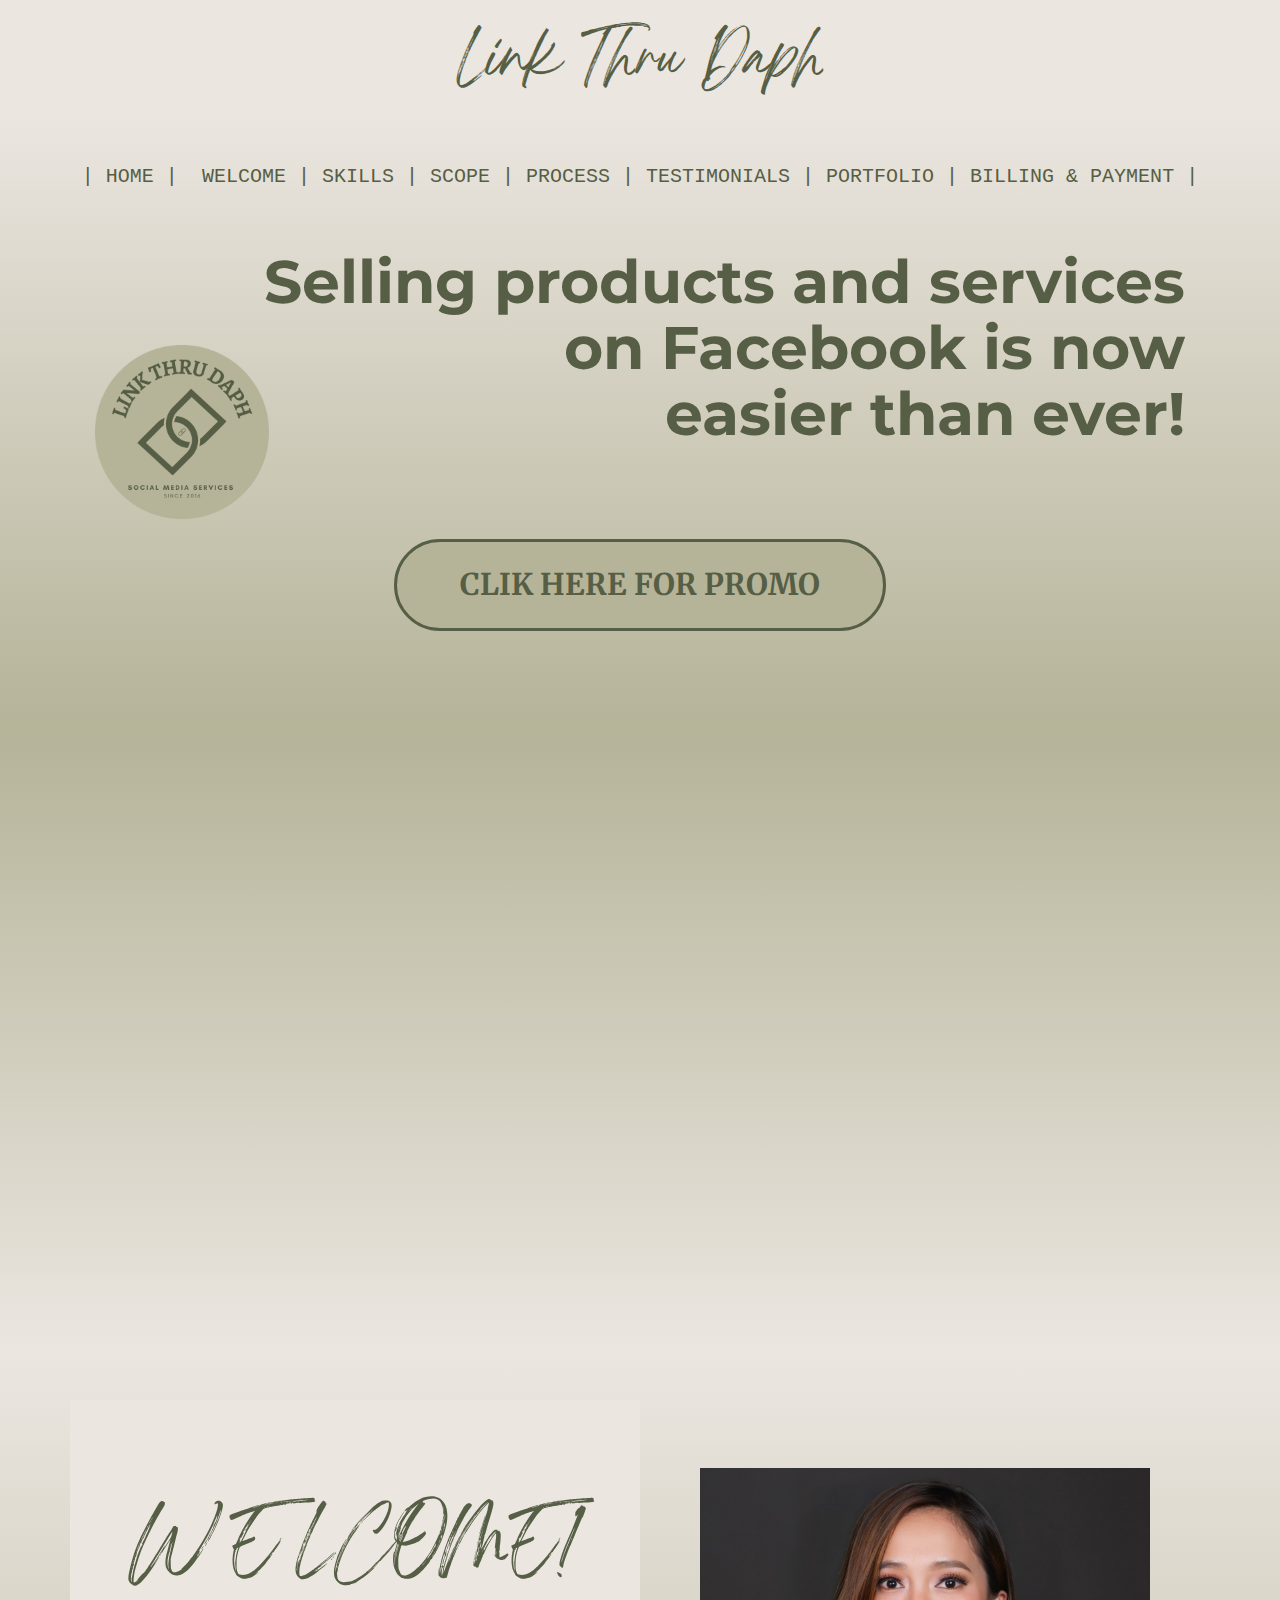
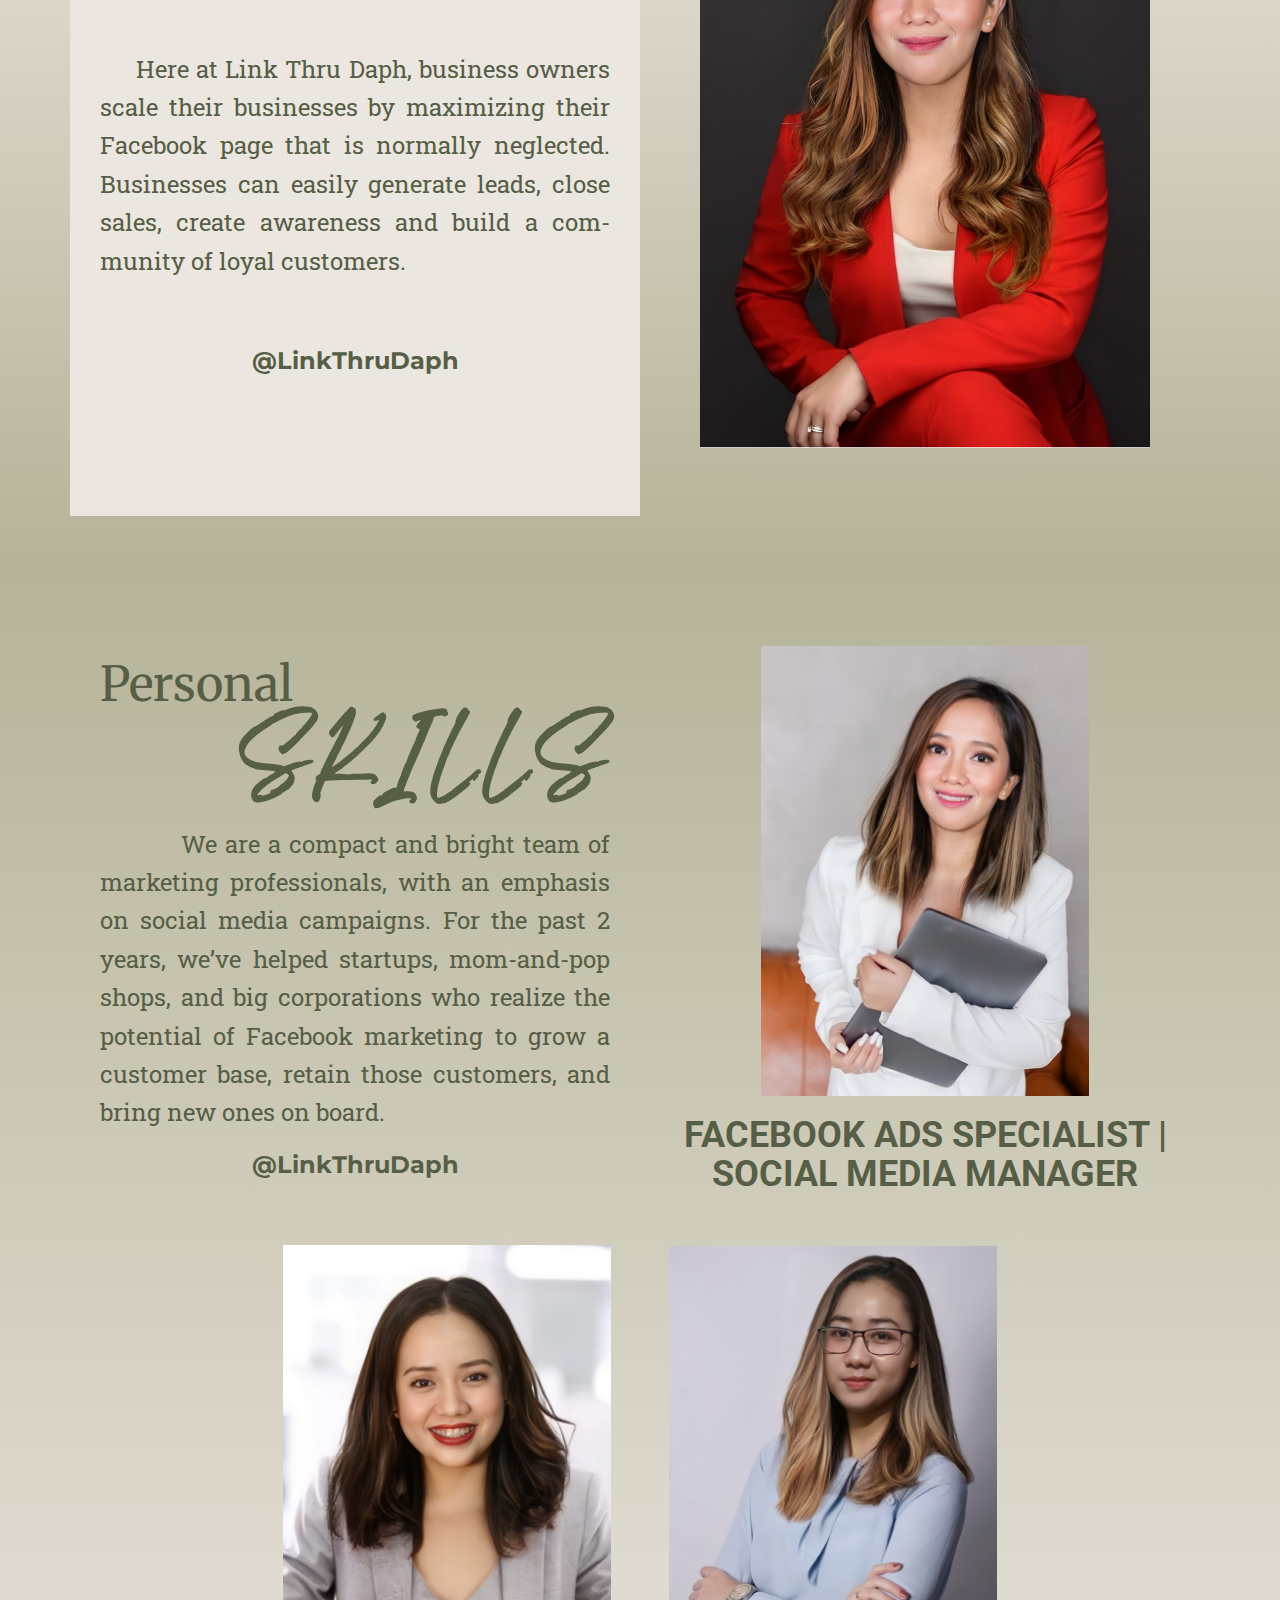
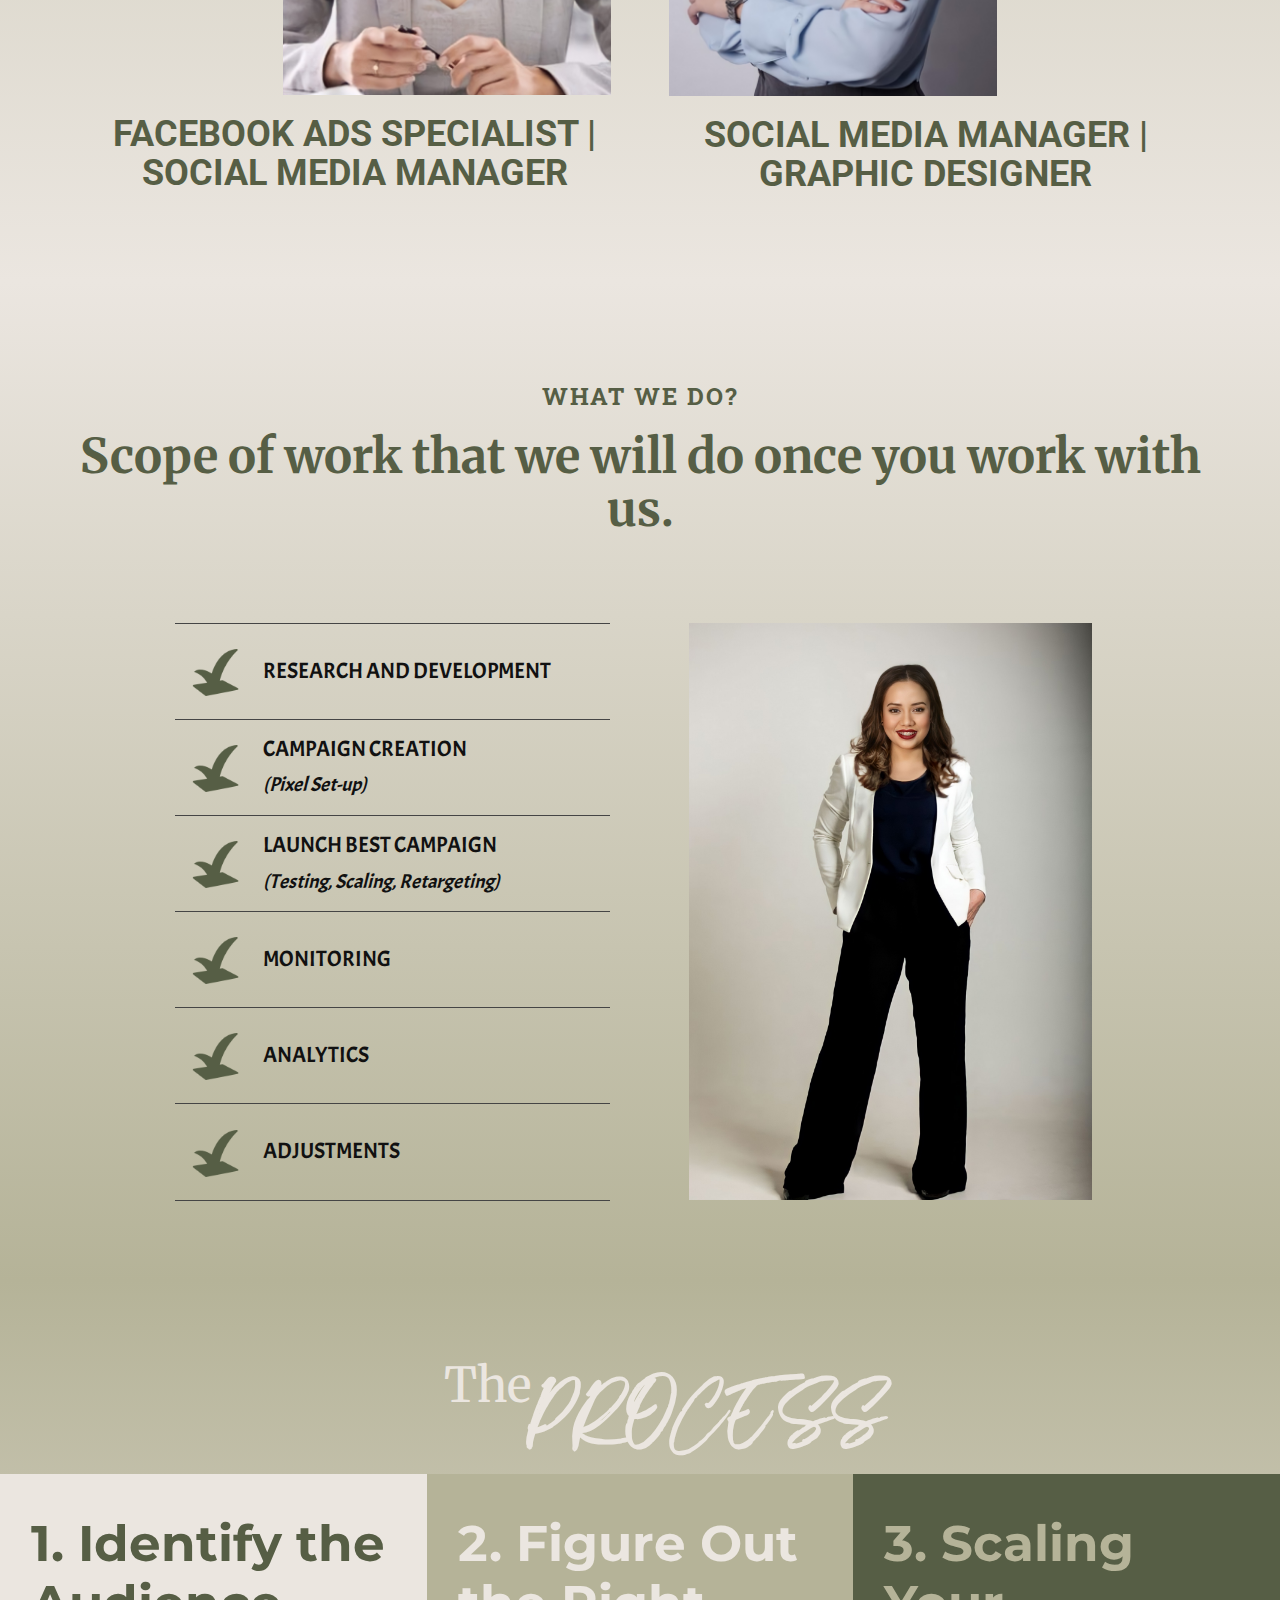
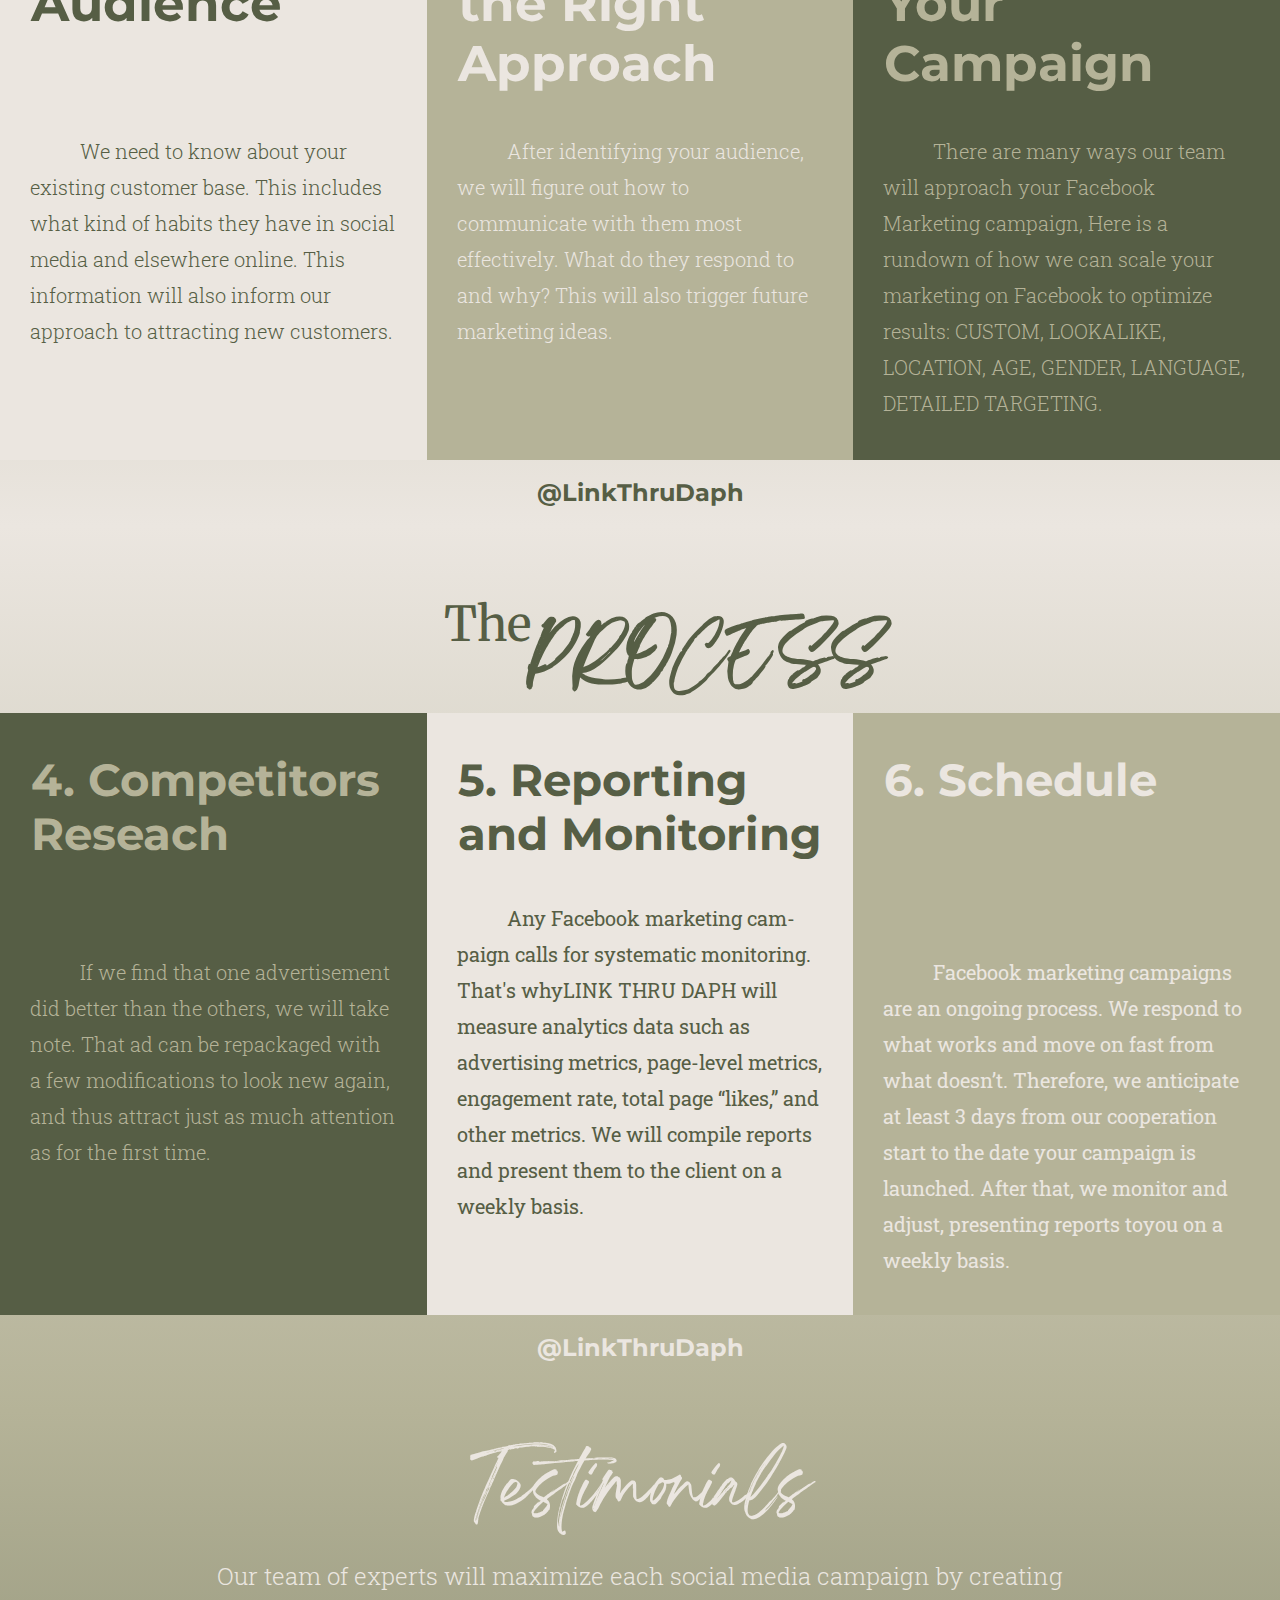
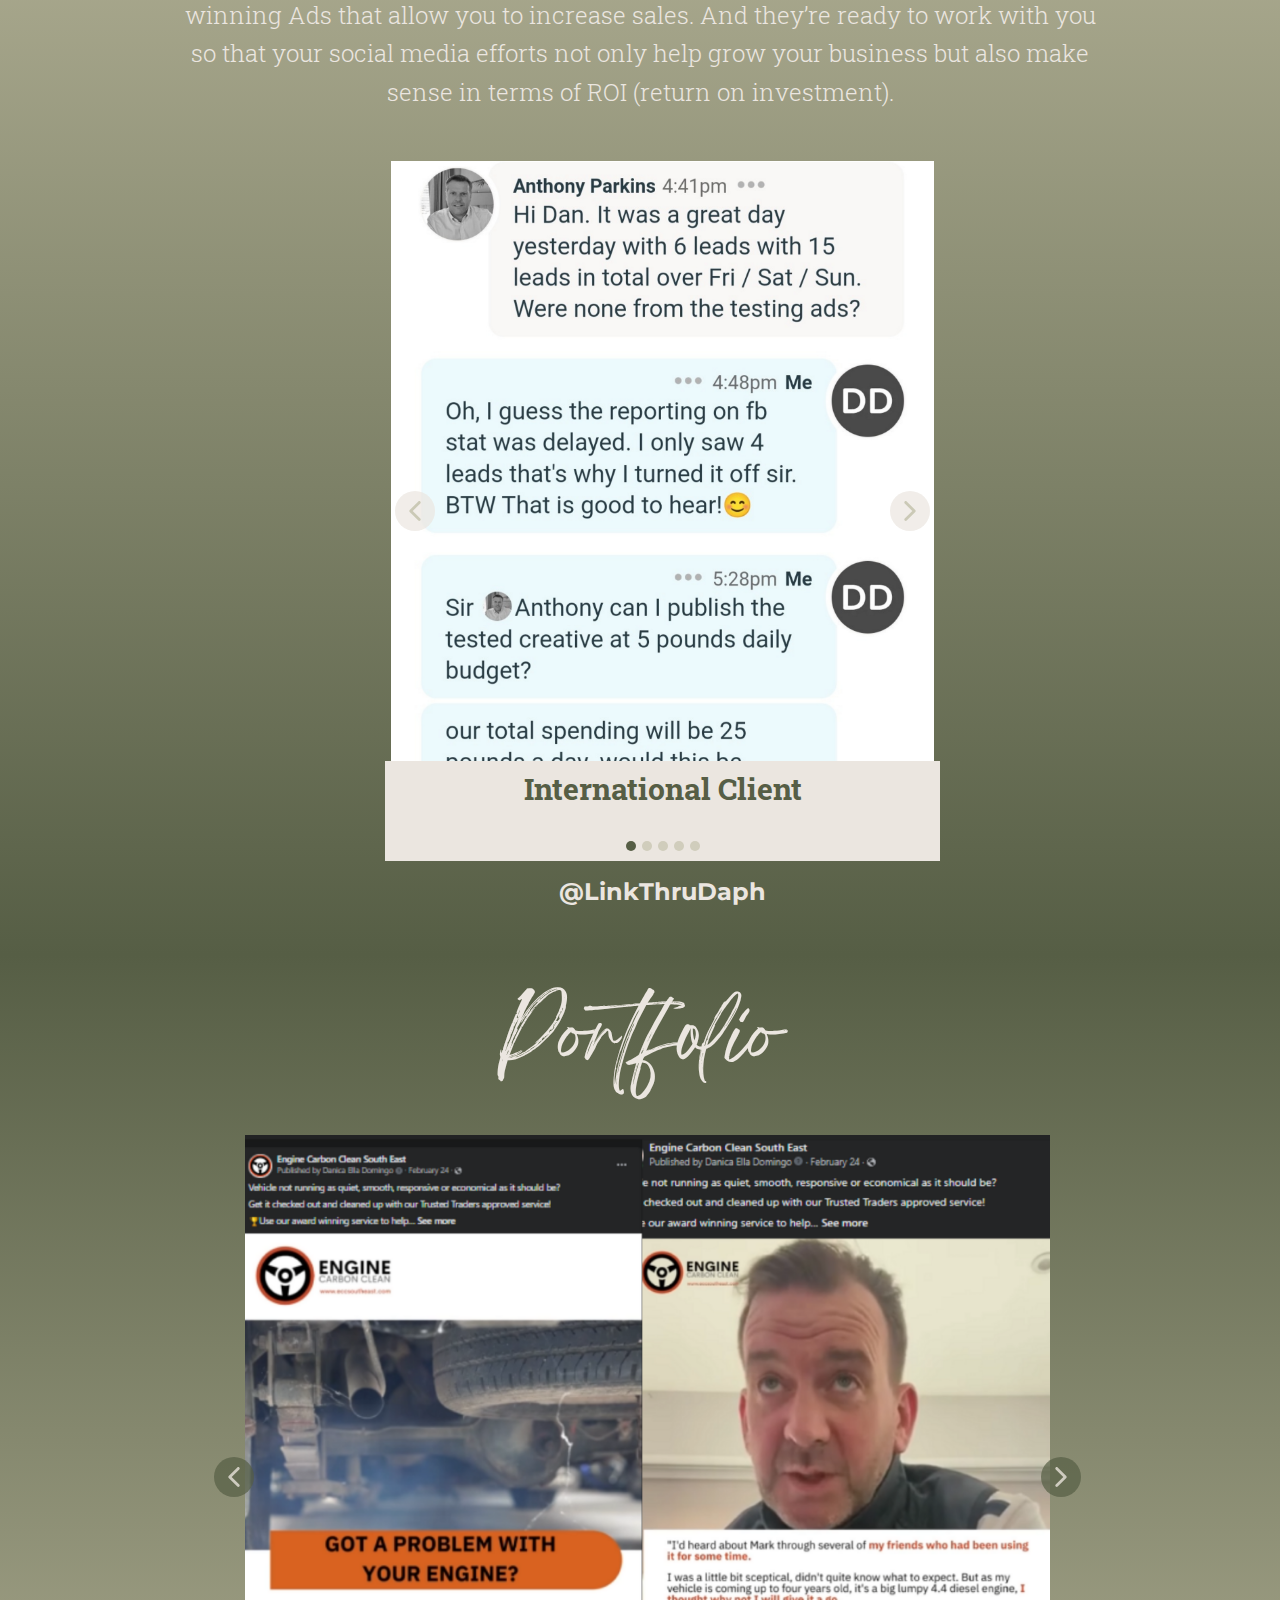
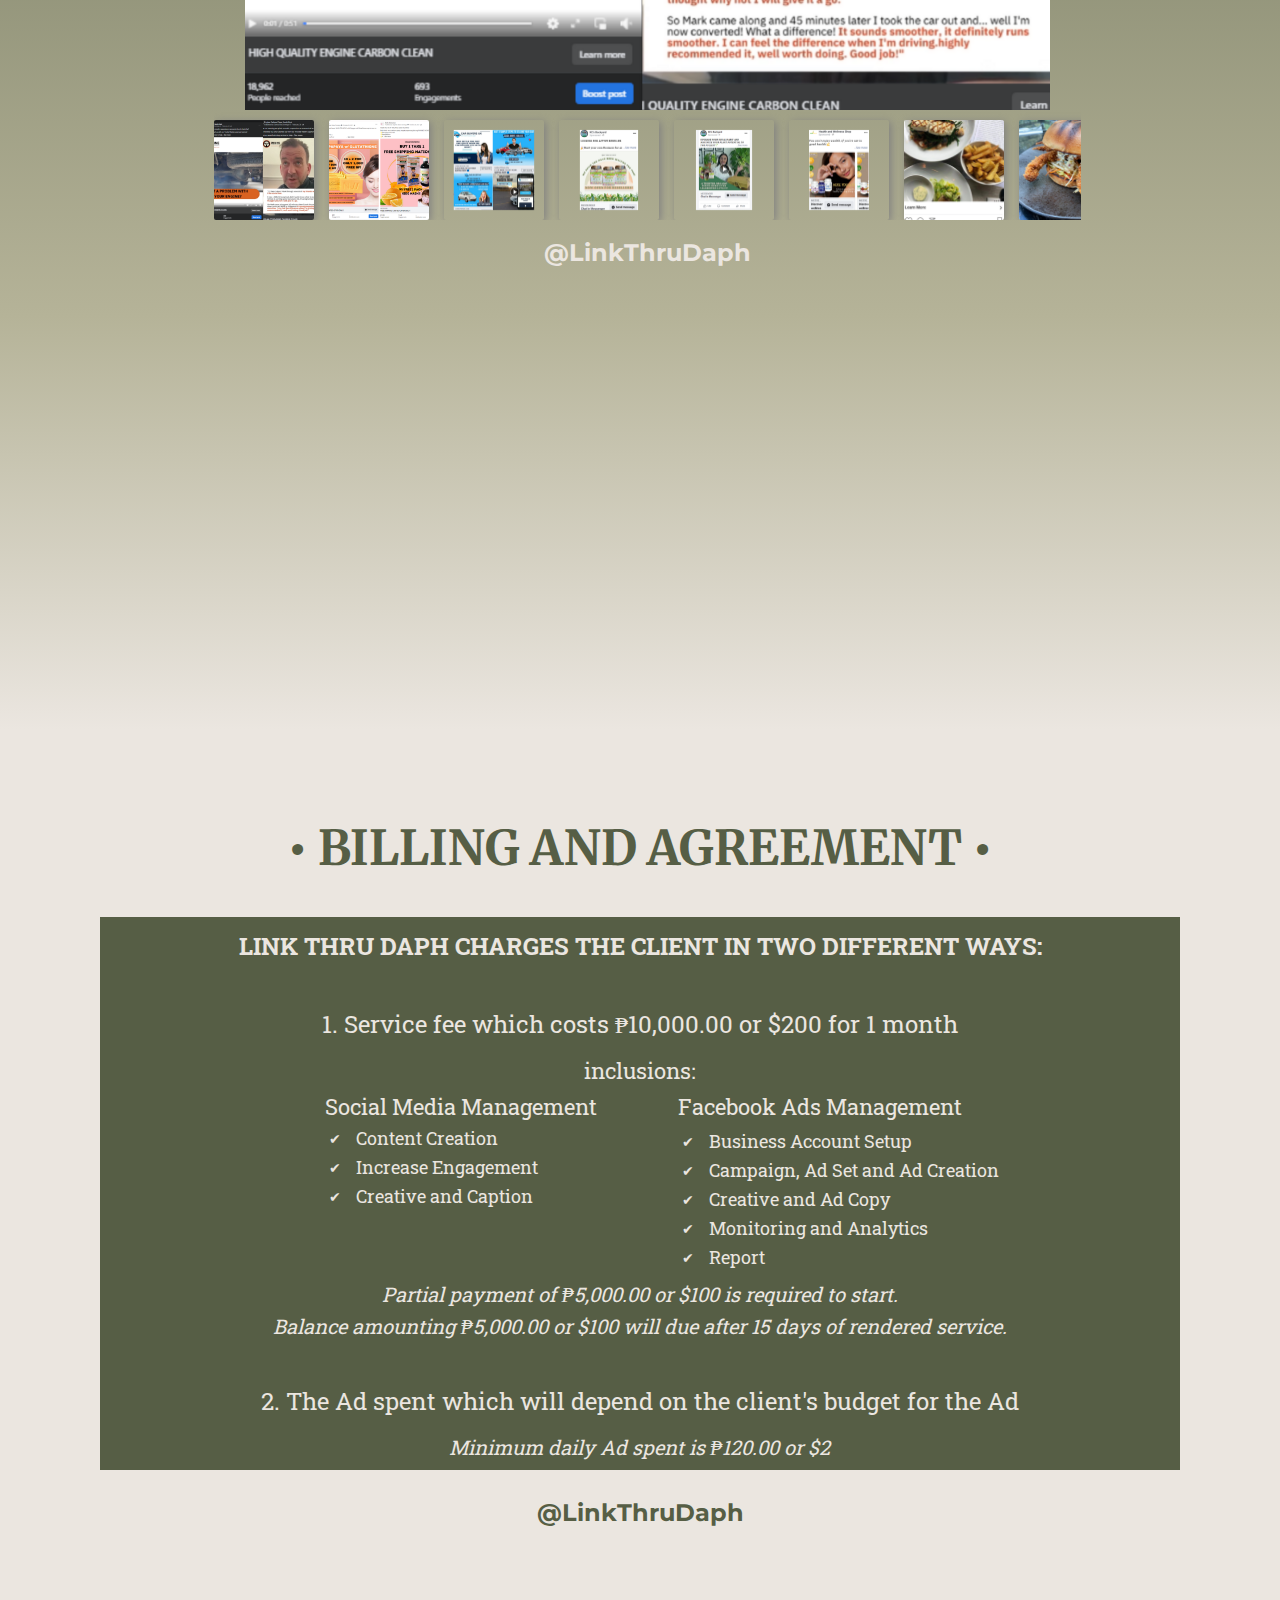
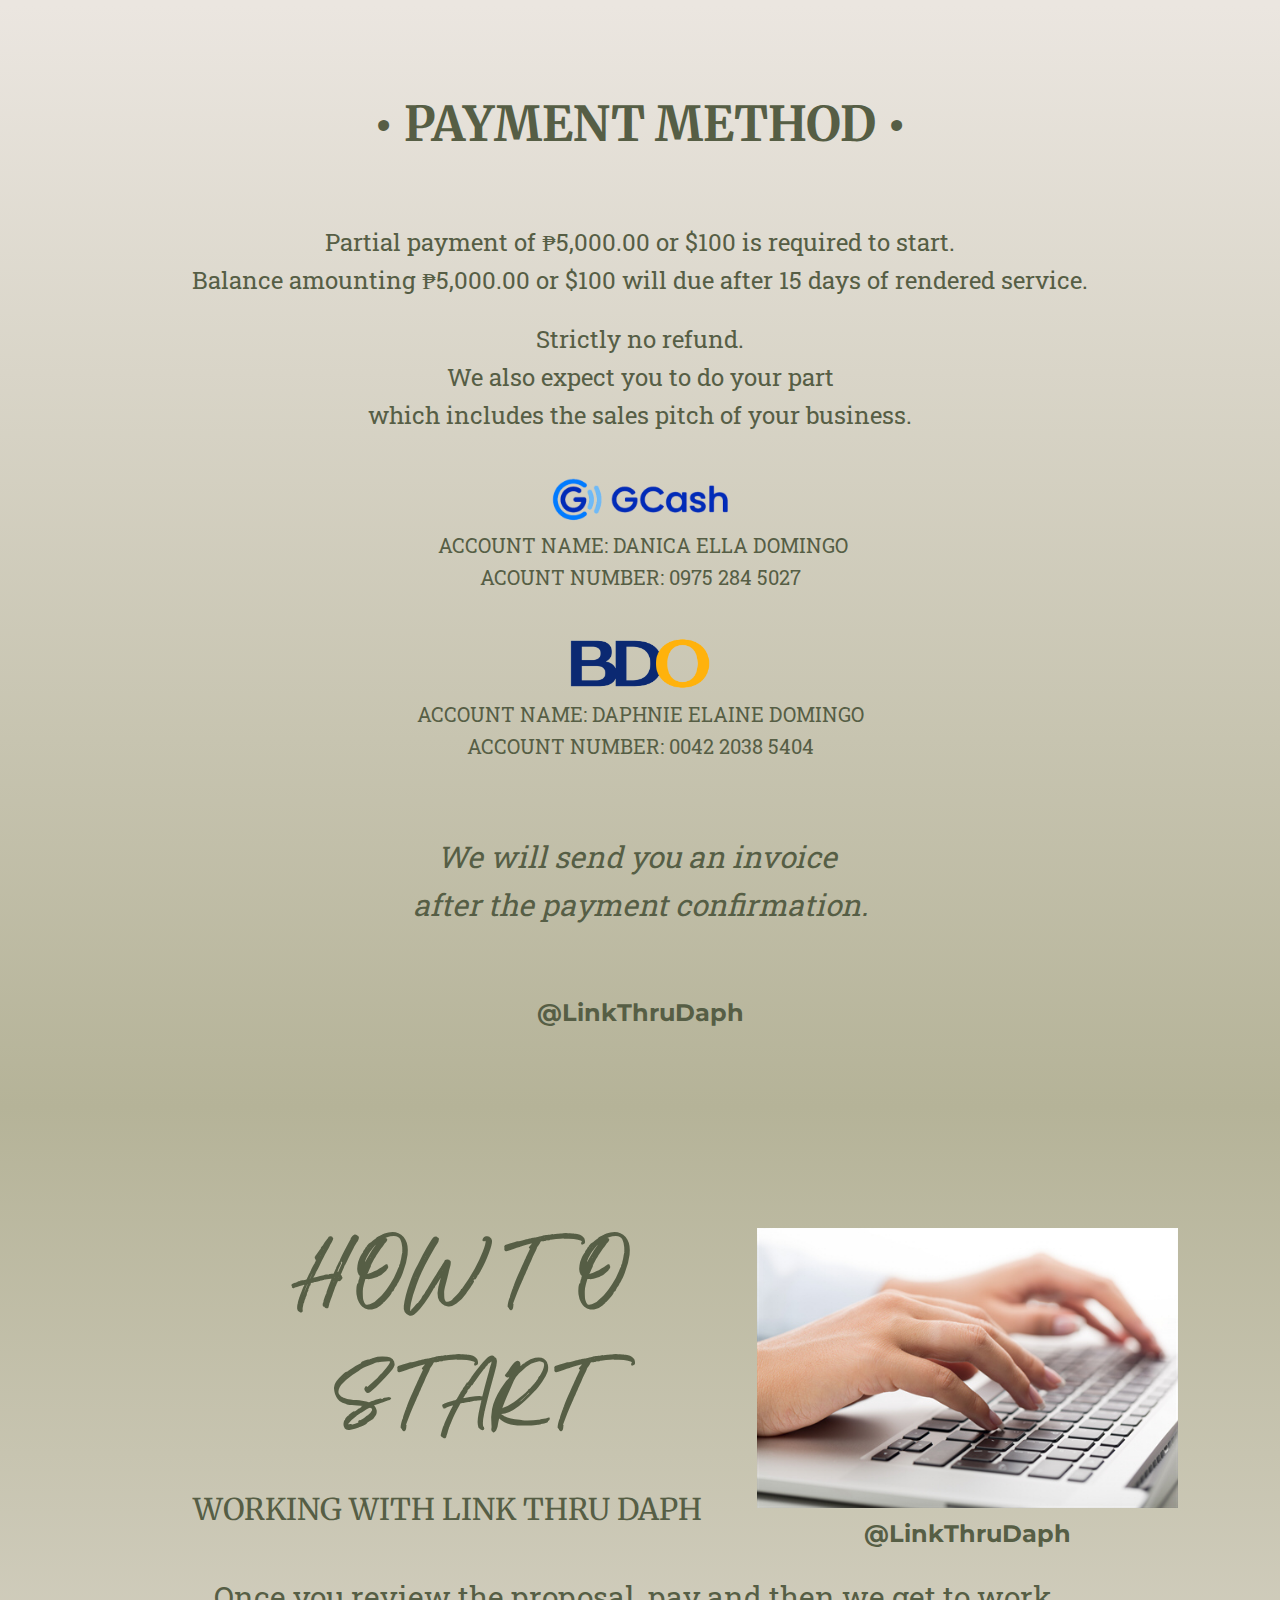
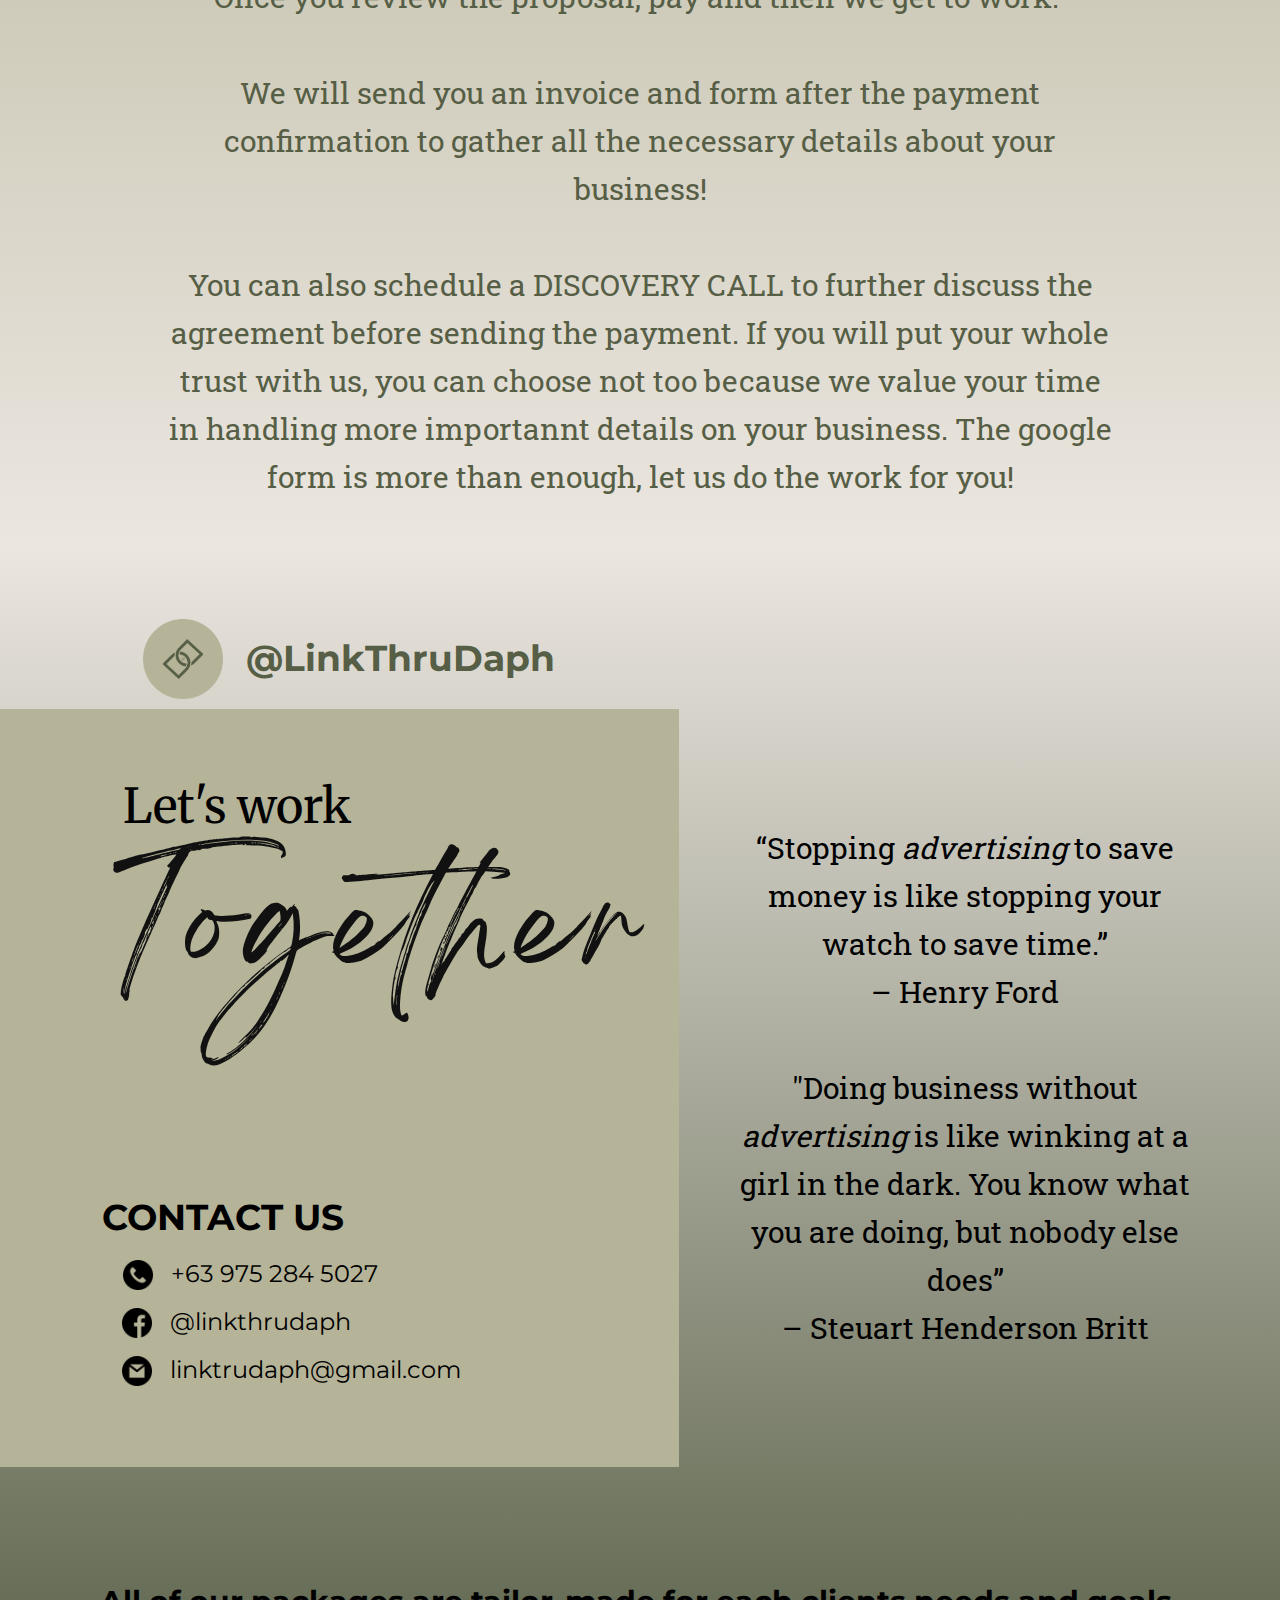
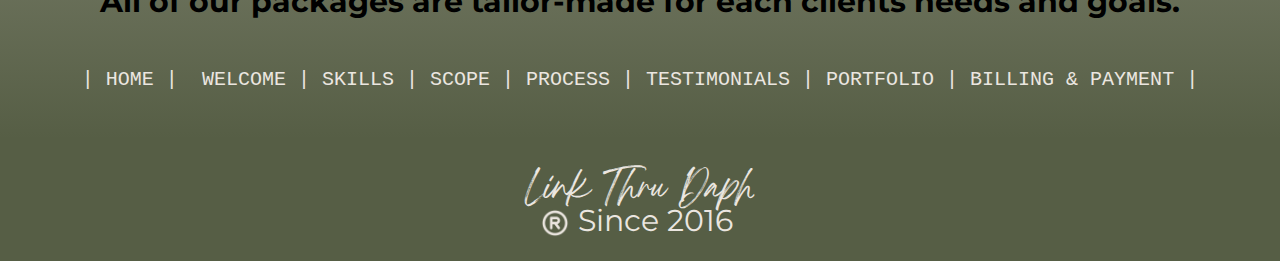
==== LinkThruDaph-Promo.html @ 04166553 "1" ====
<!DOCTYPE html>
<html style="font-size: 16px;" lang="en"><head>
    <meta name="viewport" content="width=device-width, initial-scale=1.0">
    <meta charset="utf-8">
    <meta name="keywords" content="​The world&amp;apos;s largest independently owned design studio, Branding, ​Rebranding &amp;amp; Brand Consultation, ​Looking for a creative&nbsp;design studio&nbsp;in&nbsp;London?, ​Brands, experiences,and radical collaboration, ​We work with new and established brands">
    <meta name="description" content="">
    <title>LinkThruDaph Promo</title>
    <link rel="stylesheet" href="nicepage.css" media="screen">
<link rel="stylesheet" href="LinkThruDaph-Promo.css" media="screen">
    <script class="u-script" type="text/javascript" src="jquery.js" defer=""></script>
    <script class="u-script" type="text/javascript" src="nicepage.js" defer=""></script>
    <meta name="generator" content="Nicepage 4.14.1, nicepage.com">
    <meta property="og:title" content="Link Thru Daph Official Website">
    <meta property="og:description" content="​Selling products and services on Facebook is now
easier than ever!">
    <meta property="og:image" content="https://web.linkthrudaph.ml/images/LoobTransparent.png">
    <meta property="og:url" content="https://web.linkthrudaph.ml/">
    <link rel="icon" href="images/favicon.png">
    
    <link id="u-theme-google-font" rel="stylesheet" href="https://fonts.googleapis.com/css?family=Roboto:100,100i,300,300i,400,400i,500,500i,700,700i,900,900i|Open+Sans:300,300i,400,400i,500,500i,600,600i,700,700i,800,800i">
    <link id="u-page-google-font" rel="stylesheet" href="https://fonts.googleapis.com/css?family=Montserrat:100,100i,200,200i,300,300i,400,400i,500,500i,600,600i,700,700i,800,800i,900,900i|Merriweather:300,300i,400,400i,700,700i,900,900i|Roboto+Slab:100,200,300,400,500,600,700,800,900|Acme:400">
    
    
    
    
    
    
    
    
    
    
    
    
    
    
    
    
    <script type="application/ld+json">{
		"@context": "http://schema.org",
		"@type": "Organization",
		"name": "LinkThruDaph Promo"
}</script>
    <meta name="theme-color" content="#478ac9">
    <meta property="og:type" content="website">
  </head>
  <body class="u-body u-xl-mode" data-lang="en"><header class="u-clearfix u-custom-color-6 u-header u-header" id="sec-247e"><div class="u-align-left u-clearfix u-sheet u-sheet-1">
        <h3 class="u-align-center u-custom-font u-headline u-text u-text-custom-color-4 u-text-default u-text-1">
          <a href="/">Link Thru Daph</a>
        </h3>
      </div></header>
    <section class="skrollable u-align-right u-clearfix u-gradient u-section-1" id="carousel_44ad" src="">
      <div class="u-clearfix u-sheet u-sheet-1">
        <p class="u-align-center u-custom-font u-font-courier-new u-text u-text-custom-color-4 u-text-1">| <a href="LinkThruDaph-Promo.html#sec-8039" data-page-id="2828812984" class="u-active-none u-border-none u-btn u-button-link u-button-style u-hover-none u-none u-text-custom-color-4 u-text-hover-custom-color-5 u-btn-1">HOME</a> |&nbsp;<a class="u-active-none u-border-none u-btn u-button-link u-button-style u-hover-none u-none u-text-custom-color-4 u-text-hover-custom-color-5 u-btn-2" href="LinkThruDaph-Promo.html#carousel_1cc2" data-page-id="2828812984"> Welcome</a>&nbsp;| <a href="LinkThruDaph-Promo.html#sec-ebf8" data-page-id="2828812984" class="u-active-none u-border-none u-btn u-button-link u-button-style u-hover-none u-none u-text-custom-color-4 u-text-hover-custom-color-5 u-btn-3">SKILLS</a> | <a href="LinkThruDaph-Promo.html#sec-a0e7" data-page-id="2828812984" class="u-active-none u-border-none u-btn u-button-link u-button-style u-hover-none u-none u-text-custom-color-4 u-text-hover-custom-color-5 u-btn-4">SCOPE</a> | <a href="LinkThruDaph-Promo.html#carousel_6829" data-page-id="2828812984" class="u-active-none u-border-none u-btn u-button-link u-button-style u-hover-none u-none u-text-custom-color-4 u-text-hover-custom-color-5 u-btn-5">PROCESS</a> | <a href="LinkThruDaph-Promo.html#sec-dcf2" data-page-id="2828812984" class="u-active-none u-border-none u-btn u-button-link u-button-style u-hover-none u-none u-text-custom-color-4 u-text-hover-custom-color-5 u-btn-6">TESTIMONIALS</a> | <a href="LinkThruDaph-Promo.html#sec-8f10" data-page-id="2828812984" class="u-active-none u-border-none u-btn u-button-link u-button-style u-hover-none u-none u-text-custom-color-4 u-text-hover-custom-color-5 u-btn-7">PORTFOLIO</a> | <a href="LinkThruDaph-Promo.html#sec-d8c5" data-page-id="2828812984" class="u-active-none u-border-none u-btn u-button-link u-button-style u-hover-none u-none u-text-custom-color-4 u-text-hover-custom-color-5 u-btn-8">BILLING &amp; PAYMENT</a> |
        </p>
        <h1 class="u-custom-font u-font-montserrat u-text u-text-custom-color-4 u-text-2"> Selling products and services on Facebook is now<br>easier than ever!
        </h1>
        <img class="u-image u-image-default u-preserve-proportions u-image-1" src="images/LoobTransparent.png?rand=74f2" alt="" data-image-width="1000" data-image-height="1000">
        <a href="#sec-0a32" class="u-active-custom-color-5 u-border-3 u-border-active-custom-color-6 u-border-custom-color-4 u-border-hover-custom-color-5 u-btn u-btn-round u-button-style u-custom-color-5 u-custom-font u-dialog-link u-font-merriweather u-hover-custom-color-4 u-hover-feature u-radius-50 u-text-active-custom-color-6 u-text-custom-color-4 u-text-hover-custom-color-5 u-btn-9">CLIK HERE FOR PROMO</a>
      </div>
      
    </section>
    <section class="u-clearfix u-gradient u-section-2" id="sec-8039">
      <div class="u-clearfix u-sheet u-sheet-1">
        <div class="u-clearfix u-expanded-width u-gutter-10 u-layout-wrap u-layout-wrap-1">
          <div class="u-layout" style="">
            <div class="u-layout-row" style="">
              <div class="u-container-style u-layout-cell u-left-cell u-size-60 u-size-xs-60 u-layout-cell-1" src="" data-animation-name="customAnimationIn" data-animation-duration="1500" data-animation-direction="">
                <div class="u-container-layout u-container-layout-1">
                  <h2 class="u-align-center u-custom-font u-text u-text-custom-color-4 u-text-1">LINK THRU DAPH</h2>
                  <p class="u-align-center u-custom-font u-font-roboto-slab u-text u-text-custom-color-4 u-text-2">SOCIAL MEDIA SERVICES || FACEBOOK ADS</p>
                  <h2 class="u-align-center u-custom-font u-font-montserrat u-text u-text-custom-color-4 u-text-3">@LinkThruDaph<br>
                  </h2>
                </div>
              </div>
            </div>
          </div>
        </div>
      </div>
    </section>
    <section class="u-align-center u-clearfix u-gradient u-lightbox u-section-3" id="carousel_1cc2">
      <div class="u-clearfix u-sheet u-sheet-1">
        <div class="u-clearfix u-expanded-width u-gutter-0 u-layout-wrap u-layout-wrap-1">
          <div class="u-layout">
            <div class="u-layout-row">
              <div class="u-container-style u-custom-color-6 u-layout-cell u-right-cell u-size-30-lg u-size-30-xl u-size-60-md u-size-60-sm u-size-60-xs u-layout-cell-1">
                <div class="u-container-layout u-container-layout-1">
                  <h1 class="u-align-center u-custom-font u-text u-text-custom-color-4 u-title u-text-1">WELCOME!</h1>
                  <p class="u-align-justify u-custom-font u-font-roboto-slab u-text u-text-custom-color-4 u-text-2"> &nbsp; &nbsp; &nbsp;Here at Link Thru Daph, business owners scale their businesses by maximizing their Facebook page that is normally neglected. Businesses can easily generate leads, close sales, create awareness and build a com-munity of loyal customers. </p>
                  <h2 class="u-align-center u-custom-font u-font-montserrat u-text u-text-custom-color-4 u-text-3">@LinkThruDaph<br>
                  </h2>
                </div>
              </div>
              <div class="u-align-left u-container-style u-layout-cell u-left-cell u-size-30-lg u-size-30-xl u-size-60-md u-size-60-sm u-size-60-xs u-layout-cell-2">
                <div class="u-container-layout u-container-layout-2">
                  <img class="u-align-center u-image u-image-1" src="images/Dan2.png" data-image-width="1344" data-image-height="1920">
                </div>
              </div>
            </div>
          </div>
        </div>
      </div>
    </section>
    <section class="u-clearfix u-gradient u-lightbox u-section-4" id="sec-ebf8">
      <div class="u-clearfix u-sheet u-sheet-1">
        <div class="u-clearfix u-expanded-width u-layout-wrap u-layout-wrap-1">
          <div class="u-gutter-0 u-layout">
            <div class="u-layout-col">
              <div class="u-size-30">
                <div class="u-layout-row">
                  <div class="u-container-style u-layout-cell u-size-30 u-layout-cell-1">
                    <div class="u-container-layout u-container-layout-1">
                      <h3 class="u-align-left u-custom-font u-font-merriweather u-text u-text-custom-color-4 u-text-1">Personal</h3>
                      <h3 class="u-align-right u-custom-font u-text u-text-custom-color-4 u-text-2">SKILLS</h3>
                      <p class="u-align-justify u-custom-font u-font-roboto-slab u-text u-text-custom-color-4 u-text-3"> &nbsp; &nbsp; &nbsp; &nbsp; &nbsp; We are a compact and bright team of marketing professionals, with an emphasis on social media campaigns. For the past 2 years, we’ve helped startups, mom-and-pop shops, and big corporations who realize the potential of Facebook marketing to grow a customer base, retain those customers, and bring new ones on board.</p>
                      <h2 class="u-align-center u-custom-font u-font-montserrat u-text u-text-custom-color-4 u-text-4">@LinkThruDaph<br>
                      </h2>
                    </div>
                  </div>
                  <div class="cell-temp-clone u-align-center u-container-style u-layout-cell u-size-30 u-layout-cell-2">
                    <div class="u-container-layout u-valign-top u-container-layout-2">
                      <img class="u-image u-image-1" src="images/Dan3.png" data-image-width="1344" data-image-height="1920">
                      <h2 class="u-subtitle u-text u-text-custom-color-4 u-text-5"> FACEBOOK ADS SPECIALIST | SOCIAL MEDIA MANAGER</h2>
                    </div>
                  </div>
                </div>
              </div>
              <div class="u-size-30">
                <div class="u-layout-row">
                  <div class="u-align-center u-container-style u-layout-cell u-size-30 u-layout-cell-3">
                    <div class="u-container-layout u-valign-top u-container-layout-3">
                      <img class="u-align-right u-image u-image-2" src="images/Daph1.png" data-image-width="1344" data-image-height="1920">
                      <h2 class="u-subtitle u-text u-text-custom-color-4 u-text-6"> FACEBOOK ADS SPECIALIST | SOCIAL MEDIA MANAGER</h2>
                    </div>
                  </div>
                  <div class="u-align-center u-container-style u-layout-cell u-shape-rectangle u-size-30 u-layout-cell-4">
                    <div class="u-container-layout u-valign-top u-container-layout-4">
                      <img class="u-align-left u-image u-image-3" src="images/Queen.png" data-image-width="1344" data-image-height="1920">
                      <h2 class="u-subtitle u-text u-text-custom-color-4 u-text-7"> SOCIAL MEDIA MANAGER | GRAPHIC DESIGNER</h2>
                    </div>
                  </div>
                </div>
              </div>
            </div>
          </div>
        </div>
      </div>
    </section>
    <section class="u-align-center u-clearfix u-gradient u-section-5" id="sec-a0e7">
      <div class="u-clearfix u-sheet u-valign-middle u-sheet-1">
        <div class="u-clearfix u-expanded-width u-layout-wrap u-layout-wrap-1">
          <div class="u-gutter-0 u-layout">
            <div class="u-layout-col">
              <div class="u-size-30">
                <div class="u-layout-row">
                  <div class="u-align-left u-container-style u-layout-cell u-size-60 u-layout-cell-1">
                    <div class="u-container-layout u-container-layout-1">
                      <div class="u-container-style u-expanded-width u-group u-shape-rectangle u-group-1">
                        <div class="u-container-layout">
                          <h5 class="u-align-center u-custom-font u-font-roboto-slab u-text u-text-custom-color-4 u-text-1">What we Do?</h5>
                          <h2 class="u-align-center u-custom-font u-font-merriweather u-text u-text-custom-color-4 u-text-2"> Scope of work that we will  do once you work with us.</h2>
                        </div>
                      </div>
                    </div>
                  </div>
                </div>
              </div>
              <div class="u-size-30">
                <div class="u-layout-row">
                  <div class="u-container-style u-layout-cell u-size-30 u-layout-cell-2">
                    <div class="u-container-layout u-container-layout-3">
                      <div class="u-align-right u-table u-table-responsive u-table-1">
                        <table class="u-table-entity">
                          <colgroup>
                            <col width="2.2%">
                            <col width="97.8%">
                          </colgroup>
                          <tbody class="u-table-body u-table-valign-middle">
                            <tr style="height: 26px;">
                              <td class="u-border-1 u-border-grey-dark-1 u-border-no-left u-border-no-right u-table-cell"><span class="u-file-icon u-icon u-text-custom-color-4 u-icon-1"><img src="images/1355667.png" alt=""></span>&nbsp; 
                              </td>
                              <td class="u-border-1 u-border-grey-dark-1 u-border-no-left u-border-no-right u-custom-font u-table-cell u-table-cell-2">RESEARCH AND DEVELOPMENT</td>
                            </tr>
                            <tr style="height: 89px;">
                              <td class="u-border-1 u-border-grey-dark-1 u-border-no-left u-border-no-right u-table-cell"><span class="u-file-icon u-icon u-text-custom-color-4 u-icon-2"><img src="images/1355667.png" alt=""></span>
                              </td>
                              <td class="u-border-1 u-border-grey-dark-1 u-border-no-left u-border-no-right u-custom-font u-table-cell u-table-cell-4">CAMPAIGN CREATION<br>
                                <span style="font-style: italic; font-size: 1.25rem;">(Pixel Set-up)</span>
                              </td>
                            </tr>
                            <tr style="height: 89px;">
                              <td class="u-border-1 u-border-grey-dark-1 u-border-no-left u-border-no-right u-table-cell"><span class="u-file-icon u-icon u-text-custom-color-4 u-icon-3"><img src="images/1355667.png" alt=""></span>
                              </td>
                              <td class="u-border-1 u-border-grey-dark-1 u-border-no-left u-border-no-right u-custom-font u-table-cell u-table-cell-6">LAUNCH BEST CAMPAIGN<br>
                                <span style="font-size: 1.25rem; font-style: italic;">(Testing, Scaling, Retargeting)</span>
                              </td>
                            </tr>
                            <tr style="height: 26px;">
                              <td class="u-border-1 u-border-grey-dark-1 u-border-no-left u-border-no-right u-table-cell"><span class="u-file-icon u-icon u-text-custom-color-4 u-icon-4"><img src="images/1355667.png" alt=""></span>
                              </td>
                              <td class="u-border-1 u-border-grey-dark-1 u-border-no-left u-border-no-right u-custom-font u-table-cell u-table-cell-8">MONITORING</td>
                            </tr>
                            <tr style="height: 89px;">
                              <td class="u-border-1 u-border-grey-dark-1 u-border-no-left u-border-no-right u-table-cell"><span class="u-file-icon u-icon u-text-custom-color-4 u-icon-5"><img src="images/1355667.png" alt=""></span>
                              </td>
                              <td class="u-border-1 u-border-grey-dark-1 u-border-no-left u-border-no-right u-custom-font u-table-cell u-table-cell-10">ANALYTICS</td>
                            </tr>
                            <tr style="height: 89px;">
                              <td class="u-border-1 u-border-grey-dark-1 u-border-no-left u-border-no-right u-table-cell"><span class="u-file-icon u-icon u-text-custom-color-4 u-icon-6"><img src="images/1355667.png" alt=""></span>&nbsp; 
                              </td>
                              <td class="u-border-1 u-border-grey-dark-1 u-border-no-left u-border-no-right u-custom-font u-table-cell u-table-cell-12">ADJUSTMENTS</td>
                            </tr>
                          </tbody>
                        </table>
                      </div>
                    </div>
                  </div>
                  <div class="u-container-style u-layout-cell u-size-30 u-layout-cell-3">
                    <div class="u-container-layout u-container-layout-4">
                      <img class="u-align-center-xs u-align-left-lg u-align-left-md u-align-left-sm u-align-left-xl u-image u-image-contain u-image-1" src="images/Daph2.png" data-image-width="1344" data-image-height="1920">
                    </div>
                  </div>
                </div>
              </div>
            </div>
          </div>
        </div>
      </div>
    </section>
    <section class="u-align-center u-clearfix u-gradient u-lightbox u-section-6" id="carousel_6829">
      <div class="u-align-center u-container-style u-group u-shape-rectangle u-group-1">
        <div class="u-container-layout">
          <h3 class="u-align-center-xs u-custom-font u-font-merriweather u-text u-text-custom-color-6 u-text-1" data-animation-out="0">The</h3>
          <h3 class="u-custom-font u-text u-text-custom-color-6 u-text-2">&nbsp;PROCESS<br>
          </h3>
        </div>
      </div>
      <div class="u-expanded-width u-list u-list-1">
        <div class="u-repeater u-repeater-1">
          <div class="u-align-left u-container-style u-custom-color-6 u-custom-item u-list-item u-repeater-item u-shape-rectangle u-list-item-1">
            <div class="u-container-layout u-similar-container u-valign-top u-container-layout-2">
              <h3 class="u-custom-font u-custom-item u-font-montserrat u-text u-text-custom-color-4 u-text-3">1. Identify the Audience<br>
                <br>
              </h3>
              <p class="u-custom-font u-custom-item u-font-roboto-slab u-text u-text-custom-color-4 u-text-4"> &nbsp; &nbsp; &nbsp; &nbsp; &nbsp; We need to know about your existing customer base. This includes what kind of habits they have in social media and elsewhere online. This information will also inform our approach to attracting new customers.<br>
              </p>
            </div>
          </div>
          <div class="u-align-left u-container-style u-custom-color-5 u-custom-item u-list-item u-repeater-item u-shape-rectangle u-list-item-2">
            <div class="u-container-layout u-similar-container u-valign-top u-container-layout-3">
              <h3 class="u-custom-font u-custom-item u-font-montserrat u-text u-text-custom-color-6 u-text-5"> 2. Figure Out the Right Approach</h3>
              <p class="u-custom-font u-custom-item u-font-roboto-slab u-text u-text-custom-color-6 u-text-6">&nbsp; &nbsp; &nbsp; &nbsp; &nbsp; ​After identifying your audience, we will figure out how to communicate with them most effectively. What do they respond to and why? This will also trigger future marketing ideas.<br>
              </p>
            </div>
          </div>
          <div class="u-align-left u-container-style u-custom-color-4 u-custom-item u-list-item u-repeater-item u-shape-rectangle u-list-item-3">
            <div class="u-container-layout u-similar-container u-valign-top u-container-layout-4">
              <h3 class="u-custom-font u-custom-item u-font-montserrat u-text u-text-custom-color-5 u-text-7">3. Scaling Your Campaign</h3>
              <p class="u-custom-font u-custom-item u-font-roboto-slab u-text u-text-custom-color-5 u-text-8"> &nbsp; &nbsp; &nbsp; &nbsp; &nbsp; There are many ways our team will approach your Facebook Marketing campaign, Here is a rundown of how we can scale your marketing on Facebook to optimize results: CUSTOM, LOOKALIKE, LOCATION, AGE, GENDER, LANGUAGE, DETAILED TARGETING.<br>
              </p>
            </div>
          </div>
        </div>
      </div>
      <h2 class="u-align-center u-custom-font u-font-montserrat u-hidden-xs u-text u-text-custom-color-4 u-text-9">@LinkThruDaph<br>
      </h2>
    </section>
    <section class="u-align-center u-clearfix u-gradient u-lightbox u-section-7" id="carousel_b5fd">
      <div class="u-align-center u-container-style u-group u-hidden-xs u-shape-rectangle u-group-1">
        <div class="u-container-layout">
          <h3 class="u-align-center-xs u-custom-font u-font-merriweather u-text u-text-custom-color-4 u-text-1" data-animation-out="0">The</h3>
          <h3 class="u-custom-font u-text u-text-custom-color-4 u-text-2">&nbsp;PROCESS<br>
          </h3>
        </div>
      </div>
      <div class="u-expanded-width u-list u-list-1">
        <div class="u-repeater u-repeater-1">
          <div class="u-align-left u-container-style u-custom-color-4 u-custom-item u-list-item u-repeater-item u-shape-rectangle u-list-item-1">
            <div class="u-container-layout u-similar-container u-container-layout-2">
              <h3 class="u-custom-font u-custom-item u-font-montserrat u-text u-text-custom-color-5 u-text-3">4. Competitors Reseach<br>
                <br>
              </h3>
              <p class="u-custom-font u-custom-item u-font-roboto-slab u-text u-text-custom-color-5 u-text-4">&nbsp; &nbsp; &nbsp; &nbsp; &nbsp; ​If we find that one advertisement did better than the others, we will take note. That ad can be repackaged with a few modifications to look new again, and thus attract just as much attention as for the first time.<br>
              </p>
            </div>
          </div>
          <div class="u-align-left u-container-style u-custom-color-6 u-custom-item u-list-item u-repeater-item u-shape-rectangle u-list-item-2">
            <div class="u-container-layout u-similar-container u-container-layout-3">
              <h3 class="u-custom-font u-custom-item u-font-montserrat u-text u-text-custom-color-4 u-text-5">5. Reporting and Monitoring</h3>
              <p class="u-custom-font u-custom-item u-font-roboto-slab u-text u-text-custom-color-4 u-text-6">&nbsp; &nbsp; &nbsp; &nbsp; &nbsp; ​Any Facebook marketing cam-paign calls for systematic monitoring. That's whyLINK THRU DAPH will measure analytics data such as advertising metrics, page-level metrics, engagement rate, total page “likes,” and other metrics. We will compile reports and present them to the client on a weekly basis.<br>
              </p>
            </div>
          </div>
          <div class="u-align-left u-container-style u-custom-color-5 u-custom-item u-list-item u-repeater-item u-shape-rectangle u-list-item-3">
            <div class="u-container-layout u-similar-container u-container-layout-4">
              <h3 class="u-custom-font u-custom-item u-font-montserrat u-text u-text-custom-color-6 u-text-7">6. Schedule<br>
                <br>
                <br>
              </h3>
              <p class="u-custom-font u-custom-item u-font-roboto-slab u-text u-text-custom-color-6 u-text-8">&nbsp; &nbsp; &nbsp; &nbsp; &nbsp; ​Facebook marketing campaigns are an ongoing process. We respond to what works and move on fast from what doesn’t. Therefore, we anticipate at least 3 days from our cooperation start to the date your campaign is launched. After that, we monitor and adjust, presenting reports toyou on a weekly basis.&nbsp;<br>
              </p>
            </div>
          </div>
        </div>
      </div>
      <h2 class="u-align-center u-custom-font u-font-montserrat u-text u-text-custom-color-6 u-text-9">@LinkThruDaph<br>
      </h2>
    </section>
    <section class="u-align-center u-clearfix u-gradient u-lightbox u-section-8" id="sec-dcf2">
      <div class="u-clearfix u-sheet u-sheet-1">
        <h2 class="u-align-center u-custom-font u-text u-text-custom-color-6 u-text-default u-text-1">Testimonials</h2>
        <p class="u-custom-font u-font-roboto-slab u-text u-text-custom-color-6 u-text-2"> Our team of experts will maximize each social media campaign by creating winning Ads that allow you to increase sales. And they’re ready to work with you so that your social media efforts not only help grow your business but also make sense in terms of ROI (return on investment).</p>
        <div class="u-carousel u-carousel-duration-750 u-expanded-width-xs u-gallery u-layout-carousel u-lightbox u-no-transition u-show-text-always u-gallery-1" data-interval="5000" data-u-ride="carousel" id="carousel-4c25">
          <ol class="u-absolute-hcenter u-carousel-indicators u-carousel-indicators-1">
            <li data-u-target="#carousel-4c25" data-u-slide-to="0" class="u-active u-active-custom-color-4 u-custom-color-5 u-hover-custom-color-5 u-shape-circle" style="width: 10px; height: 10px; background-image: none;"></li>
            <li data-u-target="#carousel-4c25" data-u-slide-to="1" class="u-active-custom-color-4 u-custom-color-5 u-hover-custom-color-5 u-shape-circle" style="width: 10px; height: 10px; background-image: none;"></li>
            <li data-u-target="#carousel-4c25" data-u-slide-to="2" class="u-active-custom-color-4 u-custom-color-5 u-hover-custom-color-5 u-shape-circle" style="width: 10px; height: 10px; background-image: none;"></li>
            <li data-u-target="#carousel-4c25" data-u-slide-to="3" class="u-active-custom-color-4 u-custom-color-5 u-hover-custom-color-5 u-shape-circle" style="width: 10px; height: 10px; background-image: none;"></li>
            <li data-u-target="#carousel-4c25" data-u-slide-to="4" class="u-active-custom-color-4 u-custom-color-5 u-hover-custom-color-5 u-shape-circle" style="width: 10px; height: 10px; background-image: none;"></li>
          </ol>
          <div class="u-carousel-inner u-gallery-inner" role="listbox">
            <div class="u-active u-carousel-item u-effect-hover-slide u-gallery-item u-carousel-item-1">
              <div class="u-back-slide" data-image-width="1603" data-image-height="1920">
                <img class="u-back-image u-effect-hover-slide-direction-up u-expanded u-image-contain u-back-image-1" src="images/Testimonials-01.png" alt="International Client">
              </div>
              <div class="u-custom-color-6 u-over-slide u-over-slide-1">
                <h3 class="u-custom-font u-font-roboto-slab u-gallery-heading u-text-custom-color-4" style="font-weight: 700; background-image: none;">International Client</h3>
                <p class="u-gallery-text"></p>
              </div>
              <style data-mode="XL"></style>
              <style data-mode="LG"></style>
              <style data-mode="MD"></style>
              <style data-mode="SM"></style>
              <style data-mode="XS"></style>
            </div>
            <div class="u-carousel-item u-effect-hover-slide u-gallery-item u-carousel-item-2">
              <div class="u-back-slide" data-image-width="1250" data-image-height="1920">
                <img class="u-back-image u-effect-hover-slide-direction-up u-expanded u-image-contain u-back-image-2" src="images/Testimonials-02.png" alt="Local Client">
              </div>
              <div class="u-custom-color-6 u-over-slide u-over-slide-2">
                <h3 class="u-custom-font u-font-roboto-slab u-gallery-heading u-text-custom-color-4" style="font-weight: 700; background-image: none;">Local Client</h3>
                <p class="u-gallery-text"></p>
              </div>
              <style data-mode="XL"></style>
              <style data-mode="LG"></style>
              <style data-mode="MD"></style>
              <style data-mode="SM"></style>
              <style data-mode="XS"></style>
            </div>
            <div class="u-carousel-item u-effect-hover-slide u-gallery-item u-carousel-item-3" data-image-width="866" data-image-height="1920">
              <div class="u-back-slide" data-image-width="1245" data-image-height="1920">
                <img class="u-back-image u-effect-hover-slide-direction-up u-expanded u-image-contain u-back-image-3" src="images/Testimonials-03.png" alt="Local Client">
              </div>
              <div class="u-custom-color-6 u-over-slide u-over-slide-3">
                <h3 class="u-custom-font u-font-roboto-slab u-gallery-heading u-text-custom-color-4" style="font-weight: 700; background-image: none;">Local Client</h3>
                <p class="u-gallery-text"></p>
              </div>
              <style data-mode="XL"></style>
              <style data-mode="LG"></style>
              <style data-mode="MD"></style>
              <style data-mode="SM"></style>
              <style data-mode="XS"></style>
            </div>
            <div class="u-carousel-item u-effect-hover-slide u-gallery-item u-carousel-item-4" data-image-width="866" data-image-height="1920">
              <div class="u-back-slide" data-image-width="1395" data-image-height="1920">
                <img class="u-back-image u-effect-hover-slide-direction-up u-expanded u-image-contain u-back-image-4" src="images/Testimonials-04.png" alt="Local Client">
              </div>
              <div class="u-custom-color-6 u-over-slide u-over-slide-4">
                <h3 class="u-custom-font u-font-roboto-slab u-gallery-heading u-text-custom-color-4" style="font-weight: 700; background-image: none;">Local Client</h3>
                <p class="u-gallery-text"></p>
              </div>
              <style data-mode="XL"></style>
              <style data-mode="LG"></style>
              <style data-mode="MD"></style>
              <style data-mode="SM"></style>
              <style data-mode="XS"></style>
            </div>
            <div class="u-carousel-item u-effect-hover-slide u-gallery-item u-carousel-item-5" data-image-width="866" data-image-height="1920">
              <div class="u-back-slide" data-image-width="1628" data-image-height="1920">
                <img class="u-back-image u-effect-hover-slide-direction-up u-expanded u-image-contain u-back-image-5" src="images/Testimonials-05.png" alt="International Client">
              </div>
              <div class="u-custom-color-6 u-over-slide u-over-slide-5">
                <h3 class="u-custom-font u-font-roboto-slab u-gallery-heading u-text-custom-color-4" style="font-weight: 700; background-image: none;">International Client</h3>
                <p class="u-gallery-text"></p>
              </div>
              <style data-mode="XL"></style>
              <style data-mode="LG"></style>
              <style data-mode="MD"></style>
              <style data-mode="SM"></style>
              <style data-mode="XS"></style>
            </div>
          </div>
          <a class="u-absolute-vcenter u-carousel-control u-carousel-control-prev u-custom-color-6 u-hover-custom-color-5 u-icon-circle u-opacity u-opacity-70 u-spacing-10 u-text-custom-color-5 u-text-hover-custom-color-6 u-carousel-control-1" href="#carousel-4c25" role="button" data-u-slide="prev">
            <span aria-hidden="true">
              <svg viewBox="0 0 451.847 451.847"><path d="M97.141,225.92c0-8.095,3.091-16.192,9.259-22.366L300.689,9.27c12.359-12.359,32.397-12.359,44.751,0
c12.354,12.354,12.354,32.388,0,44.748L173.525,225.92l171.903,171.909c12.354,12.354,12.354,32.391,0,44.744
c-12.354,12.365-32.386,12.365-44.745,0l-194.29-194.281C100.226,242.115,97.141,234.018,97.141,225.92z"></path></svg>
            </span>
            <span class="sr-only">
              <svg viewBox="0 0 451.847 451.847"><path d="M97.141,225.92c0-8.095,3.091-16.192,9.259-22.366L300.689,9.27c12.359-12.359,32.397-12.359,44.751,0
c12.354,12.354,12.354,32.388,0,44.748L173.525,225.92l171.903,171.909c12.354,12.354,12.354,32.391,0,44.744
c-12.354,12.365-32.386,12.365-44.745,0l-194.29-194.281C100.226,242.115,97.141,234.018,97.141,225.92z"></path></svg>
            </span>
          </a>
          <a class="u-absolute-vcenter u-carousel-control u-carousel-control-next u-custom-color-6 u-hover-custom-color-5 u-icon-circle u-opacity u-opacity-70 u-spacing-10 u-text-custom-color-5 u-text-hover-custom-color-6 u-carousel-control-2" href="#carousel-4c25" role="button" data-u-slide="next">
            <span aria-hidden="true">
              <svg viewBox="0 0 451.846 451.847"><path d="M345.441,248.292L151.154,442.573c-12.359,12.365-32.397,12.365-44.75,0c-12.354-12.354-12.354-32.391,0-44.744
L278.318,225.92L106.409,54.017c-12.354-12.359-12.354-32.394,0-44.748c12.354-12.359,32.391-12.359,44.75,0l194.287,194.284
c6.177,6.18,9.262,14.271,9.262,22.366C354.708,234.018,351.617,242.115,345.441,248.292z"></path></svg>
            </span>
            <span class="sr-only">
              <svg viewBox="0 0 451.846 451.847"><path d="M345.441,248.292L151.154,442.573c-12.359,12.365-32.397,12.365-44.75,0c-12.354-12.354-12.354-32.391,0-44.744
L278.318,225.92L106.409,54.017c-12.354-12.359-12.354-32.394,0-44.748c12.354-12.359,32.391-12.359,44.75,0l194.287,194.284
c6.177,6.18,9.262,14.271,9.262,22.366C354.708,234.018,351.617,242.115,345.441,248.292z"></path></svg>
            </span>
          </a>
        </div>
        <h2 class="u-align-center u-custom-font u-font-montserrat u-text u-text-custom-color-6 u-text-3">@LinkThruDaph<br>
        </h2>
      </div>
    </section>
    <section class="u-align-center u-clearfix u-gradient u-lightbox u-section-9" id="sec-8f10">
      <div class="u-clearfix u-sheet u-sheet-1">
        <h1 class="u-custom-font u-text u-text-custom-color-6 u-text-default u-text-1">Port​folio</h1>
        <div class="u-carousel u-carousel-duration-750 u-expanded-width-xs u-gallery u-layout-thumbnails u-lightbox u-no-transition u-show-text-always u-thumbnails-position-bottom u-gallery-1" id="carousel-e131" data-interval="7000" data-u-ride="carousel">
          <div class="u-carousel-inner u-gallery-inner" role="listbox">
            <div class="u-active u-carousel-item u-gallery-item u-carousel-item-1">
              <div class="u-back-slide" data-image-width="1867" data-image-height="1333">
                <img class="u-back-image u-expanded u-image-contain" src="images/Portfolio-01.png">
              </div>
              <div class="u-over-slide u-over-slide-1">
                <h3 class="u-gallery-heading">Sample Title</h3>
                <p class="u-gallery-text">Sample Text</p>
              </div>
            </div>
            <div class="u-carousel-item u-gallery-item u-carousel-item-2" data-image-width="1868" data-image-height="1410">
              <div class="u-back-slide">
                <img class="u-back-image u-expanded u-image-contain" src="images/Portfolio-02.png">
              </div>
              <div class="u-over-slide u-over-slide-2">
                <h3 class="u-gallery-heading"></h3>
                <p class="u-gallery-text"></p>
              </div>
              <style data-mode="XL" data-visited="true"></style>
              <style data-mode="LG"></style>
              <style data-mode="MD"></style>
              <style data-mode="SM"></style>
              <style data-mode="XS" data-visited="true"></style>
            </div>
            <div class="u-carousel-item u-gallery-item u-carousel-item-3" data-image-width="1920" data-image-height="1610">
              <div class="u-back-slide">
                <img class="u-back-image u-expanded" src="images/Portfolio-03.png">
              </div>
              <div class="u-over-slide u-over-slide-3">
                <h3 class="u-gallery-heading"></h3>
                <p class="u-gallery-text"></p>
              </div>
              <style data-mode="XL" data-visited="true"></style>
              <style data-mode="LG"></style>
              <style data-mode="MD"></style>
              <style data-mode="SM"></style>
              <style data-mode="XS" data-visited="true"></style>
            </div>
            <div class="u-carousel-item u-gallery-item u-carousel-item-4" data-image-width="1920" data-image-height="1610">
              <div class="u-back-slide">
                <img class="u-back-image u-expanded" src="images/Portfolio-04.png">
              </div>
              <div class="u-over-slide u-over-slide-4">
                <h3 class="u-gallery-heading"></h3>
                <p class="u-gallery-text"></p>
              </div>
              <style data-mode="XL" data-visited="true"></style>
              <style data-mode="LG"></style>
              <style data-mode="MD"></style>
              <style data-mode="SM"></style>
              <style data-mode="XS" data-visited="true"></style>
            </div>
            <div class="u-carousel-item u-gallery-item u-carousel-item-5" data-image-width="1920" data-image-height="1610">
              <div class="u-back-slide">
                <img class="u-back-image u-expanded" src="images/Portfolio-05.png">
              </div>
              <div class="u-over-slide u-over-slide-5">
                <h3 class="u-gallery-heading"></h3>
                <p class="u-gallery-text"></p>
              </div>
              <style data-mode="XL" data-visited="true"></style>
              <style data-mode="LG"></style>
              <style data-mode="MD"></style>
              <style data-mode="SM"></style>
              <style data-mode="XS" data-visited="true"></style>
            </div>
            <div class="u-carousel-item u-gallery-item u-carousel-item-6" data-image-width="1920" data-image-height="1610">
              <div class="u-back-slide">
                <img class="u-back-image u-expanded" src="images/Portfolio-06.png">
              </div>
              <div class="u-over-slide u-over-slide-6">
                <h3 class="u-gallery-heading"></h3>
                <p class="u-gallery-text"></p>
              </div>
              <style data-mode="XL" data-visited="true"></style>
              <style data-mode="LG"></style>
              <style data-mode="MD"></style>
              <style data-mode="SM"></style>
              <style data-mode="XS" data-visited="true"></style>
            </div>
            <div class="u-carousel-item u-gallery-item u-carousel-item-7" data-image-width="811" data-image-height="1081">
              <div class="u-back-slide">
                <img class="u-back-image u-expanded u-image-contain" src="images/Portfolio-07.png">
              </div>
              <div class="u-over-slide u-over-slide-7">
                <h3 class="u-gallery-heading"></h3>
                <p class="u-gallery-text"></p>
              </div>
              <style data-mode="XL" data-visited="true"></style>
              <style data-mode="LG"></style>
              <style data-mode="MD"></style>
              <style data-mode="SM"></style>
              <style data-mode="XS" data-visited="true"></style>
            </div>
            <div class="u-carousel-item u-gallery-item u-carousel-item-8" data-image-width="995" data-image-height="1326">
              <div class="u-back-slide">
                <img class="u-back-image u-expanded u-image-contain" src="images/Portfolio-08.png">
              </div>
              <div class="u-over-slide u-over-slide-8">
                <h3 class="u-gallery-heading"></h3>
                <p class="u-gallery-text"></p>
              </div>
              <style data-mode="XL" data-visited="true"></style>
              <style data-mode="LG"></style>
              <style data-mode="MD"></style>
              <style data-mode="SM"></style>
              <style data-mode="XS" data-visited="true"></style>
            </div>
            <div class="u-carousel-item u-gallery-item u-carousel-item-9" data-image-width="727" data-image-height="1015">
              <div class="u-back-slide">
                <img class="u-back-image u-expanded u-image-contain" src="images/Portfolio-09.png">
              </div>
              <div class="u-over-slide u-over-slide-9">
                <h3 class="u-gallery-heading"></h3>
                <p class="u-gallery-text"></p>
              </div>
              <style data-mode="XL" data-visited="true"></style>
              <style data-mode="LG"></style>
              <style data-mode="MD"></style>
              <style data-mode="SM"></style>
              <style data-mode="XS" data-visited="true"></style>
            </div>
            <div class="u-carousel-item u-gallery-item u-carousel-item-10" data-image-width="734" data-image-height="1181">
              <div class="u-back-slide">
                <img class="u-back-image u-expanded u-image-contain" src="images/Portfolio-10.png">
              </div>
              <div class="u-over-slide u-over-slide-10">
                <h3 class="u-gallery-heading"></h3>
                <p class="u-gallery-text"></p>
              </div>
              <style data-mode="XL" data-visited="true"></style>
              <style data-mode="LG"></style>
              <style data-mode="MD"></style>
              <style data-mode="SM"></style>
              <style data-mode="XS" data-visited="true"></style>
            </div>
            <div class="u-carousel-item u-gallery-item u-carousel-item-11" data-image-width="747" data-image-height="1152">
              <div class="u-back-slide">
                <img class="u-back-image u-expanded u-image-contain" src="images/Portfolio-11.png">
              </div>
              <div class="u-over-slide u-over-slide-11">
                <h3 class="u-gallery-heading"></h3>
                <p class="u-gallery-text"></p>
              </div>
              <style data-mode="XL" data-visited="true"></style>
              <style data-mode="LG"></style>
              <style data-mode="MD"></style>
              <style data-mode="SM"></style>
              <style data-mode="XS" data-visited="true"></style>
            </div>
            <div class="u-carousel-item u-gallery-item u-carousel-item-12" data-image-width="743" data-image-height="1193">
              <div class="u-back-slide">
                <img class="u-back-image u-expanded u-image-contain" src="images/Portfolio-12.png">
              </div>
              <div class="u-over-slide u-over-slide-12">
                <h3 class="u-gallery-heading"></h3>
                <p class="u-gallery-text"></p>
              </div>
              <style data-mode="XL" data-visited="true"></style>
              <style data-mode="LG"></style>
              <style data-mode="MD"></style>
              <style data-mode="SM"></style>
              <style data-mode="XS" data-visited="true"></style>
            </div>
            <div class="u-carousel-item u-gallery-item u-carousel-item-13" data-image-width="1168" data-image-height="1727">
              <div class="u-back-slide">
                <img class="u-back-image u-expanded u-image-contain" src="images/Portfolio-13.png">
              </div>
              <div class="u-over-slide u-over-slide-13">
                <h3 class="u-gallery-heading"></h3>
                <p class="u-gallery-text"></p>
              </div>
              <style data-mode="XL" data-visited="true"></style>
              <style data-mode="LG"></style>
              <style data-mode="MD"></style>
              <style data-mode="SM"></style>
              <style data-mode="XS" data-visited="true"></style>
            </div>
            <div class="u-carousel-item u-gallery-item u-carousel-item-14" data-image-width="1385" data-image-height="1827">
              <div class="u-back-slide">
                <img class="u-back-image u-expanded u-image-contain" src="images/Portfolio-14.png">
              </div>
              <div class="u-over-slide u-over-slide-14">
                <h3 class="u-gallery-heading"></h3>
                <p class="u-gallery-text"></p>
              </div>
              <style data-mode="XL" data-visited="true"></style>
              <style data-mode="LG"></style>
              <style data-mode="MD"></style>
              <style data-mode="SM"></style>
              <style data-mode="XS" data-visited="true"></style>
            </div>
            <div class="u-carousel-item u-gallery-item u-carousel-item-15" data-image-width="1243" data-image-height="1688">
              <div class="u-back-slide">
                <img class="u-back-image u-expanded u-image-contain" src="images/Portfolio-15.png">
              </div>
              <div class="u-over-slide u-over-slide-15">
                <h3 class="u-gallery-heading"></h3>
                <p class="u-gallery-text"></p>
              </div>
              <style data-mode="XL" data-visited="true"></style>
              <style data-mode="LG"></style>
              <style data-mode="MD"></style>
              <style data-mode="SM"></style>
              <style data-mode="XS" data-visited="true"></style>
            </div>
          </div>
          <a class="u-absolute-vcenter u-carousel-control u-carousel-control-prev u-custom-color-4 u-hover-custom-color-6 u-icon-circle u-opacity u-opacity-70 u-spacing-10 u-text-custom-color-6 u-text-hover-custom-color-4 u-carousel-control-1" href="#carousel-e131" role="button" data-u-slide="prev">
            <span aria-hidden="true">
              <svg viewBox="0 0 451.847 451.847"><path d="M97.141,225.92c0-8.095,3.091-16.192,9.259-22.366L300.689,9.27c12.359-12.359,32.397-12.359,44.751,0
c12.354,12.354,12.354,32.388,0,44.748L173.525,225.92l171.903,171.909c12.354,12.354,12.354,32.391,0,44.744
c-12.354,12.365-32.386,12.365-44.745,0l-194.29-194.281C100.226,242.115,97.141,234.018,97.141,225.92z"></path></svg>
            </span>
            <span class="sr-only">
              <svg viewBox="0 0 451.847 451.847"><path d="M97.141,225.92c0-8.095,3.091-16.192,9.259-22.366L300.689,9.27c12.359-12.359,32.397-12.359,44.751,0
c12.354,12.354,12.354,32.388,0,44.748L173.525,225.92l171.903,171.909c12.354,12.354,12.354,32.391,0,44.744
c-12.354,12.365-32.386,12.365-44.745,0l-194.29-194.281C100.226,242.115,97.141,234.018,97.141,225.92z"></path></svg>
            </span>
          </a>
          <a class="u-absolute-vcenter u-carousel-control u-carousel-control-next u-custom-color-4 u-hover-custom-color-6 u-icon-circle u-opacity u-opacity-70 u-spacing-10 u-text-custom-color-6 u-text-hover-custom-color-4 u-carousel-control-2" href="#carousel-e131" role="button" data-u-slide="next">
            <span aria-hidden="true">
              <svg viewBox="0 0 451.846 451.847"><path d="M345.441,248.292L151.154,442.573c-12.359,12.365-32.397,12.365-44.75,0c-12.354-12.354-12.354-32.391,0-44.744
L278.318,225.92L106.409,54.017c-12.354-12.359-12.354-32.394,0-44.748c12.354-12.359,32.391-12.359,44.75,0l194.287,194.284
c6.177,6.18,9.262,14.271,9.262,22.366C354.708,234.018,351.617,242.115,345.441,248.292z"></path></svg>
            </span>
            <span class="sr-only">
              <svg viewBox="0 0 451.846 451.847"><path d="M345.441,248.292L151.154,442.573c-12.359,12.365-32.397,12.365-44.75,0c-12.354-12.354-12.354-32.391,0-44.744
L278.318,225.92L106.409,54.017c-12.354-12.359-12.354-32.394,0-44.748c12.354-12.359,32.391-12.359,44.75,0l194.287,194.284
c6.177,6.18,9.262,14.271,9.262,22.366C354.708,234.018,351.617,242.115,345.441,248.292z"></path></svg>
            </span>
          </a>
          <ol class="u-carousel-thumbnails u-spacing-15 u-carousel-thumbnails-1">
            <li class="u-active u-carousel-thumbnail u-radius-2 u-carousel-thumbnail-1" data-u-target="#carousel-e131" data-u-slide-to="0">
              <img class="u-carousel-thumbnail-image u-image" src="images/Portfolio-01.png">
            </li>
            <li class="u-carousel-thumbnail u-radius-2 u-carousel-thumbnail-1" data-u-target="#carousel-e131" data-u-slide-to="1">
              <img class="u-carousel-thumbnail-image u-image" src="images/Portfolio-02.png">
            </li>
            <li class="u-carousel-thumbnail u-radius-2 u-carousel-thumbnail-1" data-u-target="#carousel-e131" data-u-slide-to="2">
              <img class="u-carousel-thumbnail-image u-image" src="images/Portfolio-03.png">
            </li>
            <li class="u-carousel-thumbnail u-radius-2 u-carousel-thumbnail-1" data-u-target="#carousel-e131" data-u-slide-to="3">
              <img class="u-carousel-thumbnail-image u-image" src="images/Portfolio-04.png">
            </li>
            <li class="u-carousel-thumbnail u-radius-2 u-carousel-thumbnail-1" data-u-target="#carousel-e131" data-u-slide-to="4">
              <img class="u-carousel-thumbnail-image u-image" src="images/Portfolio-05.png">
            </li>
            <li class="u-carousel-thumbnail u-radius-2 u-carousel-thumbnail-1" data-u-target="#carousel-e131" data-u-slide-to="5">
              <img class="u-carousel-thumbnail-image u-image" src="images/Portfolio-06.png">
            </li>
            <li class="u-carousel-thumbnail u-radius-2 u-carousel-thumbnail-1" data-u-target="#carousel-e131" data-u-slide-to="6">
              <img class="u-carousel-thumbnail-image u-image" src="images/Portfolio-07.png">
            </li>
            <li class="u-carousel-thumbnail u-radius-2 u-carousel-thumbnail-1" data-u-target="#carousel-e131" data-u-slide-to="7">
              <img class="u-carousel-thumbnail-image u-image" src="images/Portfolio-08.png">
            </li>
            <li class="u-carousel-thumbnail u-radius-2 u-carousel-thumbnail-1" data-u-target="#carousel-e131" data-u-slide-to="8">
              <img class="u-carousel-thumbnail-image u-image" src="images/Portfolio-09.png">
            </li>
            <li class="u-carousel-thumbnail u-radius-2 u-carousel-thumbnail-1" data-u-target="#carousel-e131" data-u-slide-to="9">
              <img class="u-carousel-thumbnail-image u-image" src="images/Portfolio-10.png">
            </li>
            <li class="u-carousel-thumbnail u-radius-2 u-carousel-thumbnail-1" data-u-target="#carousel-e131" data-u-slide-to="10">
              <img class="u-carousel-thumbnail-image u-image" src="images/Portfolio-11.png">
            </li>
            <li class="u-carousel-thumbnail u-radius-2 u-carousel-thumbnail-1" data-u-target="#carousel-e131" data-u-slide-to="11">
              <img class="u-carousel-thumbnail-image u-image" src="images/Portfolio-12.png">
            </li>
            <li class="u-carousel-thumbnail u-radius-2 u-carousel-thumbnail-1" data-u-target="#carousel-e131" data-u-slide-to="12">
              <img class="u-carousel-thumbnail-image u-image" src="images/Portfolio-13.png">
            </li>
            <li class="u-carousel-thumbnail u-radius-2 u-carousel-thumbnail-1" data-u-target="#carousel-e131" data-u-slide-to="13">
              <img class="u-carousel-thumbnail-image u-image" src="images/Portfolio-14.png">
            </li>
            <li class="u-carousel-thumbnail u-radius-2 u-carousel-thumbnail-1" data-u-target="#carousel-e131" data-u-slide-to="14">
              <img class="u-carousel-thumbnail-image u-image" src="images/Portfolio-15.png">
            </li>
          </ol>
        </div>
        <h2 class="u-align-center u-custom-font u-font-montserrat u-text u-text-custom-color-6 u-text-2">@LinkThruDaph<br>
        </h2>
      </div>
    </section>
    <section class="u-clearfix u-gradient u-section-10" id="sec-6ddc">
      <div class="u-clearfix u-sheet u-sheet-1">
        <div class="u-align-center u-list u-list-1">
          <div class="u-repeater u-repeater-1">
            <div class="u-align-center u-container-style u-gradient u-list-item u-radius-20 u-repeater-item u-shape-round u-list-item-1" data-animation-name="customAnimationIn" data-animation-duration="1500" data-animation-delay="500">
              <div class="u-container-layout u-similar-container u-container-layout-1">
                <p class="u-text u-text-custom-color-6 u-text-default u-text-1">team</p>
                <h3 class="u-custom-font u-font-montserrat u-text u-text-custom-color-6 u-text-default u-text-2" data-animation-name="counter" data-animation-event="scroll" data-animation-duration="3000">5</h3>
              </div>
            </div>
            <div class="u-align-center u-container-style u-gradient u-list-item u-radius-20 u-repeater-item u-shape-round u-list-item-2" data-animation-name="customAnimationIn" data-animation-duration="1500" data-animation-delay="500">
              <div class="u-container-layout u-similar-container u-container-layout-2">
                <p class="u-text u-text-custom-color-6 u-text-default u-text-3">XP YEARS</p>
                <h3 class="u-custom-font u-font-montserrat u-text u-text-custom-color-6 u-text-default u-text-4" data-animation-name="counter" data-animation-event="scroll" data-animation-duration="3000">6+</h3>
              </div>
            </div>
            <div class="u-align-center u-container-style u-gradient u-list-item u-radius-20 u-repeater-item u-shape-round u-list-item-3" data-animation-name="customAnimationIn" data-animation-duration="1500" data-animation-delay="500">
              <div class="u-container-layout u-similar-container u-container-layout-3">
                <p class="u-text u-text-custom-color-6 u-text-default u-text-5">clients</p>
                <h3 class="u-custom-font u-font-montserrat u-text u-text-custom-color-6 u-text-default u-text-6" data-animation-name="counter" data-animation-event="scroll" data-animation-duration="3000">25</h3>
              </div>
            </div>
            <div class="u-align-center u-container-style u-gradient u-list-item u-radius-20 u-repeater-item u-shape-round u-list-item-4" data-animation-name="customAnimationIn" data-animation-duration="1500" data-animation-delay="500">
              <div class="u-container-layout u-similar-container u-container-layout-4">
                <p class="u-text u-text-custom-color-6 u-text-default u-text-7">projects</p>
                <h3 class="u-custom-font u-font-montserrat u-text u-text-custom-color-6 u-text-default u-text-8" data-animation-name="counter" data-animation-event="scroll" data-animation-duration="3000">68</h3>
              </div>
            </div>
          </div>
        </div>
      </div>
    </section>
    <section class="u-clearfix u-custom-color-6 u-section-11" id="sec-d8c5">
      <div class="u-clearfix u-sheet u-valign-bottom-xs u-sheet-1">
        <div class="u-clearfix u-expanded-width u-layout-wrap u-layout-wrap-1">
          <div class="u-layout">
            <div class="u-layout-col">
              <div class="u-container-style u-custom-color-6 u-layout-cell u-size-30 u-layout-cell-1">
                <div class="u-container-layout u-valign-top u-container-layout-1">
                  <p class="u-align-center u-custom-font u-font-merriweather u-text u-text-custom-color-4 u-text-1">• Billing and Agreement •</p>
                </div>
              </div>
              <div class="u-container-style u-layout-cell u-shape-rectangle u-size-30 u-layout-cell-2">
                <div class="u-container-layout u-container-layout-2">
                  <div class="u-container-style u-custom-color-4 u-expanded-width u-group u-group-1">
                    <div class="u-container-layout">
                      <p class="u-align-center u-custom-font u-font-roboto-slab u-text u-text-custom-color-6 u-text-2"> l​ink thru daph charges the client in two different ​ways:</p>
                      <p class="u-align-center u-custom-font u-font-roboto-slab u-text u-text-custom-color-6 u-text-3"> 1. Service fee which costs ₱10,000.00 or&nbsp;$200 for 1 month</p>
                      <p class="u-align-center u-custom-font u-font-roboto-slab u-text u-text-custom-color-6 u-text-4">inclusions:</p>
                      <p class="u-align-center-lg u-align-center-md u-align-center-sm u-align-center-xl u-align-left-xs u-custom-font u-font-roboto-slab u-text u-text-custom-color-6 u-text-5">Facebook Ads Management<br>
                      </p>
                      <p class="u-align-center-lg u-align-center-md u-align-center-sm u-align-center-xl u-align-left-xs u-custom-font u-font-roboto-slab u-text u-text-custom-color-6 u-text-6">Social Media Management</p>
                      <ul class="u-align-left u-custom-font u-custom-list u-font-roboto-slab u-spacing-0 u-text u-text-custom-color-6 u-text-7">
                        <li style="padding-left: 8px;">
                          <div class="u-list-icon">
                            <div xmlns="http://www.w3.org/2000/svg" xmlns:xlink="http://www.w3.org/1999/xlink" version="1.1" xml:space="preserve" class="u-svg-content">✔</div>
                          </div>Content Creation
                        </li>
                        <li style="padding-left: 8px;">
                          <div class="u-list-icon">
                            <div xmlns="http://www.w3.org/2000/svg" xmlns:xlink="http://www.w3.org/1999/xlink" version="1.1" xml:space="preserve" class="u-svg-content">✔</div>
                          </div>Increase Engagement
                        </li>
                        <li style="padding-left: 8px;">
                          <div class="u-list-icon">
                            <div xmlns="http://www.w3.org/2000/svg" xmlns:xlink="http://www.w3.org/1999/xlink" version="1.1" xml:space="preserve" class="u-svg-content">✔</div>
                          </div>Creative and Caption
                        </li>
                      </ul>
                      <ul class="u-align-left u-custom-font u-custom-list u-font-roboto-slab u-spacing-0 u-text u-text-custom-color-6 u-text-8">
                        <li style="padding-left: 8px;">
                          <div class="u-list-icon">
                            <div xmlns="http://www.w3.org/2000/svg" xmlns:xlink="http://www.w3.org/1999/xlink" version="1.1" xml:space="preserve" class="u-svg-content">✔</div>
                          </div>Business Account Setup
                        </li>
                        <li style="padding-left: 8px;">
                          <div class="u-list-icon">
                            <div xmlns="http://www.w3.org/2000/svg" xmlns:xlink="http://www.w3.org/1999/xlink" version="1.1" xml:space="preserve" class="u-svg-content">✔</div>
                          </div>Campaign, Ad Set and Ad Creation<br>
                        </li>
                        <li style="padding-left: 8px;">
                          <div class="u-list-icon">
                            <div xmlns="http://www.w3.org/2000/svg" xmlns:xlink="http://www.w3.org/1999/xlink" version="1.1" xml:space="preserve" class="u-svg-content">✔</div>
                          </div>Creative and Ad Copy<br>
                        </li>
                        <li style="padding-left: 8px;">
                          <div class="u-list-icon">
                            <div xmlns="http://www.w3.org/2000/svg" xmlns:xlink="http://www.w3.org/1999/xlink" version="1.1" xml:space="preserve" class="u-svg-content">✔</div>
                          </div>Monitoring and Analytics
                        </li>
                        <li style="padding-left: 8px;">
                          <div class="u-list-icon">
                            <div xmlns="http://www.w3.org/2000/svg" xmlns:xlink="http://www.w3.org/1999/xlink" version="1.1" xml:space="preserve" class="u-svg-content">✔</div>
                          </div>Report
                        </li>
                      </ul>
                      <p class="u-align-center u-custom-font u-font-roboto-slab u-text u-text-custom-color-6 u-text-9"> Partial payment of ₱5,000.00 or $100 is required to start.<br>Balance amounting ₱5,000.00 or $100 will due ​after 15 days of rendered service.
                      </p>
                      <p class="u-align-center u-custom-font u-font-roboto-slab u-text u-text-custom-color-6 u-text-10"> 2. The Ad spent which will depend on the client's budget for the Ad</p>
                      <p class="u-align-center u-custom-font u-font-roboto-slab u-text u-text-custom-color-6 u-text-11"> Minimum daily Ad spent is ​₱120.00 or $2</p>
                    </div>
                  </div>
                  <h2 class="u-align-center u-custom-font u-font-montserrat u-text u-text-custom-color-4 u-text-12">@LinkThruDaph<br>
                  </h2>
                </div>
              </div>
            </div>
          </div>
        </div>
      </div>
    </section>
    <section class="u-clearfix u-gradient u-section-12" id="carousel_968d">
      <div class="u-clearfix u-sheet u-sheet-1">
        <div class="u-clearfix u-expanded-width u-layout-wrap u-layout-wrap-1">
          <div class="u-layout">
            <div class="u-layout-col">
              <div class="u-container-style u-layout-cell u-shape-rectangle u-size-30 u-layout-cell-1">
                <div class="u-container-layout u-valign-top u-container-layout-1">
                  <p class="u-align-center u-custom-font u-font-merriweather u-text u-text-custom-color-4 u-text-1">• PAYMENT METHOD •</p>
                </div>
              </div>
              <div class="u-container-style u-layout-cell u-shape-rectangle u-size-30 u-layout-cell-2">
                <div class="u-container-layout u-container-layout-2">
                  <div class="u-container-style u-expanded-width u-group u-shape-rectangle u-group-1">
                    <div class="u-container-layout">
                      <p class="u-align-center u-custom-font u-font-roboto-slab u-text u-text-custom-color-4 u-text-2"> Partial payment of ₱5,000.00 or $100 is required to start.<br>Balance am​ounting ₱5,000.00 or $100 will due after 15 days of rendered service.
                      </p>
                      <p class="u-align-center u-custom-font u-font-roboto-slab u-text u-text-custom-color-4 u-text-3"> Strictly no refund.<br>We also expect you to do your part<br>which includes the sales pitch of your business.
                      </p>
                      <div class="u-align-center u-container-style u-group u-shape-rectangle u-group-2">
                        <div class="u-container-layout"><span class="u-align-center u-file-icon u-icon u-icon-1"><img src="images/GCASH.png" alt=""></span>
                          <p class="u-align-center u-custom-font u-font-roboto-slab u-text u-text-custom-color-4 u-text-4"> &nbsp;​ACCOUNT NAME: DANICA ELLA DOMINGO<br>ACOUNT NUMBER: 0975 284 5027
                          </p>
                        </div>
                      </div>
                      <div class="u-align-center u-container-style u-group u-shape-rectangle u-group-3">
                        <div class="u-container-layout"><span class="u-align-center u-file-icon u-icon u-icon-2"><img src="images/BDO.png" alt=""></span>
                          <p class="u-align-center u-custom-font u-font-roboto-slab u-text u-text-custom-color-4 u-text-5"> ACCOUNT NAME: DAPHNIE ELAINE DOMINGO<br>ACCOUNT NUMBER: 0042 2038 5404
                          </p>
                        </div>
                      </div>
                      <p class="u-align-center u-custom-font u-font-roboto-slab u-text u-text-custom-color-4 u-text-6"> We will send you an invoice&nbsp;<br>after the payment confirmation.
                      </p>
                    </div>
                  </div>
                  <h2 class="u-align-center u-custom-font u-font-montserrat u-text u-text-custom-color-4 u-text-7">@LinkThruDaph<br>
                  </h2>
                </div>
              </div>
            </div>
          </div>
        </div>
      </div>
    </section>
    <section class="u-align-center u-clearfix u-gradient u-section-13" id="sec-ec65">
      <div class="u-clearfix u-sheet u-sheet-1">
        <div class="u-container-style u-expanded-width u-group u-shape-rectangle u-group-1">
          <div class="u-container-layout u-container-layout-1">
            <h2 class="u-align-center u-custom-font u-text u-text-custom-color-4 u-text-1">HOW TO<br>
              <br>START
            </h2>
            <img class="u-expanded-width-xs u-image u-image-default u-preserve-proportions u-image-1" src="images/2828812984-0.jpeg" alt="">
            <p class="u-align-center u-custom-font u-font-merriweather u-large-text u-text u-text-custom-color-4 u-text-variant u-text-2">WORKING WITH LINK THRU DAPH<span style="font-style: normal;"></span>
            </p>
            <h2 class="u-align-center u-custom-font u-font-montserrat u-text u-text-custom-color-4 u-text-3">@LinkThruDaph<br>
            </h2>
            <p class="u-align-center u-custom-font u-font-roboto-slab u-large-text u-text u-text-custom-color-4 u-text-variant u-text-4"> Once you review the proposal, pay and then we get to work.&nbsp;<br>
              <br>We will send you an invoice and form after the payment confirmation to gather all the necessary details about your business!<br>
              <br>You can also schedule a DISCOVERY CALL to further discuss the agreement before sending the payment. If you will put your whole trust with us, you can choose not too because we value your time in handling more importannt details on your business. The google form is more than enough, let us do the work for you!
            </p>
          </div>
        </div>
      </div>
    </section>
    <section class="u-clearfix u-gradient u-section-14" id="sec-e123">
      <div class="u-align-right-xs u-container-style u-group u-shape-rectangle u-group-1">
        <div class="u-container-layout">
          <img class="u-image u-image-default u-preserve-proportions u-image-1" src="images/LinkThruDaphLogo-Draft.png" alt="" data-image-width="1000" data-image-height="1000">
          <h2 class="u-align-center-lg u-align-center-md u-align-center-sm u-align-center-xl u-custom-font u-font-montserrat u-text u-text-custom-color-4 u-text-1">@LinkThruDaph<br>
          </h2>
        </div>
      </div>
      <div class="u-custom-color-5 u-shape u-shape-rectangle u-shape-1"></div>
      <div class="u-align-center-lg u-align-center-md u-align-center-sm u-align-center-xl u-container-style u-group u-shape-rectangle u-group-2">
        <div class="u-container-layout u-container-layout-2">
          <h3 class="u-align-left-xs u-custom-font u-font-merriweather u-text u-text-black u-text-2">Let's work</h3>
          <h3 class="u-align-center-xs u-custom-font u-text u-text-3">Together<br>
          </h3>
        </div>
      </div>
      <p class="u-align-left u-custom-font u-font-montserrat u-large-text u-text u-text-black u-text-variant u-text-4">CONTACT US </p>
      <div class="u-align-left u-container-style u-group u-shape-rectangle u-group-3">
        <div class="u-container-layout">
          <p class="u-custom-font u-font-montserrat u-text u-text-5">
            <a class="u-active-none u-border-none u-btn u-button-link u-button-style u-hover-none u-none u-text-active-custom-color-6 u-text-black u-text-hover-custom-color-4 u-btn-1" href="tel:+63 975 284 5027"><span class="u-file-icon u-icon u-icon-1"><img src="images/455705.png" alt=""></span>&nbsp; &nbsp;+63 975 284 5027
            </a>
          </p>
          <p class="u-custom-font u-font-montserrat u-text u-text-6">
            <a class="u-active-none u-border-none u-btn u-button-link u-button-style u-hover-none u-none u-text-active-custom-color-6 u-text-black u-text-hover-custom-color-4 u-btn-2" href="https://www.facebook.com/linkthrudaph" target="_blank"><span class="u-file-icon u-icon u-icon-2"><img src="images/1384005.png" alt=""></span>&nbsp; &nbsp;@linkthrudaph
            </a>
          </p>
          <p class="u-custom-font u-font-montserrat u-text u-text-7">
            <a class="u-active-none u-border-none u-btn u-button-link u-button-style u-hover-none u-none u-text-active-custom-color-6 u-text-black u-text-hover-custom-color-4 u-btn-3" href="mailto:linktrudaph@gmail.com?subject=Link%20Thru%20Daph%20Website%20Client's%20Inquiry"><span class="u-file-icon u-icon u-icon-3"><img src="images/95627.png" alt=""></span>&nbsp; &nbsp;linktrudaph@gmail.com
            </a>
          </p>
        </div>
      </div>
      <p class="u-align-center u-custom-font u-font-roboto-slab u-text u-text-black u-text-8"> “Stopping <span style="font-style: italic;">advertising</span> to save money is like stopping your watch to save time.”<br>– Henry Ford<br>
        <br>"Doing business without <span style="font-style: italic;">advertising</span> is like winki​ng at a girl in the dark. You know what you are doing, but nobody else does”<br>– Steuart Henderson Britt
      </p>
      <p class="u-align-center u-custom-font u-font-montserrat u-large-text u-text u-text-black u-text-variant u-text-9"> All of our packages are tailor-made for each clients needs and goals.</p>
      <p class="u-align-center u-custom-font u-font-courier-new u-text u-text-custom-color-6 u-text-10">| <a href="LinkThruDaph-Promo.html#sec-8039" data-page-id="2828812984" class="u-active-none u-border-none u-btn u-button-link u-button-style u-hover-none u-none u-text-custom-color-6 u-btn-4">HOME</a> |&nbsp;<a class="u-active-none u-border-none u-btn u-button-link u-button-style u-hover-none u-none u-text-custom-color-6 u-btn-5" href="LinkThruDaph-Promo.html#carousel_1cc2" data-page-id="2828812984"> Welcome</a>&nbsp;| <a href="LinkThruDaph-Promo.html#sec-ebf8" data-page-id="2828812984" class="u-active-none u-border-none u-btn u-button-link u-button-style u-hover-none u-none u-text-custom-color-6 u-btn-6">SKILLS</a> | <a href="LinkThruDaph-Promo.html#sec-a0e7" data-page-id="2828812984" class="u-active-none u-border-none u-btn u-button-link u-button-style u-hover-none u-none u-text-custom-color-6 u-btn-7">SCOPE</a> | <a href="LinkThruDaph-Promo.html#carousel_6829" data-page-id="2828812984" class="u-active-none u-border-none u-btn u-button-link u-button-style u-hover-none u-none u-text-custom-color-6 u-btn-8">PROCESS</a> | <a href="LinkThruDaph-Promo.html#sec-dcf2" data-page-id="2828812984" class="u-active-none u-border-none u-btn u-button-link u-button-style u-hover-none u-none u-text-custom-color-6 u-btn-9">TESTIMONIALS</a> | <a href="LinkThruDaph-Promo.html#sec-8f10" data-page-id="2828812984" class="u-active-none u-border-none u-btn u-button-link u-button-style u-hover-none u-none u-text-custom-color-6 u-btn-10">PORTFOLIO</a> | <a href="LinkThruDaph-Promo.html#sec-d8c5" data-page-id="2828812984" class="u-active-none u-border-none u-btn u-button-link u-button-style u-hover-none u-none u-text-custom-color-6 u-btn-11">BILLING &amp; PAYMENT</a> |
      </p>
    </section>
    
    
    
    <footer class="u-clearfix u-custom-color-4 u-footer u-footer" id="sec-e8c2"><div class="u-clearfix u-sheet u-sheet-1">
        <div class="u-clearfix u-expanded-width u-gutter-30 u-layout-wrap u-layout-wrap-1">
          <div class="u-gutter-0 u-layout">
            <div class="u-layout-row">
              <div class="u-align-center-sm u-align-center-xs u-align-left-md u-align-left-xl u-container-style u-layout-cell u-left-cell u-size-60 u-layout-cell-1">
                <div class="u-container-layout u-container-layout-1"><!--position-->
                  <div data-position="" class="u-align-center u-position u-position-1"><!--block-->
                    <div class="u-block">
                      <div class="u-block-container u-clearfix"><!--block_header-->
                        <h5 class="u-align-center u-block-header u-custom-font u-text u-text-custom-color-6 u-text-1"><!--block_header_content--> Link Thru Daph<br><!--/block_header_content-->
                        </h5><!--/block_header--><!--block_content-->
                        <div class="u-align-center u-block-content u-text u-text-2"><!--block_content_content--><!--/block_content_content--></div><!--/block_content-->
                      </div>
                    </div><!--/block-->
                  </div><!--/position--><!--position-->
                  <div data-position="" class="u-align-center u-position u-spacing-0 u-position-2"><!--block-->
                    <div class="u-block">
                      <div class="u-block-container u-clearfix"><!--block_header-->
                        <h5 class="u-align-center u-block-header u-custom-font u-font-montserrat u-text u-text-custom-color-6 u-text-3"><!--block_header_content--> &nbsp;&nbsp;<span class="u-file-icon u-icon u-text-custom-color-6"><img src="images/7623529.png" alt=""></span>&nbsp;Since 2016<!--/block_header_content-->
                        </h5><!--/block_header--><!--block_content-->
                        <div class="u-align-center u-block-content u-text u-text-4"><!--block_content_content--><!--/block_content_content--></div><!--/block_content-->
                      </div>
                    </div><!--/block-->
                  </div><!--/position-->
                </div>
              </div>
            </div>
          </div>
        </div>
      </div></footer><span style="height: 64px; width: 64px; margin-left: 0px; margin-right: auto; margin-top: 0px; right: 50px; bottom: 25px; padding: 12px; background-image: none;" class="u-back-to-top u-border-4 u-border-custom-color-6 u-custom-color-4 u-file-icon u-icon u-icon-circle u-opacity u-opacity-85 u-text-custom-color-6" data-href="#"><img src="images/72436.png" alt="" data-original-src="images/72436-26.png" data-color="#000000"></span>
  <section class="u-align-center u-black u-clearfix u-container-style u-dialog-block u-opacity u-opacity-70 u-dialog-section-17" id="sec-0a32">
      <div class="u-align-center u-container-style u-custom-color-6 u-dialog u-shape-rectangle u-dialog-1">
        <div class="u-container-layout u-valign-bottom-lg u-valign-bottom-md u-valign-bottom-sm u-valign-bottom-xl u-container-layout-1">
          <h2 class="u-align-center-lg u-align-center-md u-align-center-sm u-align-center-xl u-custom-font u-font-merriweather u-text u-text-custom-color-4 u-text-default-lg u-text-default-md u-text-default-sm u-text-default-xl u-text-1">CONGRATULATIONS!</h2>
          <p class="u-align-center-lg u-align-center-md u-align-center-sm u-align-center-xl u-custom-font u-font-roboto-slab u-text u-text-custom-color-4 u-text-2"> You are qualified to avail our promo for the moment. Just click the button below to proceed with the promo details in payment section.</p>
          <a href="LinkThruDaph-Promo.html#sec-d8c5" data-page-id="2828812984" class="u-active-custom-color-5 u-border-none u-btn u-btn-round u-button-style u-custom-color-4 u-custom-font u-font-montserrat u-hover-custom-color-6 u-radius-50 u-text-active-custom-color-4 u-text-custom-color-6 u-text-hover-custom-color-5 u-btn-1">Book now!</a>
          <h2 class="u-align-center-lg u-align-center-md u-align-center-sm u-align-center-xl u-custom-font u-font-montserrat u-text u-text-custom-color-4 u-text-3">@LinkThruDaph<br>
          </h2>
        </div><button class="u-custom-color-4 u-dialog-close-button u-icon u-icon-circle u-text-custom-color-6 u-icon-1"><svg class="u-svg-link" preserveAspectRatio="xMidYMin slice" viewBox="0 0 413.348 413.348" style=""><use xmlns:xlink="http://www.w3.org/1999/xlink" xlink:href="#svg-5801"></use></svg><svg xmlns="http://www.w3.org/2000/svg" xmlns:xlink="http://www.w3.org/1999/xlink" version="1.1" xml:space="preserve" class="u-svg-content" viewBox="0 0 413.348 413.348" id="svg-5801"><path d="m413.348 24.354-24.354-24.354-182.32 182.32-182.32-182.32-24.354 24.354 182.32 182.32-182.32 182.32 24.354 24.354 182.32-182.32 182.32 182.32 24.354-24.354-182.32-182.32z"></path></svg></button>
      </div>
    </section><style> .u-dialog-section-17 {
  min-height: 826px;
}

.u-dialog-section-17 .u-dialog-1 {
  width: 566px;
  min-height: 380px;
  box-shadow: 5px 5px 20px 0 rgba(0,0,0,0.4);
  margin: 223px auto 60px;
}

.u-dialog-section-17 .u-container-layout-1 {
  padding: 40px 30px;
}

.u-dialog-section-17 .u-text-1 {
  background-image: none;
  font-size: 2.25rem;
  font-weight: normal;
  text-transform: none;
  letter-spacing: normal;
  margin: 17px auto 0;
}

.u-dialog-section-17 .u-text-2 {
  font-style: italic;
  font-size: 1.25rem;
  margin: 24px 0 0;
}

.u-dialog-section-17 .u-btn-1 {
  border-style: none;
  font-size: 1rem;
  background-image: none;
  text-transform: uppercase;
  letter-spacing: 1px;
  font-weight: 700;
  margin: 31px auto 0;
  padding: 9px 47px 10px 46px;
}

.u-dialog-section-17 .u-text-3 {
  font-weight: 700;
  background-image: none;
  font-size: 1.25rem;
  margin: 27px 0 0;
}

.u-dialog-section-17 .u-icon-1 {
  width: 30px;
  height: 30px;
  left: auto;
  top: 25px;
  position: absolute;
  background-image: none;
  right: 15px;
  padding: 11px;
}

@media (max-width: 1199px) {
  .u-dialog-section-17 .u-dialog-1 {
    height: auto;
  }
}

@media (max-width: 991px) {
  .u-dialog-section-17 .u-container-layout-1 {
    padding-top: 30px;
    padding-bottom: 30px;
  }
}

@media (max-width: 767px) {
  .u-dialog-section-17 .u-dialog-1 {
    width: 540px;
  }
}

@media (max-width: 575px) {
  .u-dialog-section-17 .u-dialog-1 {
    width: 315px;
    min-height: 396px;
  }

  .u-dialog-section-17 .u-container-layout-1 {
    padding-left: 20px;
    padding-right: 20px;
    padding-bottom: 28px;
  }

  .u-dialog-section-17 .u-text-1 {
    width: auto;
    font-size: 1.25rem;
    font-weight: 700;
    text-transform: uppercase;
    letter-spacing: 3px;
    margin-top: 15px;
  }

  .u-dialog-section-17 .u-text-2 {
    font-size: 1.125rem;
    width: auto;
    margin-top: 27px;
  }

  .u-dialog-section-17 .u-btn-1 {
    margin-top: 27px;
  }

  .u-dialog-section-17 .u-text-3 {
    width: auto;
    margin-top: 41px;
  }
}</style>
</body></html>
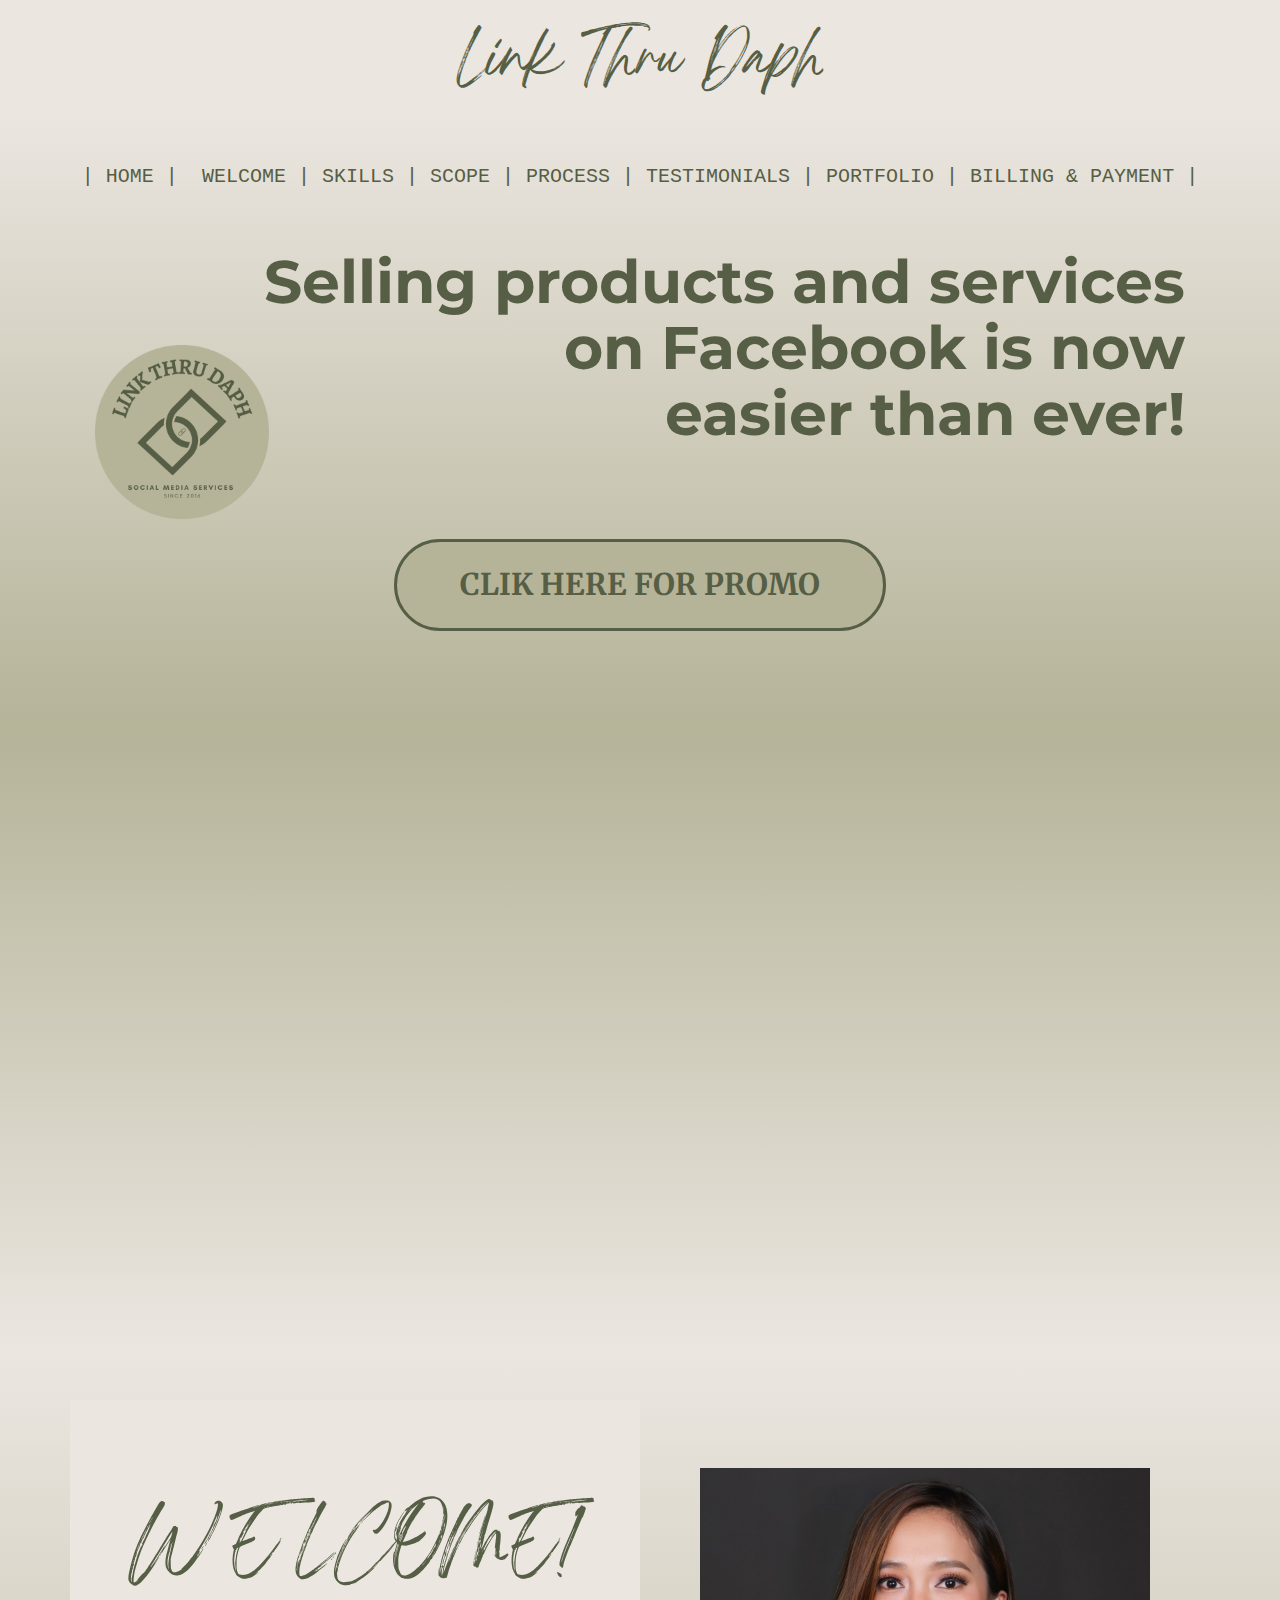
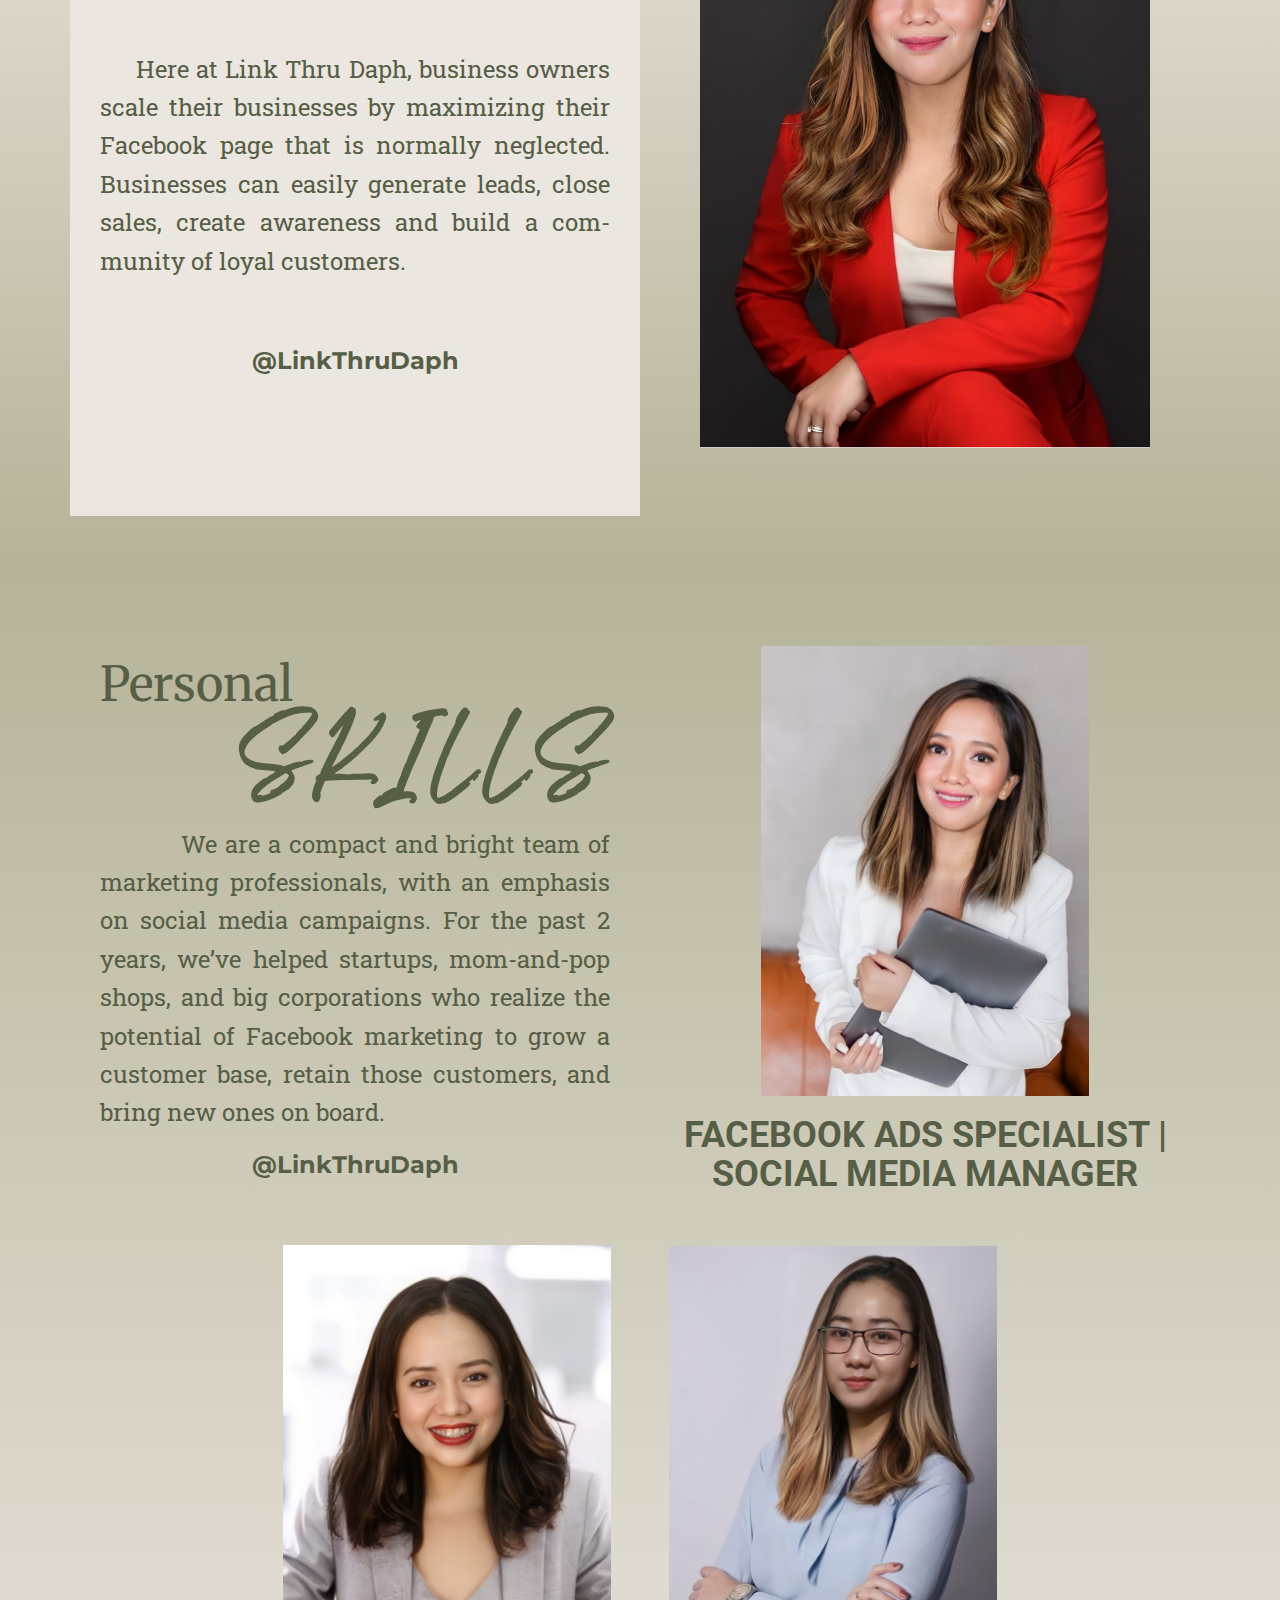
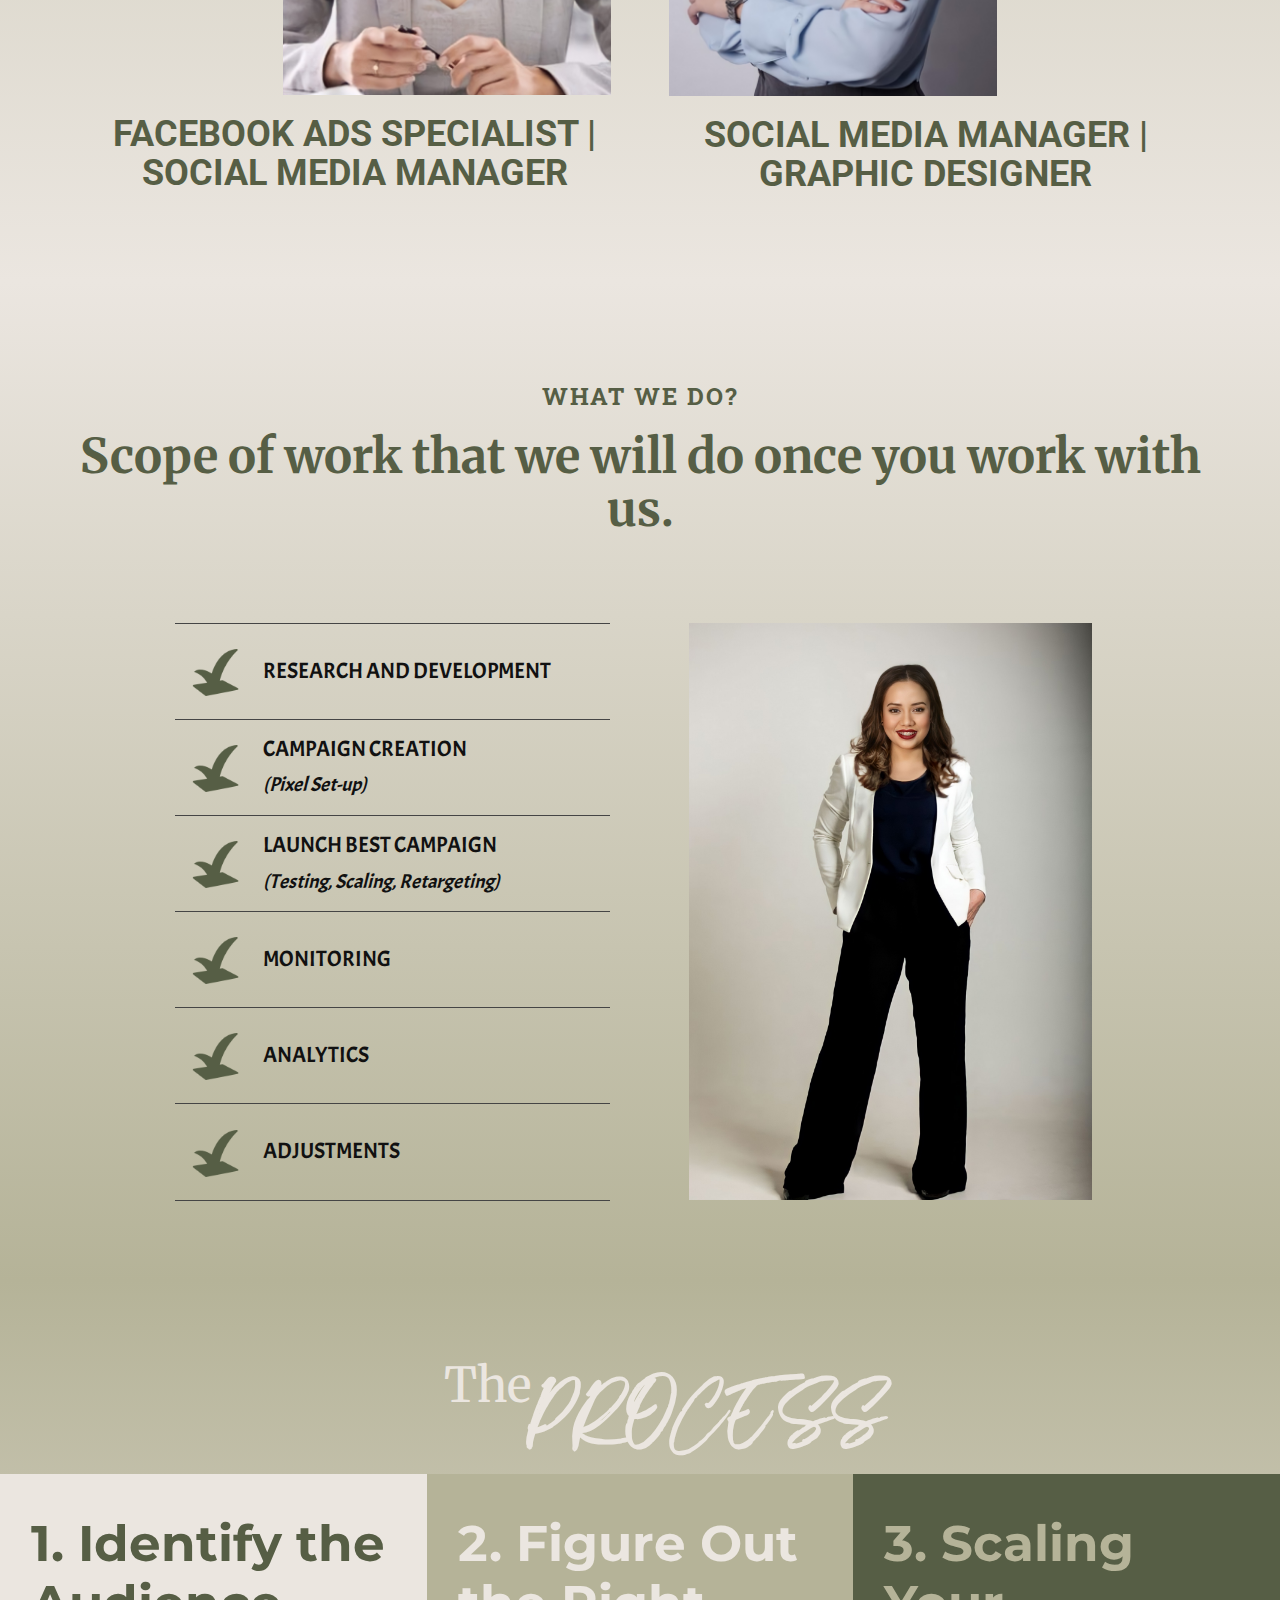
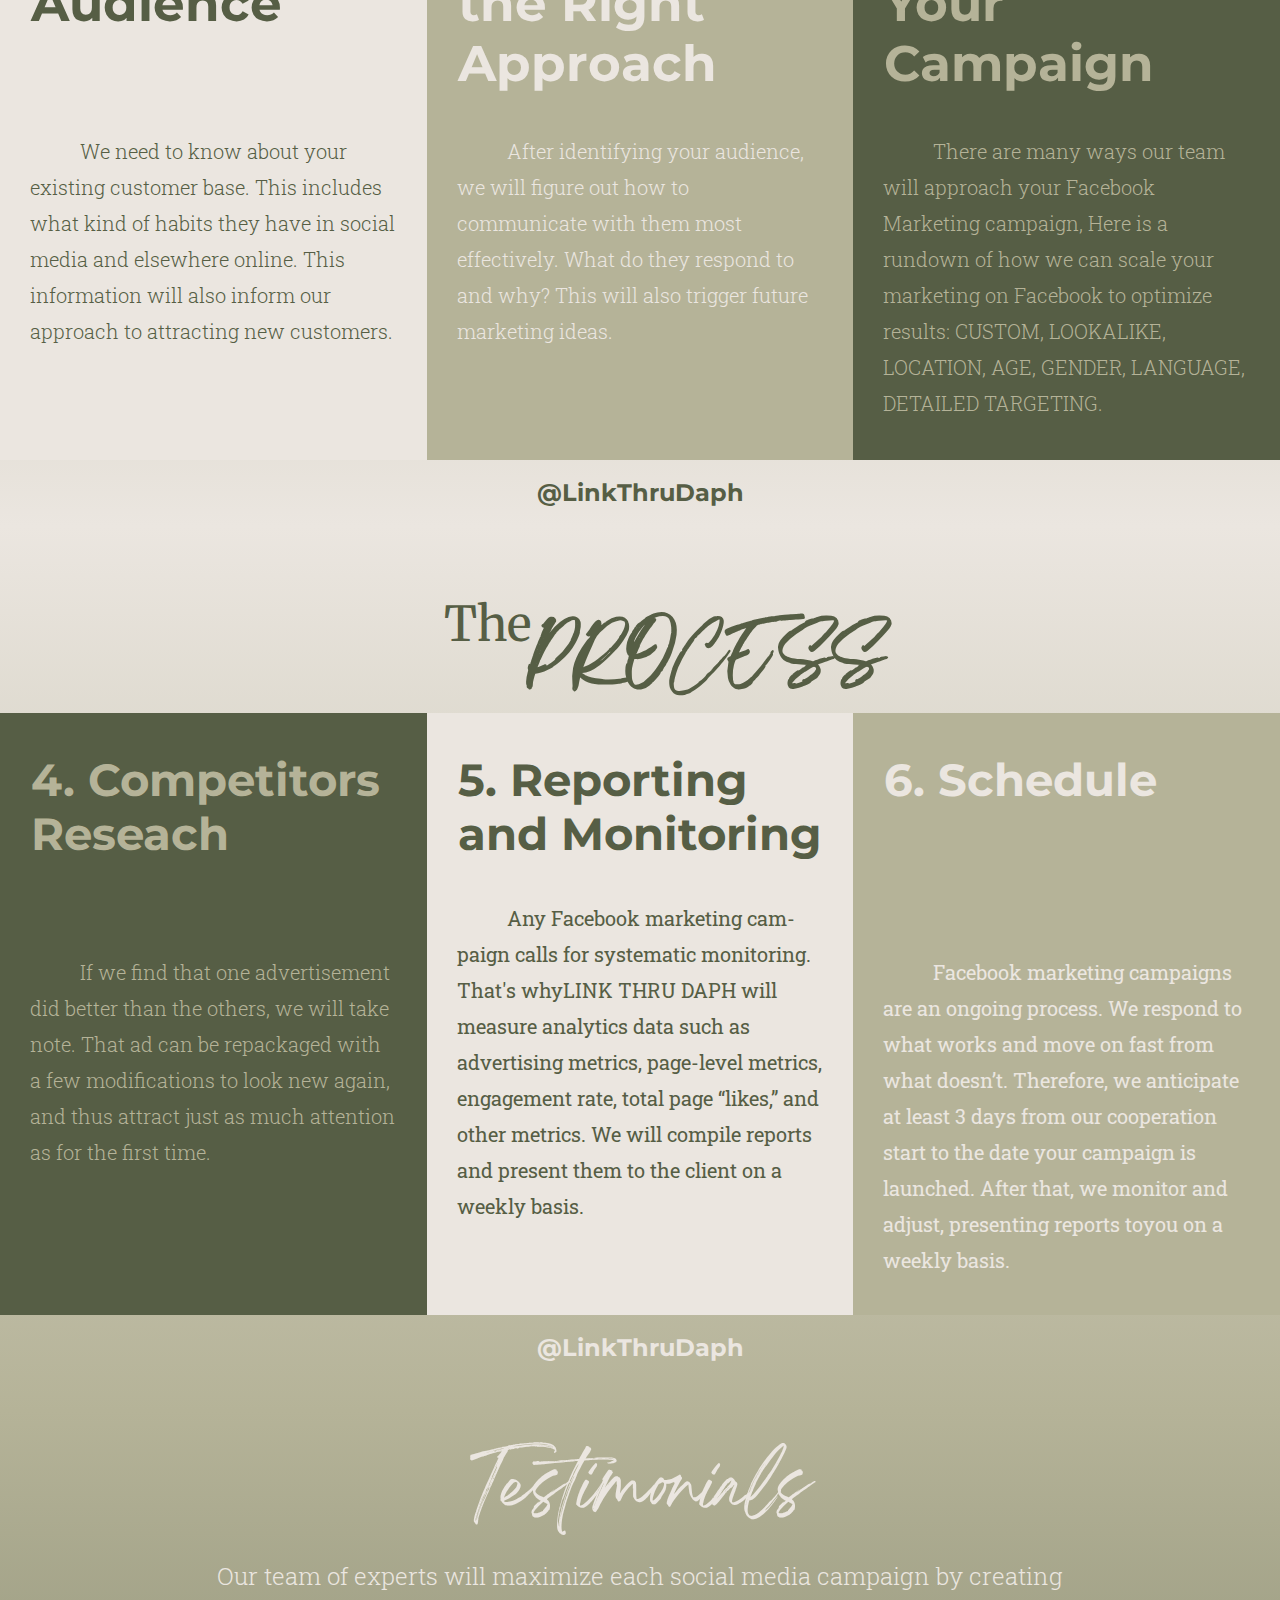
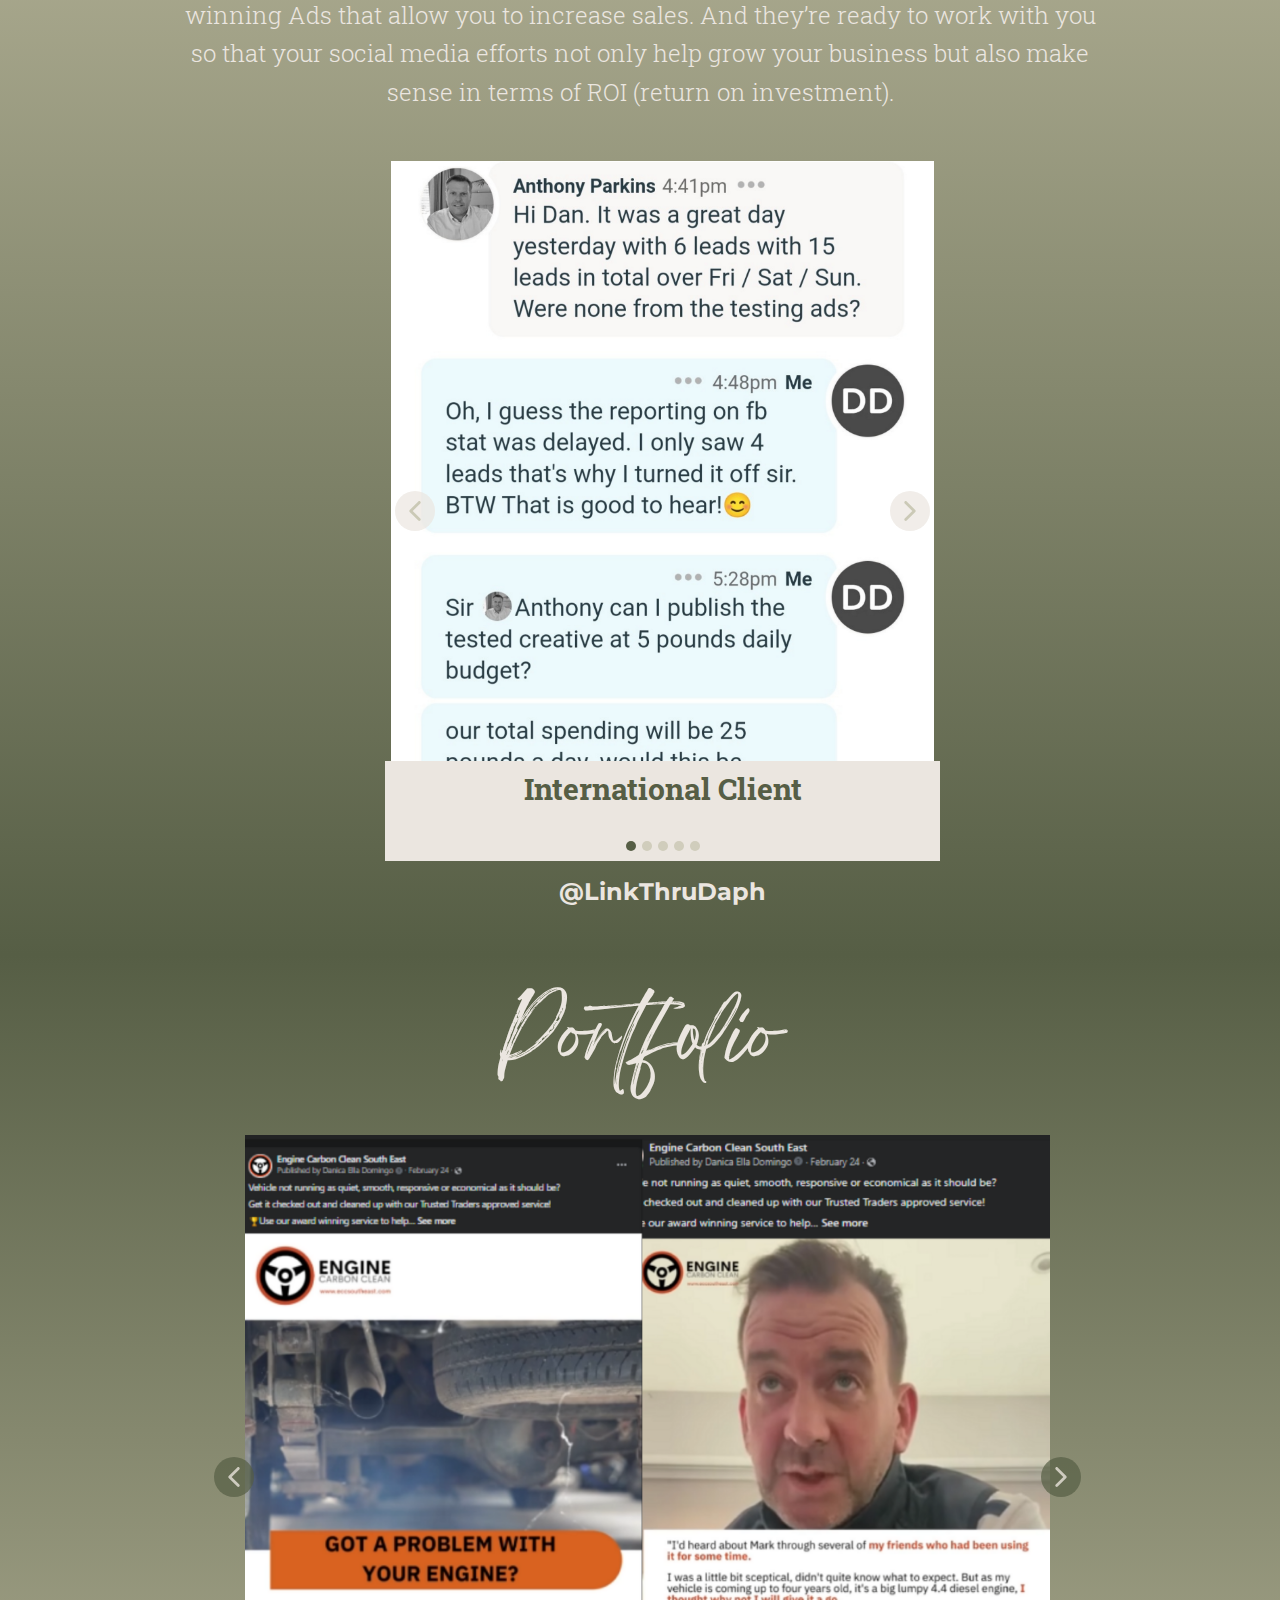
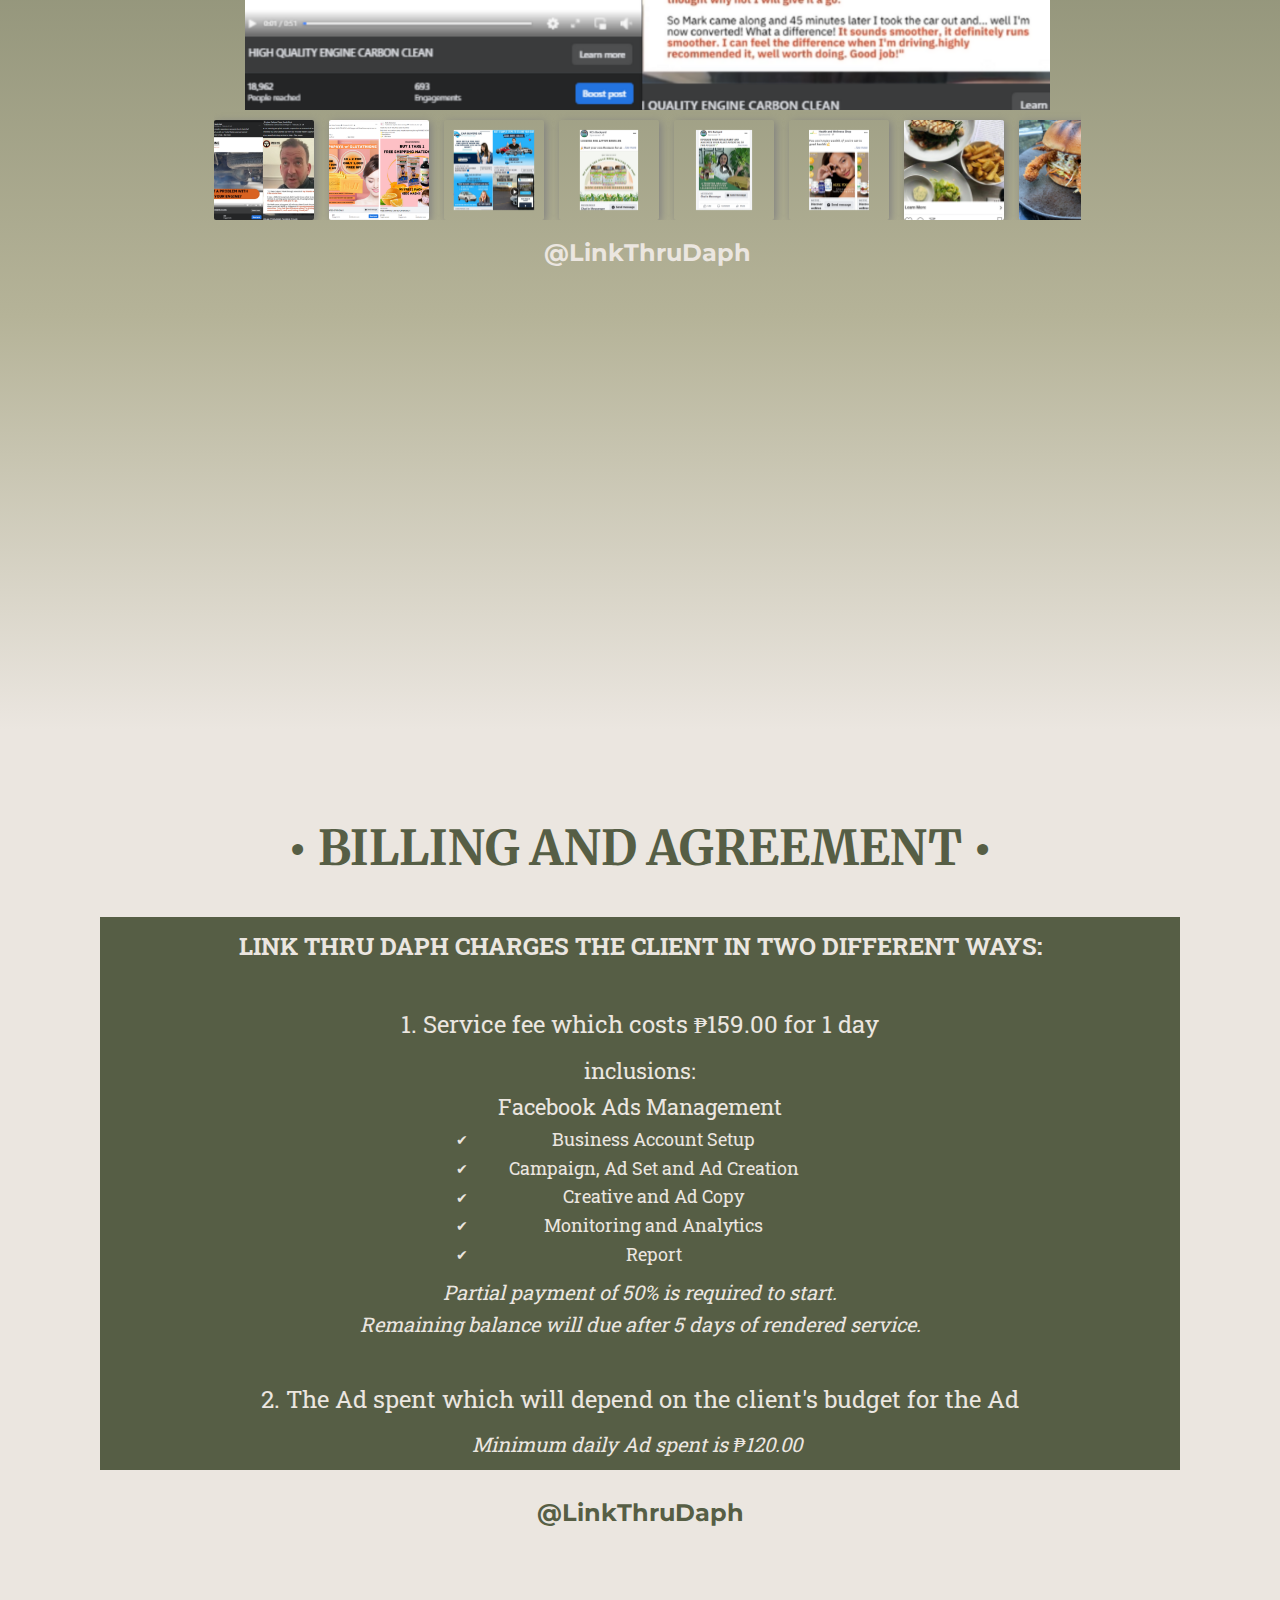
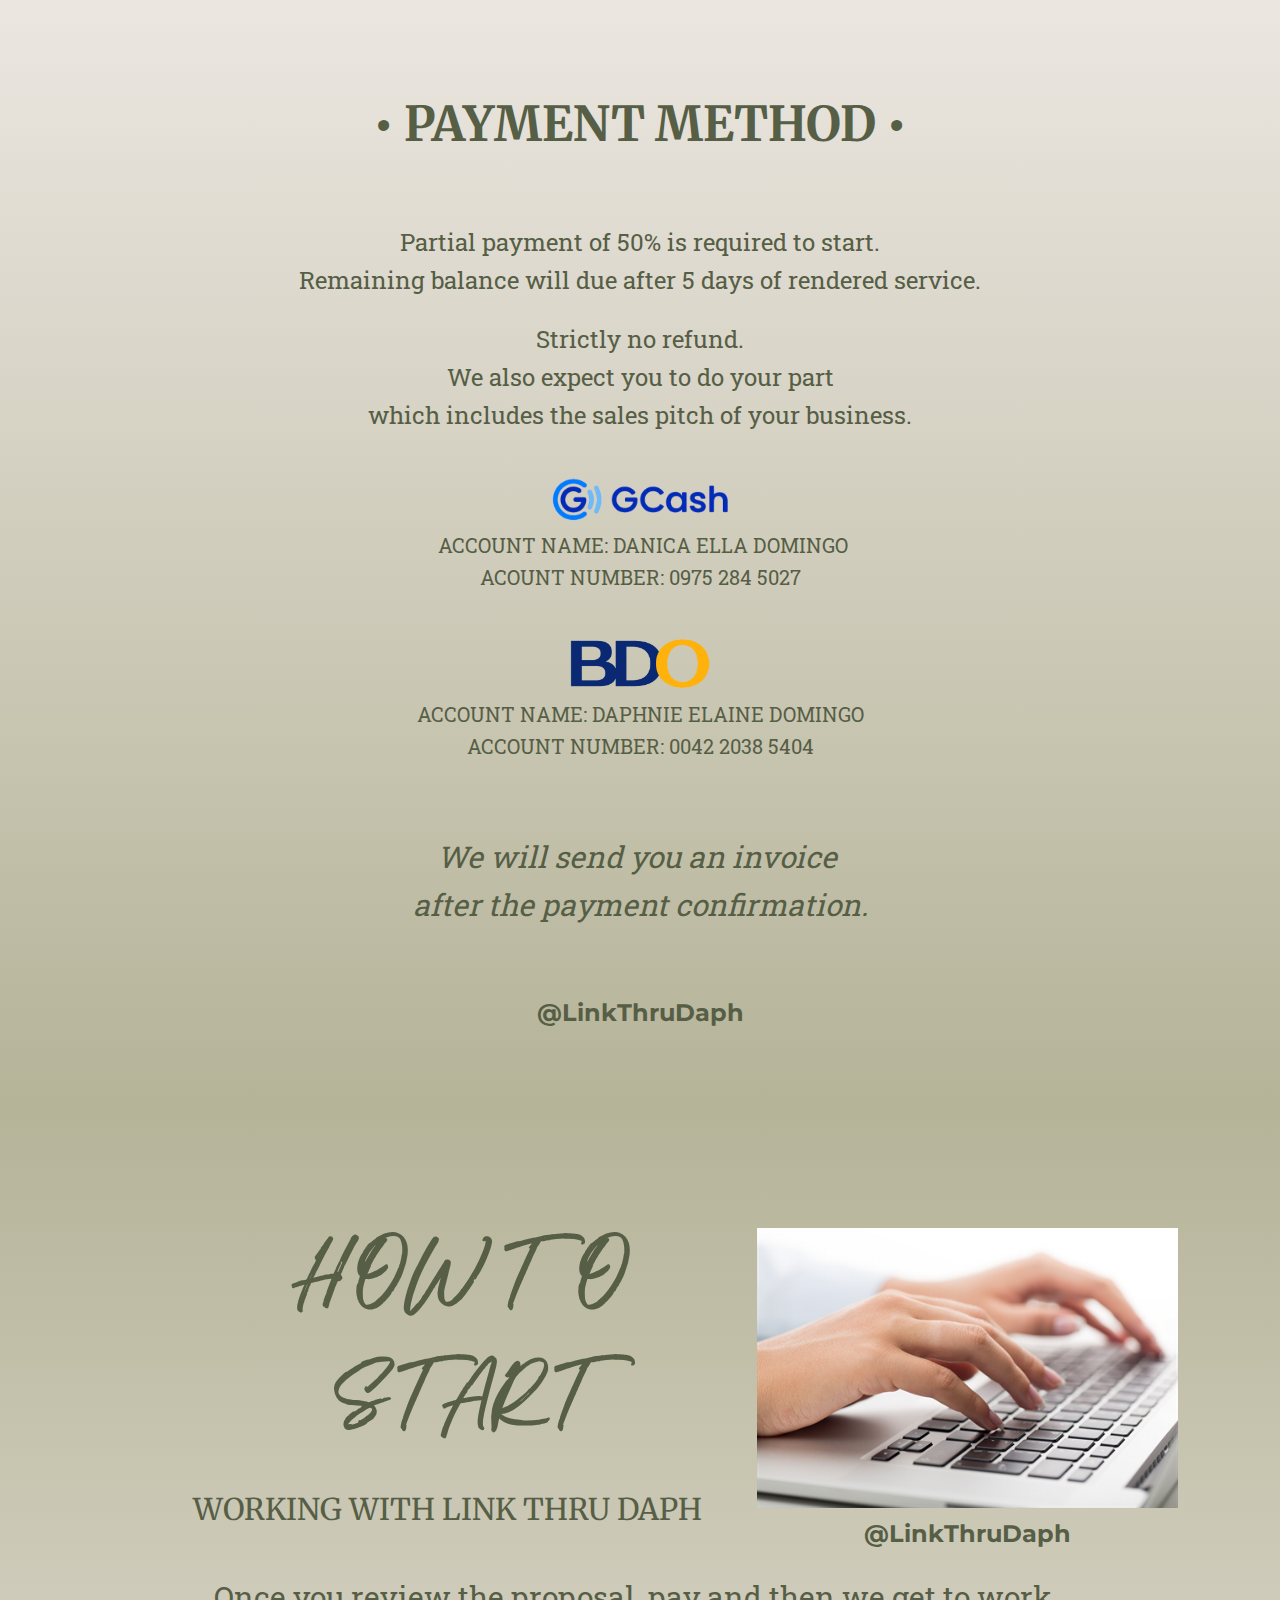
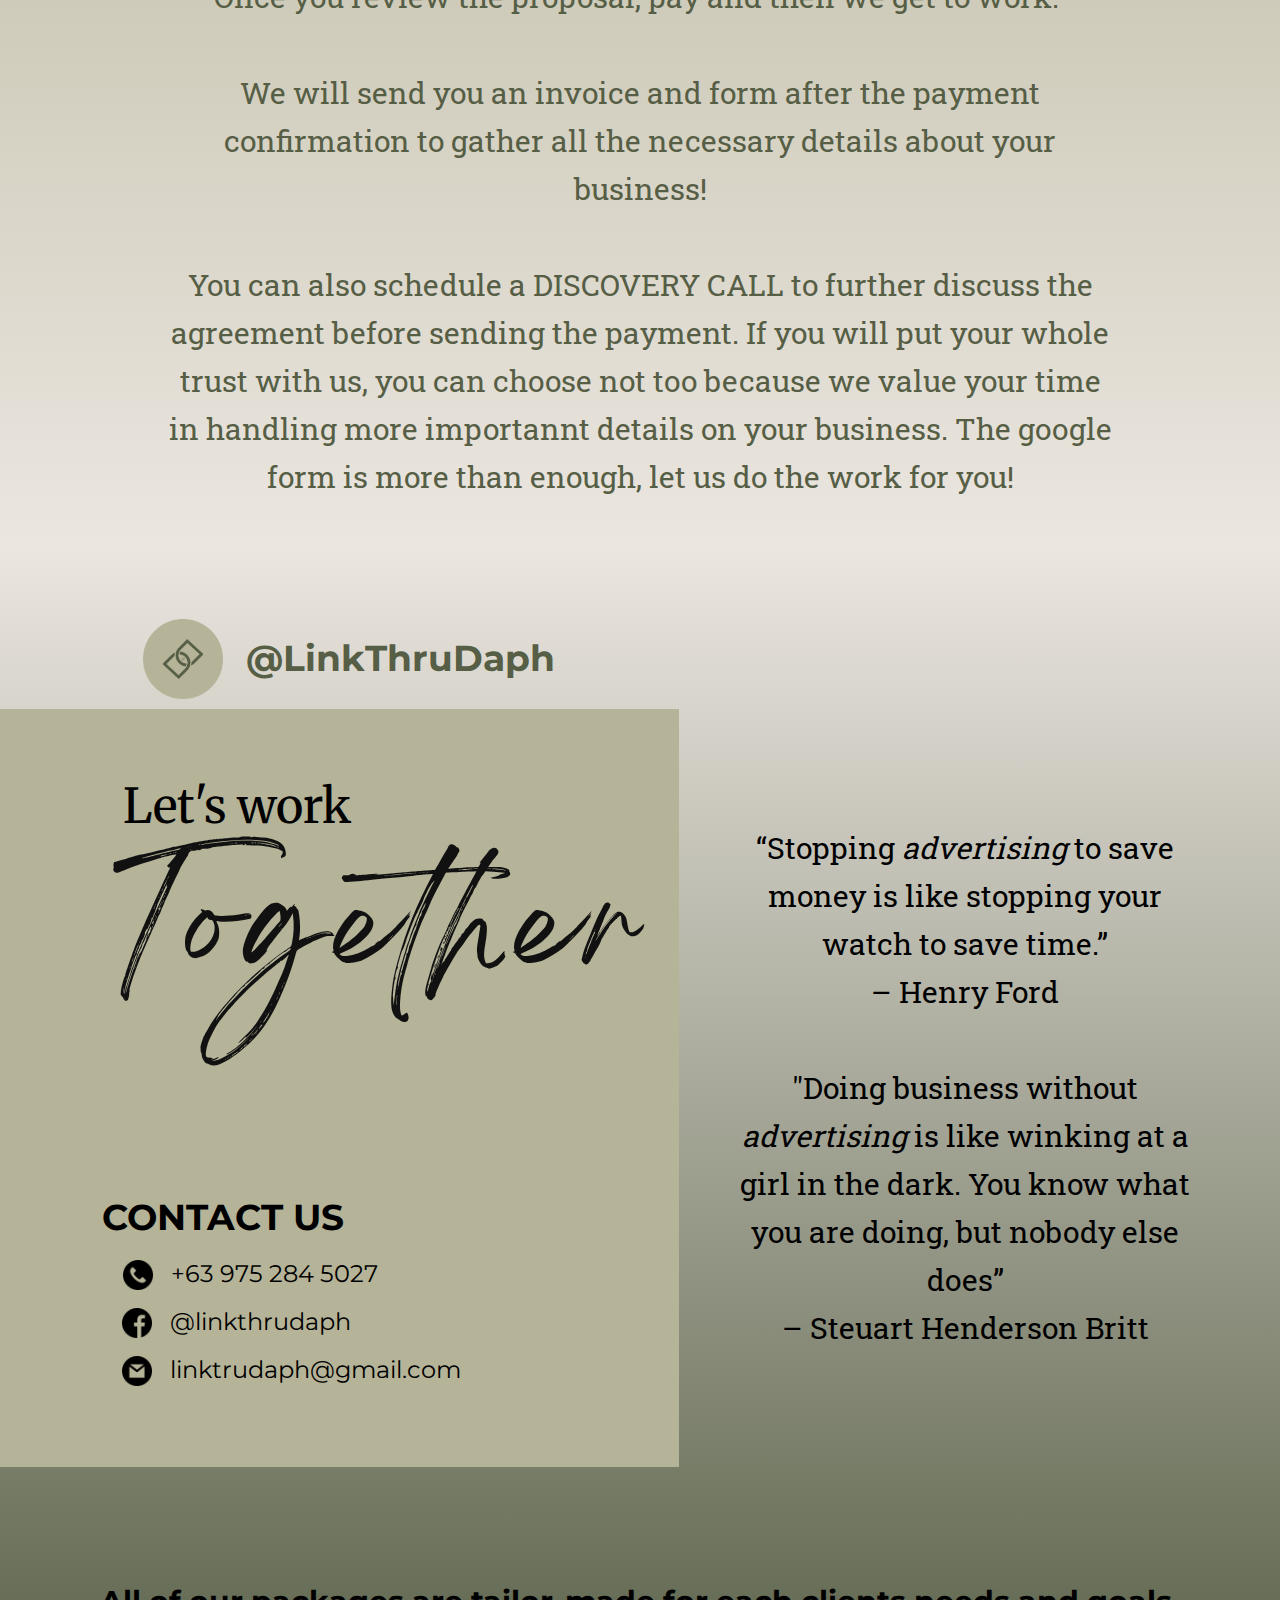
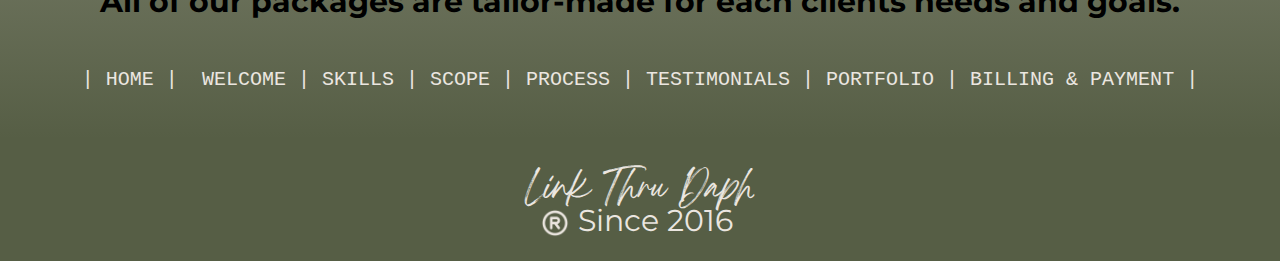
==== commit f55ba5b5: "1" ====
--- a/LinkThruDaph-Promo.html
+++ b/LinkThruDaph-Promo.html
@@ -752,29 +752,11 @@
                   <div class="u-container-style u-custom-color-4 u-expanded-width u-group u-group-1">
                     <div class="u-container-layout">
                       <p class="u-align-center u-custom-font u-font-roboto-slab u-text u-text-custom-color-6 u-text-2"> l​ink thru daph charges the client in two different ​ways:</p>
-                      <p class="u-align-center u-custom-font u-font-roboto-slab u-text u-text-custom-color-6 u-text-3"> 1. Service fee which costs ₱10,000.00 or&nbsp;$200 for 1 month</p>
+                      <p class="u-align-center u-custom-font u-font-roboto-slab u-text u-text-custom-color-6 u-text-3"> 1. Service fee which costs ₱159.00 for 1 day</p>
                       <p class="u-align-center u-custom-font u-font-roboto-slab u-text u-text-custom-color-6 u-text-4">inclusions:</p>
                       <p class="u-align-center-lg u-align-center-md u-align-center-sm u-align-center-xl u-align-left-xs u-custom-font u-font-roboto-slab u-text u-text-custom-color-6 u-text-5">Facebook Ads Management<br>
                       </p>
-                      <p class="u-align-center-lg u-align-center-md u-align-center-sm u-align-center-xl u-align-left-xs u-custom-font u-font-roboto-slab u-text u-text-custom-color-6 u-text-6">Social Media Management</p>
-                      <ul class="u-align-left u-custom-font u-custom-list u-font-roboto-slab u-spacing-0 u-text u-text-custom-color-6 u-text-7">
-                        <li style="padding-left: 8px;">
-                          <div class="u-list-icon">
-                            <div xmlns="http://www.w3.org/2000/svg" xmlns:xlink="http://www.w3.org/1999/xlink" version="1.1" xml:space="preserve" class="u-svg-content">✔</div>
-                          </div>Content Creation
-                        </li>
-                        <li style="padding-left: 8px;">
-                          <div class="u-list-icon">
-                            <div xmlns="http://www.w3.org/2000/svg" xmlns:xlink="http://www.w3.org/1999/xlink" version="1.1" xml:space="preserve" class="u-svg-content">✔</div>
-                          </div>Increase Engagement
-                        </li>
-                        <li style="padding-left: 8px;">
-                          <div class="u-list-icon">
-                            <div xmlns="http://www.w3.org/2000/svg" xmlns:xlink="http://www.w3.org/1999/xlink" version="1.1" xml:space="preserve" class="u-svg-content">✔</div>
-                          </div>Creative and Caption
-                        </li>
-                      </ul>
-                      <ul class="u-align-left u-custom-font u-custom-list u-font-roboto-slab u-spacing-0 u-text u-text-custom-color-6 u-text-8">
+                      <ul class="u-align-center u-custom-font u-custom-list u-font-roboto-slab u-spacing-0 u-text u-text-custom-color-6 u-text-6">
                         <li style="padding-left: 8px;">
                           <div class="u-list-icon">
                             <div xmlns="http://www.w3.org/2000/svg" xmlns:xlink="http://www.w3.org/1999/xlink" version="1.1" xml:space="preserve" class="u-svg-content">✔</div>
@@ -801,13 +783,13 @@
                           </div>Report
                         </li>
                       </ul>
-                      <p class="u-align-center u-custom-font u-font-roboto-slab u-text u-text-custom-color-6 u-text-9"> Partial payment of ₱5,000.00 or $100 is required to start.<br>Balance amounting ₱5,000.00 or $100 will due ​after 15 days of rendered service.
+                      <p class="u-align-center u-custom-font u-font-roboto-slab u-text u-text-custom-color-6 u-text-7"> Partial payment of 50% is required to start.<br>Remaining balance will due ​after 5 days of rendered service.
                       </p>
-                      <p class="u-align-center u-custom-font u-font-roboto-slab u-text u-text-custom-color-6 u-text-10"> 2. The Ad spent which will depend on the client's budget for the Ad</p>
-                      <p class="u-align-center u-custom-font u-font-roboto-slab u-text u-text-custom-color-6 u-text-11"> Minimum daily Ad spent is ​₱120.00 or $2</p>
+                      <p class="u-align-center u-custom-font u-font-roboto-slab u-text u-text-custom-color-6 u-text-8"> 2. The Ad spent which will depend on the client's budget for the Ad</p>
+                      <p class="u-align-center u-custom-font u-font-roboto-slab u-text u-text-custom-color-6 u-text-9"> Minimum daily Ad spent is ​₱120.00&nbsp;</p>
                     </div>
                   </div>
-                  <h2 class="u-align-center u-custom-font u-font-montserrat u-text u-text-custom-color-4 u-text-12">@LinkThruDaph<br>
+                  <h2 class="u-align-center u-custom-font u-font-montserrat u-text u-text-custom-color-4 u-text-10">@LinkThruDaph<br>
                   </h2>
                 </div>
               </div>
@@ -830,7 +812,7 @@
                 <div class="u-container-layout u-container-layout-2">
                   <div class="u-container-style u-expanded-width u-group u-shape-rectangle u-group-1">
                     <div class="u-container-layout">
-                      <p class="u-align-center u-custom-font u-font-roboto-slab u-text u-text-custom-color-4 u-text-2"> Partial payment of ₱5,000.00 or $100 is required to start.<br>Balance am​ounting ₱5,000.00 or $100 will due after 15 days of rendered service.
+                      <p class="u-align-center u-custom-font u-font-roboto-slab u-text u-text-custom-color-4 u-text-2"> Partial payment of 50% is required to start.<br>Remaining balance will due after 5 days of rendered service.
                       </p>
                       <p class="u-align-center u-custom-font u-font-roboto-slab u-text u-text-custom-color-4 u-text-3"> Strictly no refund.<br>We also expect you to do your part<br>which includes the sales pitch of your business.
                       </p>
@@ -951,7 +933,7 @@
             </div>
           </div>
         </div>
-      </div></footer><span style="height: 64px; width: 64px; margin-left: 0px; margin-right: auto; margin-top: 0px; right: 50px; bottom: 25px; padding: 12px; background-image: none;" class="u-back-to-top u-border-4 u-border-custom-color-6 u-custom-color-4 u-file-icon u-icon u-icon-circle u-opacity u-opacity-85 u-text-custom-color-6" data-href="#"><img src="images/72436.png" alt="" data-original-src="images/72436-26.png" data-color="#000000"></span>
+      </div></footer><span style="height: 64px; width: 64px; margin-left: 0px; margin-right: auto; margin-top: 0px; right: 50px; bottom: 25px; padding: 12px; background-image: none;" class="u-back-to-top u-border-4 u-border-custom-color-6 u-custom-color-4 u-file-icon u-icon u-icon-circle u-opacity u-opacity-85 u-text-custom-color-6" data-href="#"><img src="images/72436.png" alt="" data-original-src="images/72436-31.png" data-color="#000000"></span>
   <section class="u-align-center u-black u-clearfix u-container-style u-dialog-block u-opacity u-opacity-70 u-dialog-section-17" id="sec-0a32">
       <div class="u-align-center u-container-style u-custom-color-6 u-dialog u-shape-rectangle u-dialog-1">
         <div class="u-container-layout u-valign-bottom-lg u-valign-bottom-md u-valign-bottom-sm u-valign-bottom-xl u-container-layout-1">
@@ -967,47 +949,51 @@
 }
 
 .u-dialog-section-17 .u-dialog-1 {
-  width: 566px;
-  min-height: 380px;
   box-shadow: 5px 5px 20px 0 rgba(0,0,0,0.4);
+  width: 315px;
+  min-height: 396px;
+  height: auto;
   margin: 223px auto 60px;
 }
 
 .u-dialog-section-17 .u-container-layout-1 {
-  padding: 40px 30px;
+  padding: 30px 20px 28px;
 }
 
 .u-dialog-section-17 .u-text-1 {
+  width: auto;
+  font-size: 1.25rem;
+  font-weight: 700;
+  text-transform: uppercase;
+  letter-spacing: 3px;
   background-image: none;
-  font-size: 2.25rem;
-  font-weight: normal;
-  text-transform: none;
-  letter-spacing: normal;
-  margin: 17px auto 0;
+  margin: 15px auto 0;
 }
 
 .u-dialog-section-17 .u-text-2 {
   font-style: italic;
-  font-size: 1.25rem;
-  margin: 24px 0 0;
+  font-size: 1.125rem;
+  width: auto;
+  margin: 27px 0 0;
 }
 
 .u-dialog-section-17 .u-btn-1 {
+  background-image: none;
   border-style: none;
   font-size: 1rem;
-  background-image: none;
   text-transform: uppercase;
+  font-weight: 700;
   letter-spacing: 1px;
-  font-weight: 700;
-  margin: 31px auto 0;
+  margin: 27px auto 0;
   padding: 9px 47px 10px 46px;
 }
 
 .u-dialog-section-17 .u-text-3 {
+  background-image: none;
   font-weight: 700;
-  background-image: none;
   font-size: 1.25rem;
-  margin: 27px 0 0;
+  width: auto;
+  margin: 41px 0 0;
 }
 
 .u-dialog-section-17 .u-icon-1 {
@@ -1016,64 +1002,32 @@
   left: auto;
   top: 25px;
   position: absolute;
+  right: 15px;
   background-image: none;
-  right: 15px;
   padding: 11px;
 }
 
 @media (max-width: 1199px) {
   .u-dialog-section-17 .u-dialog-1 {
-    height: auto;
-  }
-}
-
-@media (max-width: 991px) {
-  .u-dialog-section-17 .u-container-layout-1 {
-    padding-top: 30px;
-    padding-bottom: 30px;
+    width: 315px;
   }
 }
 
 @media (max-width: 767px) {
-  .u-dialog-section-17 .u-dialog-1 {
-    width: 540px;
+  .u-dialog-section-17 .u-container-layout-1 {
+    padding-left: 30px;
+    padding-right: 30px;
   }
 }
 
 @media (max-width: 575px) {
   .u-dialog-section-17 .u-dialog-1 {
     width: 315px;
-    min-height: 396px;
   }
 
   .u-dialog-section-17 .u-container-layout-1 {
     padding-left: 20px;
     padding-right: 20px;
-    padding-bottom: 28px;
-  }
-
-  .u-dialog-section-17 .u-text-1 {
-    width: auto;
-    font-size: 1.25rem;
-    font-weight: 700;
-    text-transform: uppercase;
-    letter-spacing: 3px;
-    margin-top: 15px;
-  }
-
-  .u-dialog-section-17 .u-text-2 {
-    font-size: 1.125rem;
-    width: auto;
-    margin-top: 27px;
-  }
-
-  .u-dialog-section-17 .u-btn-1 {
-    margin-top: 27px;
-  }
-
-  .u-dialog-section-17 .u-text-3 {
-    width: auto;
-    margin-top: 41px;
   }
 }</style>
 </body></html>--- a/LinkThruDaph-Promo.css
+++ b/LinkThruDaph-Promo.css
@@ -2918,46 +2918,37 @@
 .u-section-11 .u-text-5 {
   font-weight: 400;
   font-size: 1.375rem;
-  margin: 0 181px 0 540px;
+  width: 359px;
+  margin: 0 auto;
 }
 
 .u-section-11 .u-text-6 {
-  font-weight: 400;
-  font-size: 1.375rem;
-  margin: -35px 540px 0 182px;
+  font-size: 1.125rem;
+  width: 370px;
+  margin: 1px auto 0;
 }
 
 .u-section-11 .u-text-7 {
-  font-size: 1.125rem;
-  margin: 0 586px 0 228px;
-}
-
-.u-section-11 .u-text-8 {
-  font-size: 1.125rem;
-  margin: -83px 129px 0 581px;
-}
-
-.u-section-11 .u-text-9 {
   font-weight: 400;
   font-style: italic;
   width: 851px;
   margin: 7px auto 0;
 }
 
-.u-section-11 .u-text-10 {
+.u-section-11 .u-text-8 {
   width: 851px;
   font-weight: 400;
   font-size: 1.5rem;
   margin: 40px auto 0;
 }
 
-.u-section-11 .u-text-11 {
+.u-section-11 .u-text-9 {
   font-weight: 400;
   font-style: italic;
   margin: 10px 182px 0 181px;
 }
 
-.u-section-11 .u-text-12 {
+.u-section-11 .u-text-10 {
   font-weight: 700;
   background-image: none;
   font-size: 1.5rem;
@@ -2986,35 +2977,15 @@
     margin-left: initial;
   }
 
-  .u-section-11 .u-text-5 {
-    width: 359px;
-    margin-right: 81px;
-    margin-left: 440px;
-  }
-
   .u-section-11 .u-text-6 {
-    margin-top: 22px;
-    margin-right: 440px;
-    margin-left: 82px;
+    margin-top: 57px;
   }
 
   .u-section-11 .u-text-7 {
-    margin-top: 3px;
-    margin-right: 486px;
-    margin-left: 128px;
-  }
-
-  .u-section-11 .u-text-8 {
-    margin-top: -87px;
-    margin-right: 29px;
-    margin-left: 481px;
+    margin-top: 11px;
   }
 
   .u-section-11 .u-text-9 {
-    margin-top: 11px;
-  }
-
-  .u-section-11 .u-text-11 {
     width: 717px;
     margin-left: 81px;
     margin-right: 81px;
@@ -3040,37 +3011,18 @@
 
   .u-section-11 .u-text-5 {
     margin-top: 142px;
-    margin-right: 0;
-    margin-left: 301px;
-  }
-
-  .u-section-11 .u-text-6 {
-    margin-top: -123px;
-    margin-right: 302px;
-    margin-left: 0;
   }
 
   .u-section-11 .u-text-7 {
-    margin-right: 376px;
-    margin-left: 18px;
-  }
-
-  .u-section-11 .u-text-8 {
-    margin-top: 58px;
-    margin-right: 0;
-    margin-left: 290px;
-  }
-
-  .u-section-11 .u-text-9 {
     width: 660px;
     margin-top: 61px;
   }
 
-  .u-section-11 .u-text-10 {
+  .u-section-11 .u-text-8 {
     width: 660px;
   }
 
-  .u-section-11 .u-text-11 {
+  .u-section-11 .u-text-9 {
     width: 660px;
     margin-left: 0;
     margin-right: 0;
@@ -3102,33 +3054,17 @@
 
   .u-section-11 .u-text-5 {
     margin-top: 159px;
-    margin-left: 161px;
-  }
-
-  .u-section-11 .u-text-6 {
-    margin-top: -140px;
-    margin-right: 162px;
   }
 
   .u-section-11 .u-text-7 {
-    margin-top: 20px;
-    margin-right: 254px;
-    margin-left: 0;
+    width: 520px;
   }
 
   .u-section-11 .u-text-8 {
-    margin-left: 150px;
+    width: 520px;
   }
 
   .u-section-11 .u-text-9 {
-    width: 520px;
-  }
-
-  .u-section-11 .u-text-10 {
-    width: 520px;
-  }
-
-  .u-section-11 .u-text-11 {
     width: 520px;
   }
 }
@@ -3183,35 +3119,21 @@
 
   .u-section-11 .u-text-6 {
     width: auto;
-    margin-top: -159px;
-    margin-right: 0;
-    margin-left: 11px;
-  }
-
-  .u-section-11 .u-text-7 {
-    width: auto;
     margin-top: 0;
-    margin-right: 42px;
-    margin-left: 11px;
-  }
-
-  .u-section-11 .u-text-8 {
-    width: auto;
-    margin-top: 40px;
     margin-right: -11px;
     margin-left: 11px;
   }
 
-  .u-section-11 .u-text-9 {
+  .u-section-11 .u-text-7 {
     width: 320px;
     margin-top: 20px;
   }
 
-  .u-section-11 .u-text-10 {
+  .u-section-11 .u-text-8 {
     width: 320px;
   }
 
-  .u-section-11 .u-text-11 {
+  .u-section-11 .u-text-9 {
     width: 320px;
   }
 } .u-section-12 {
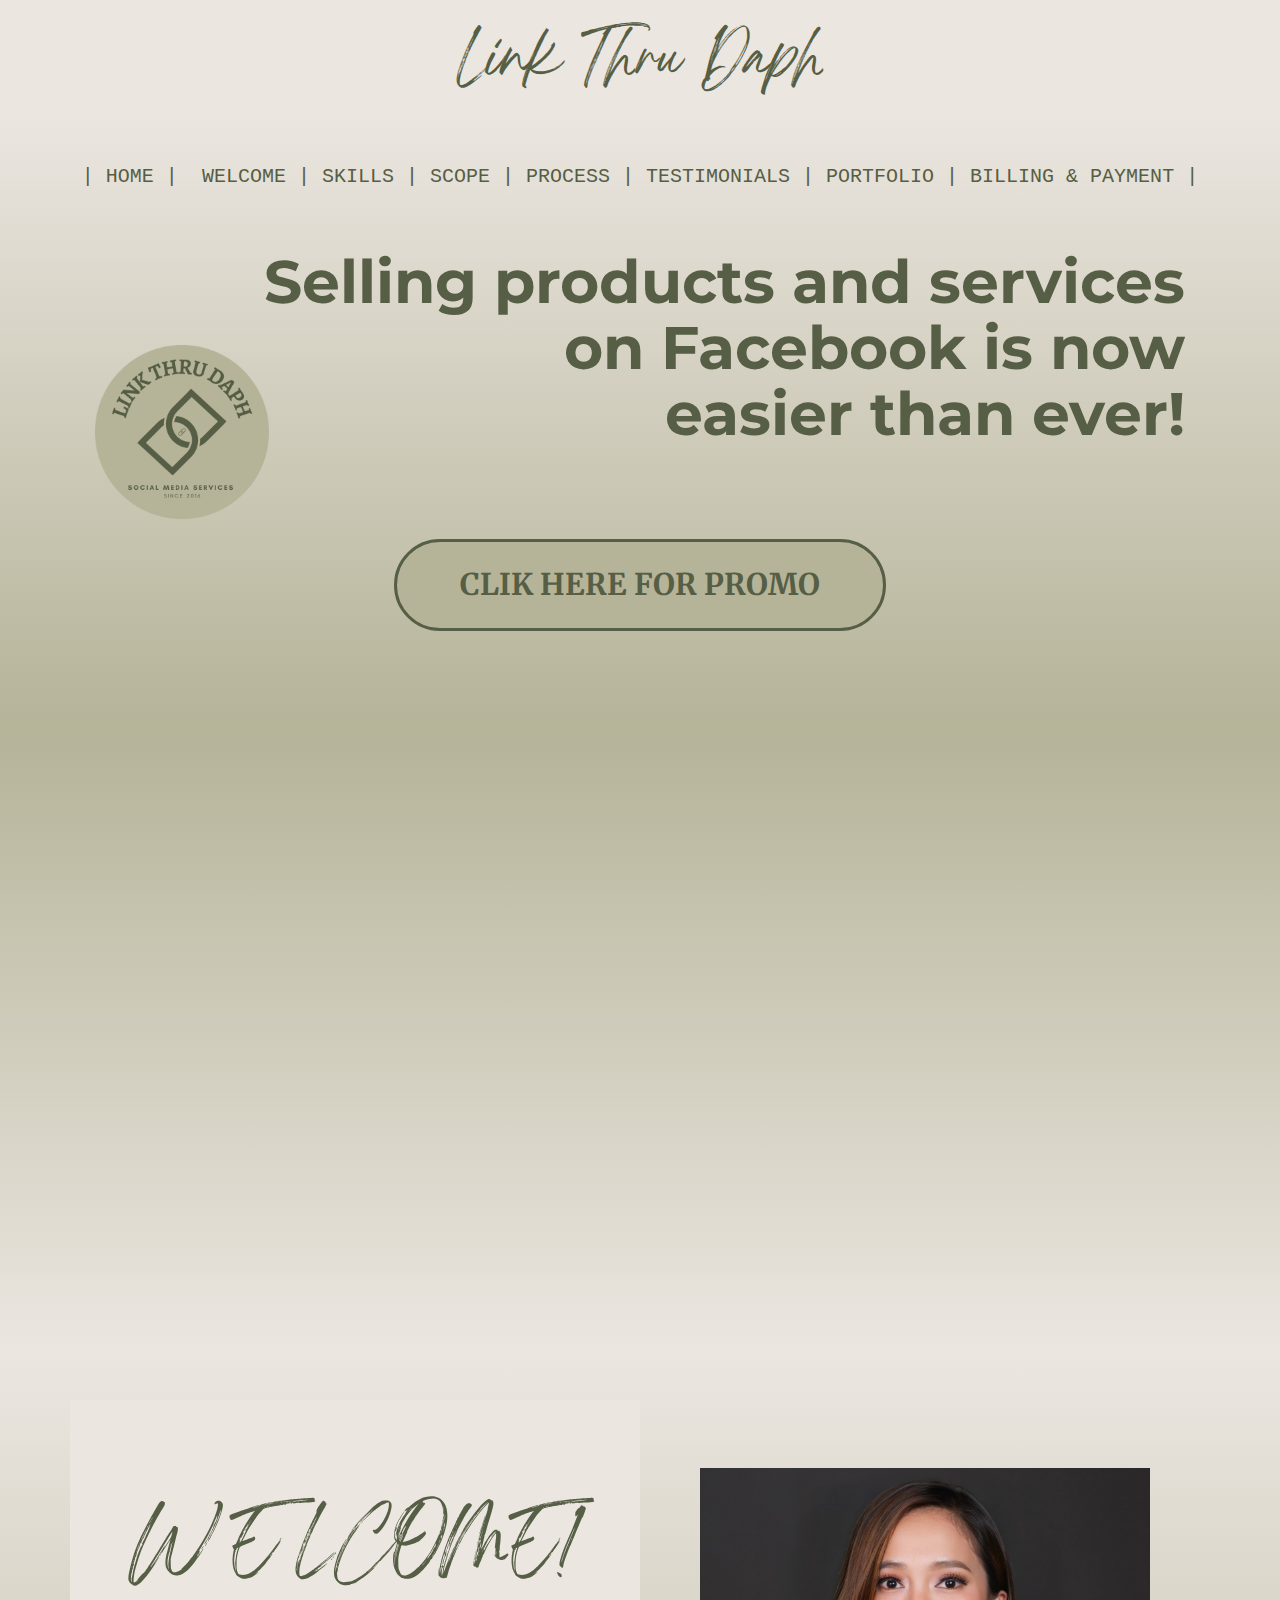
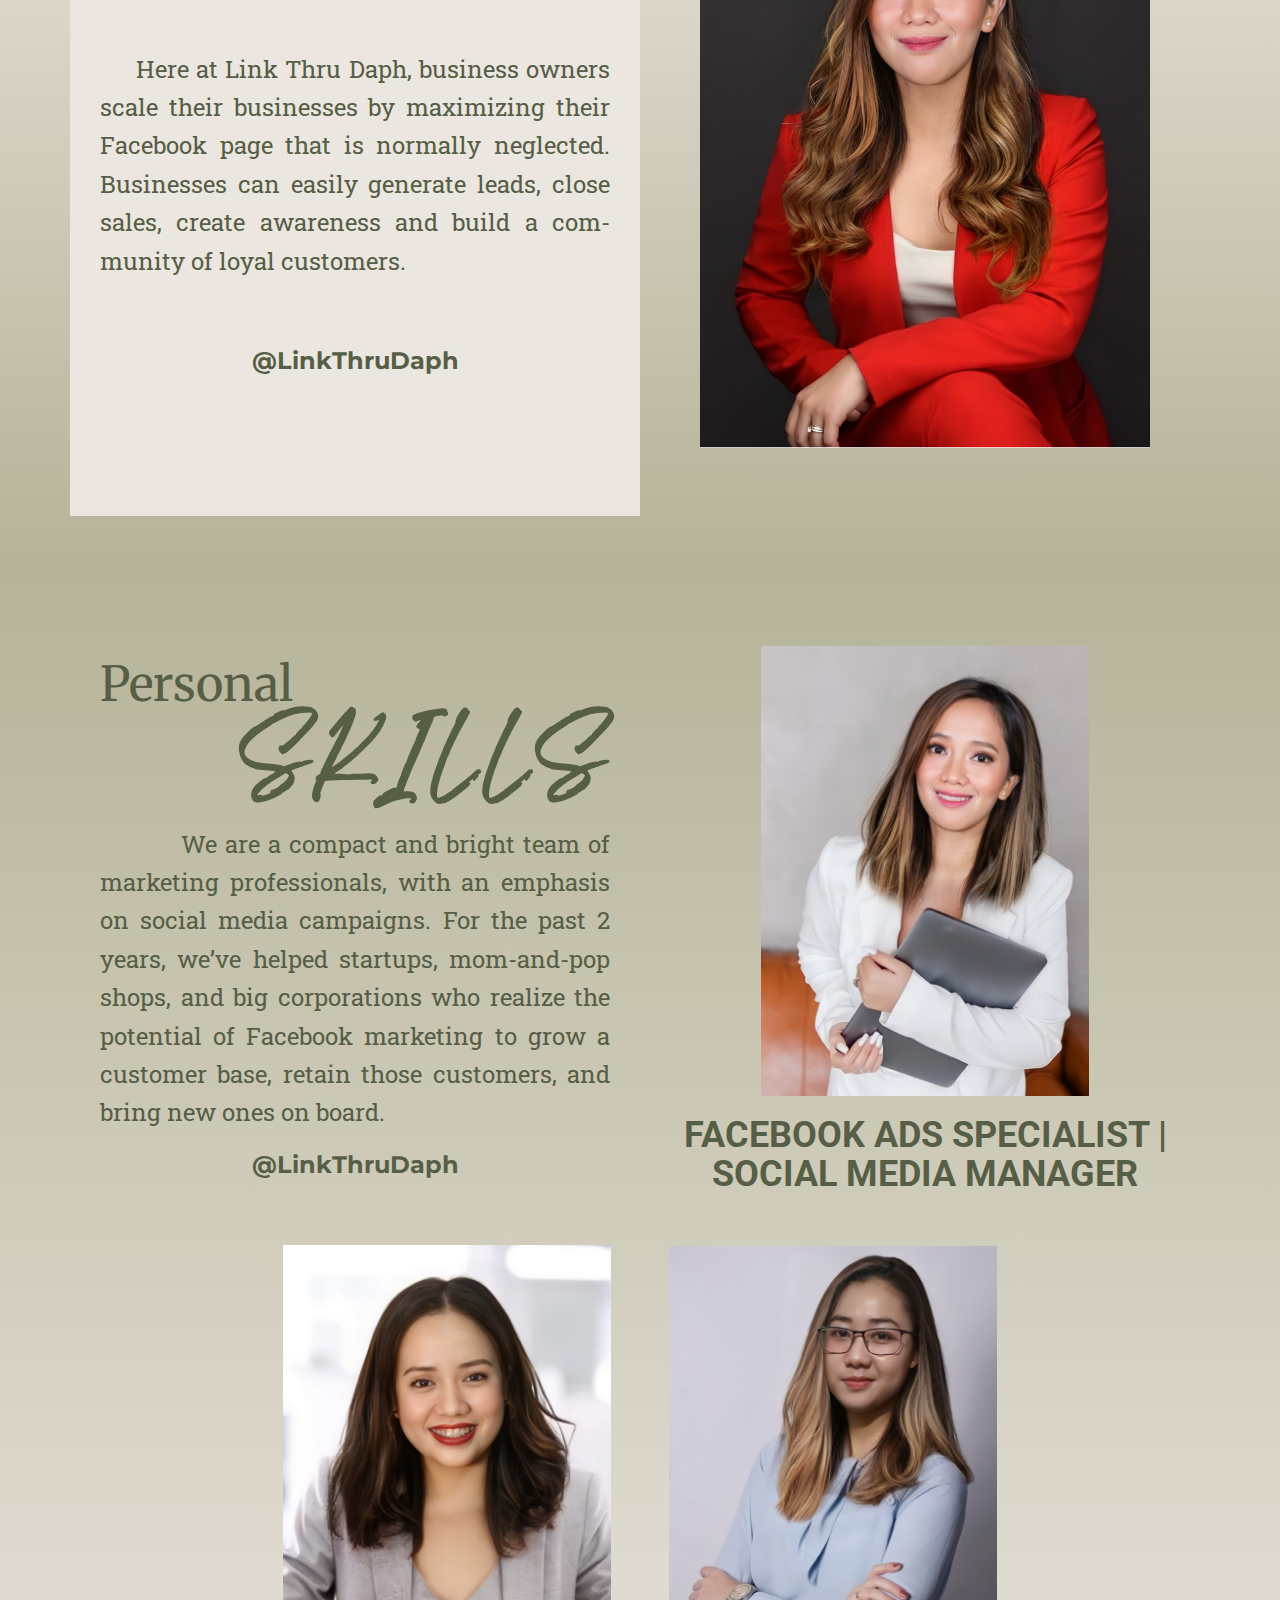
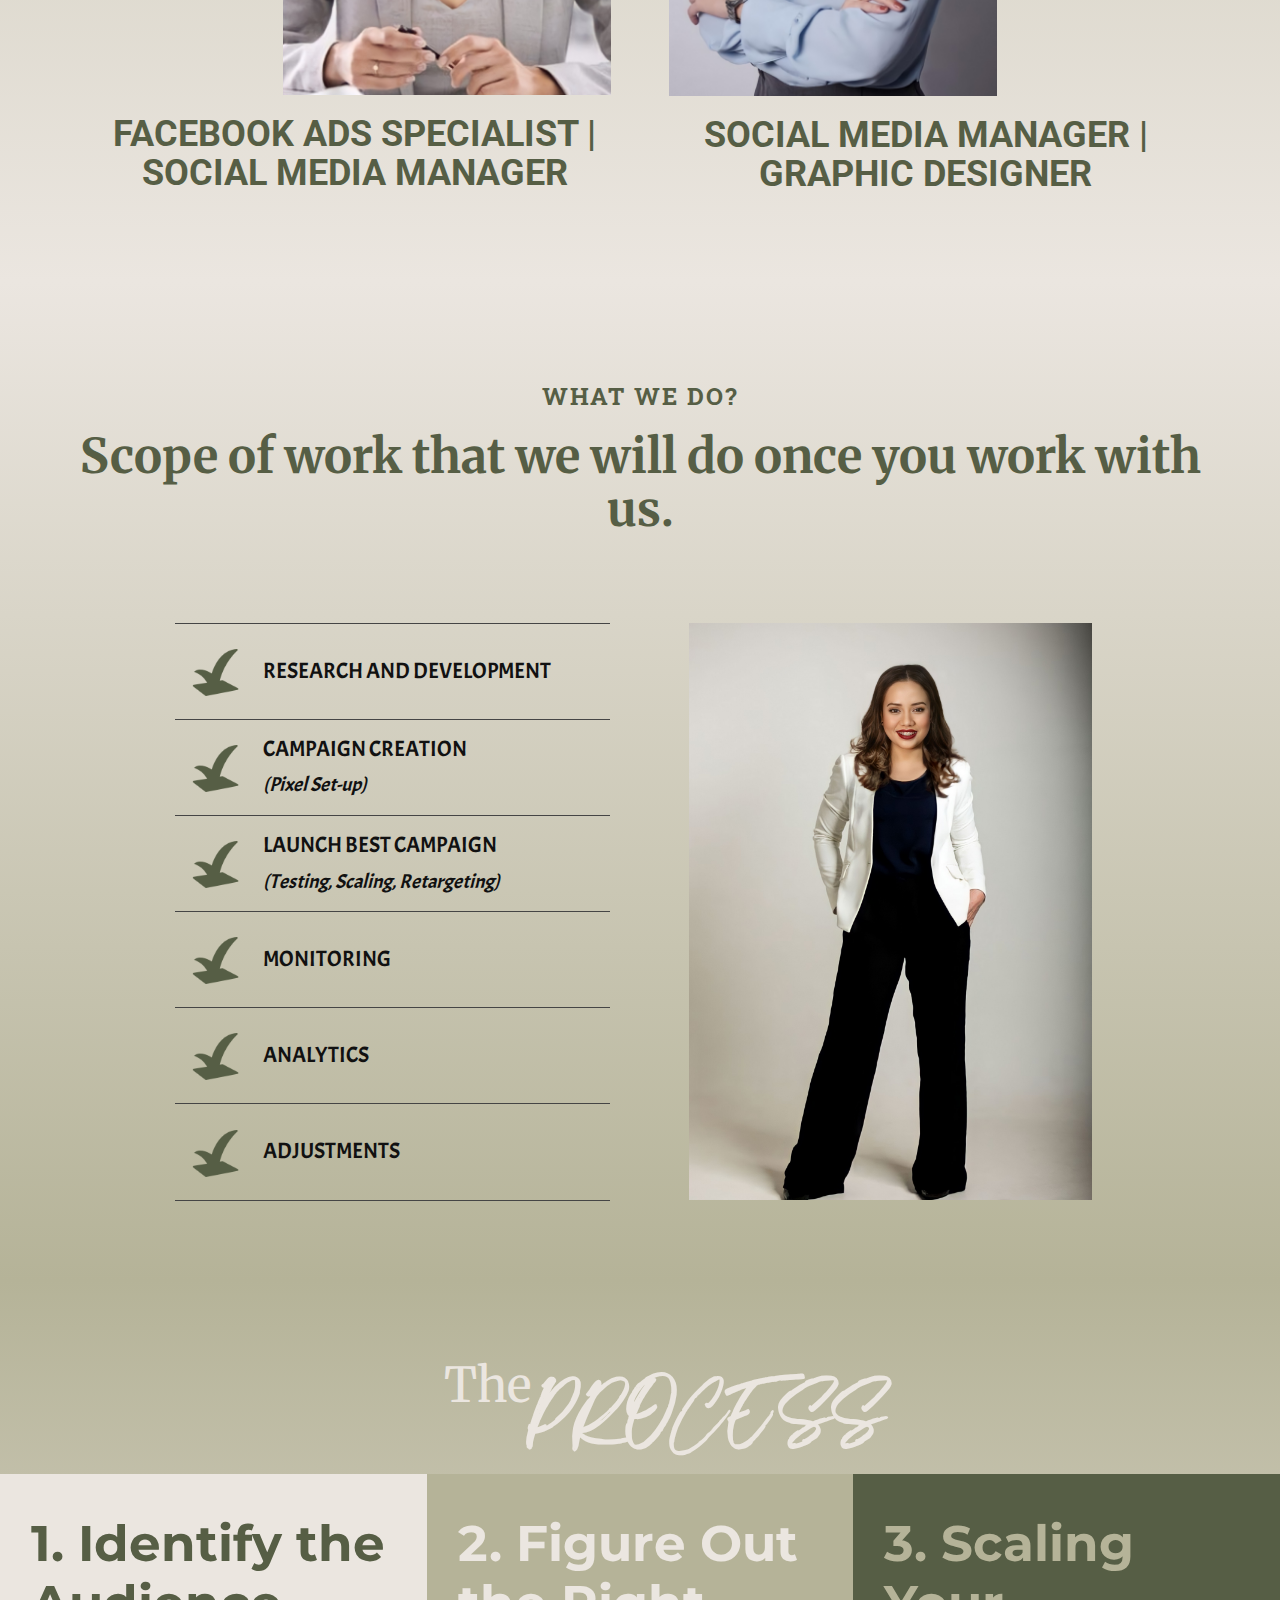
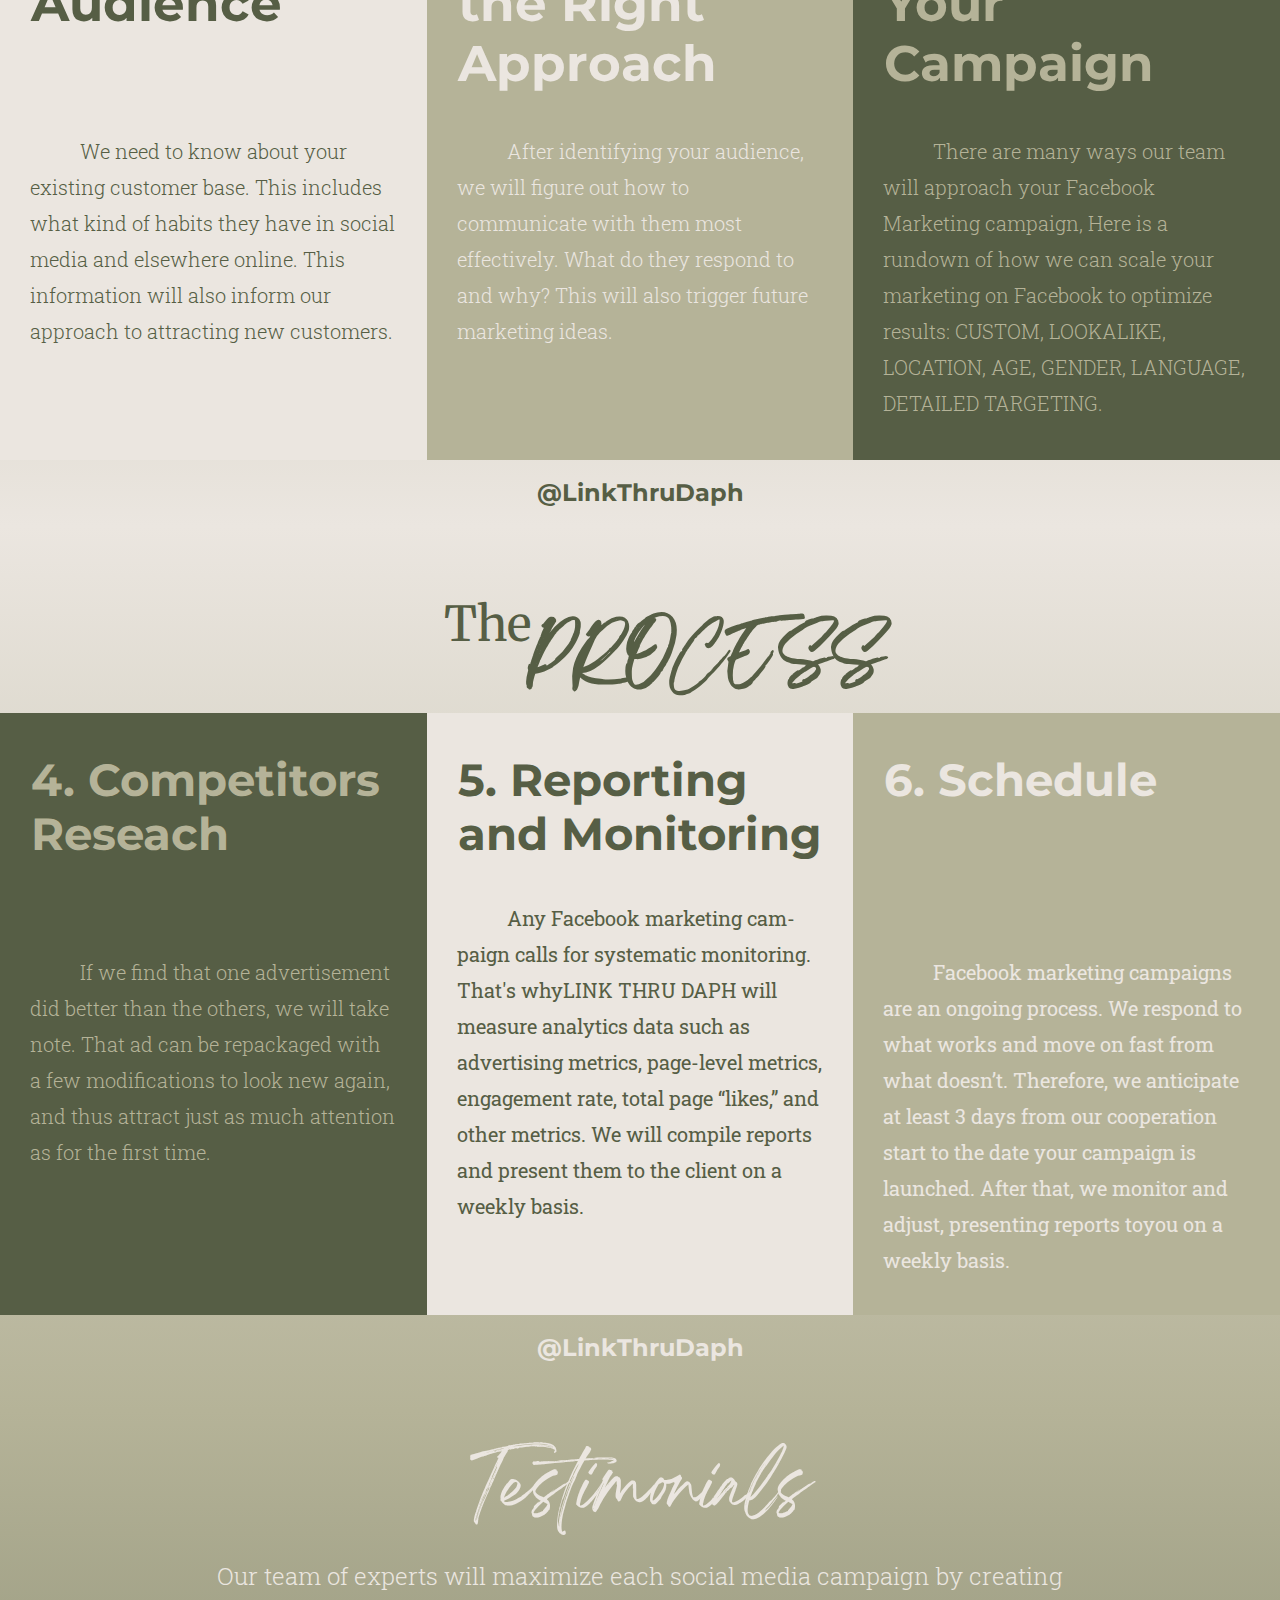
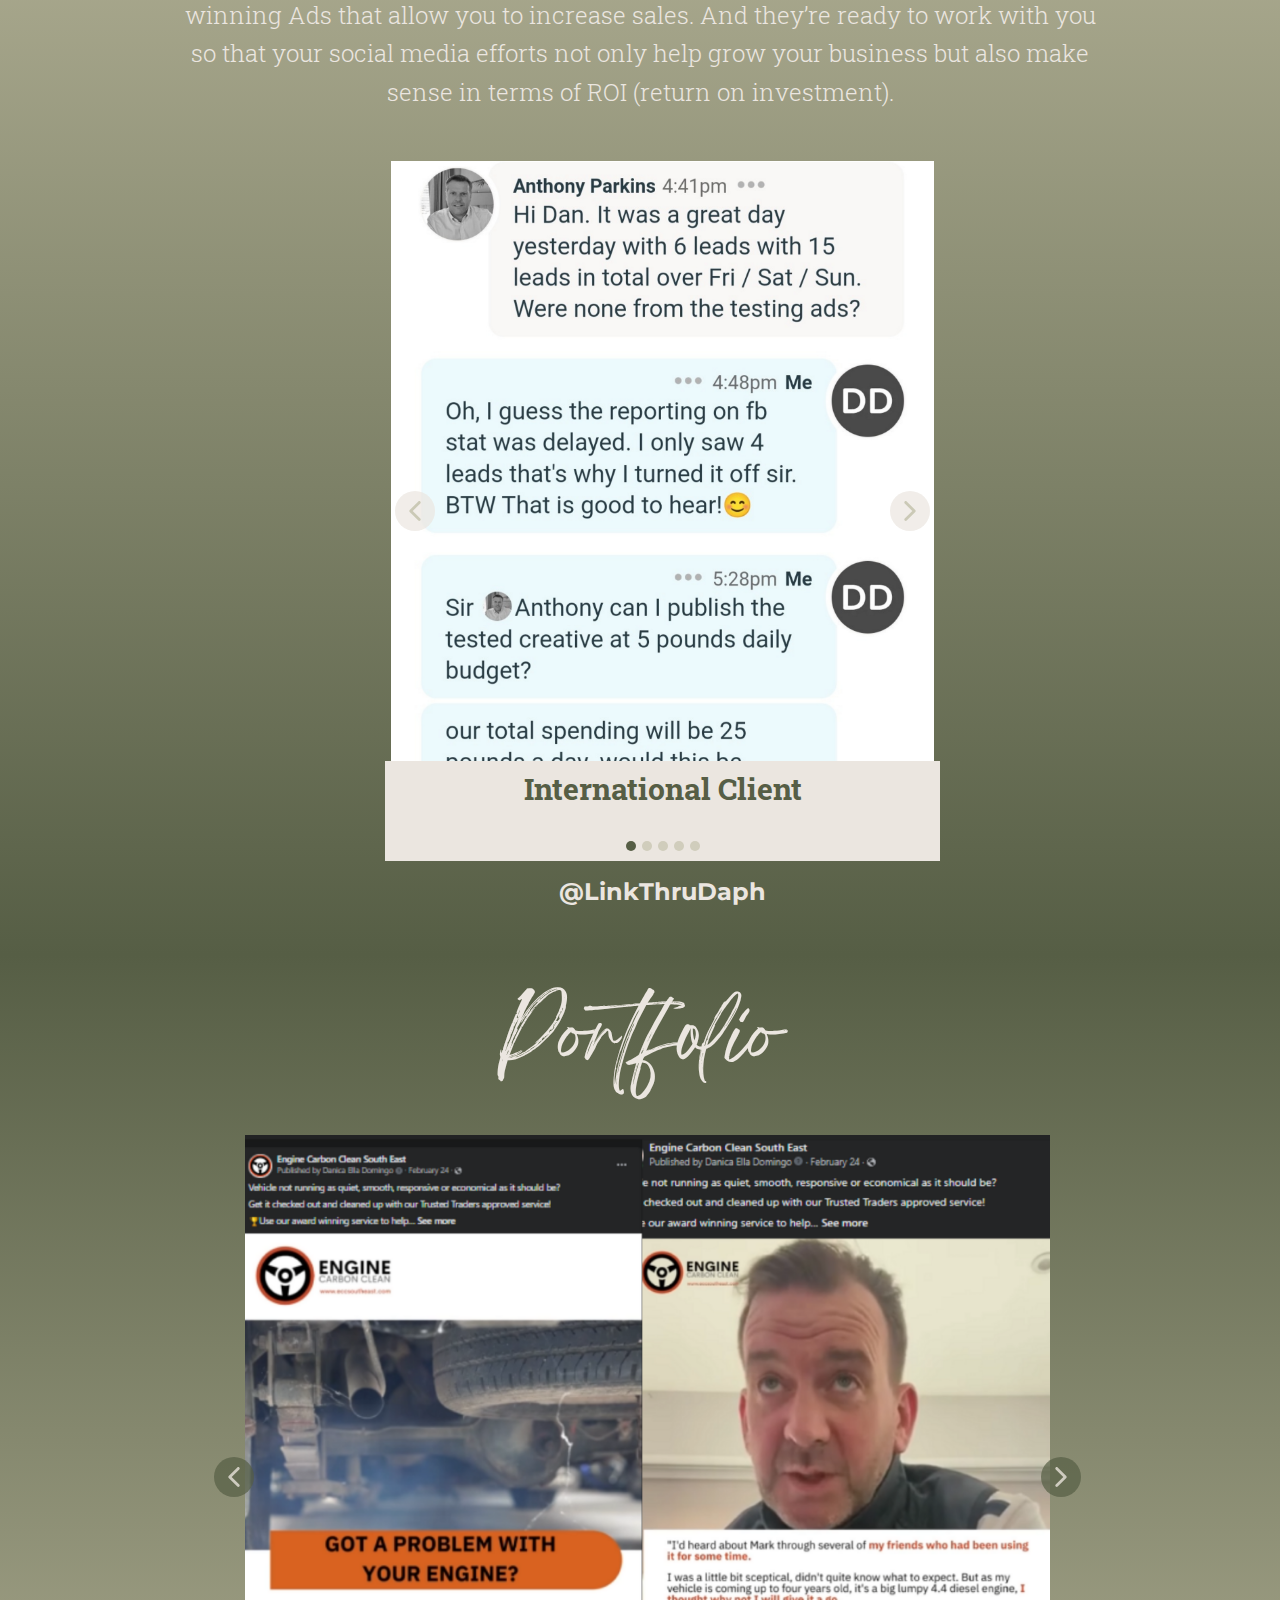
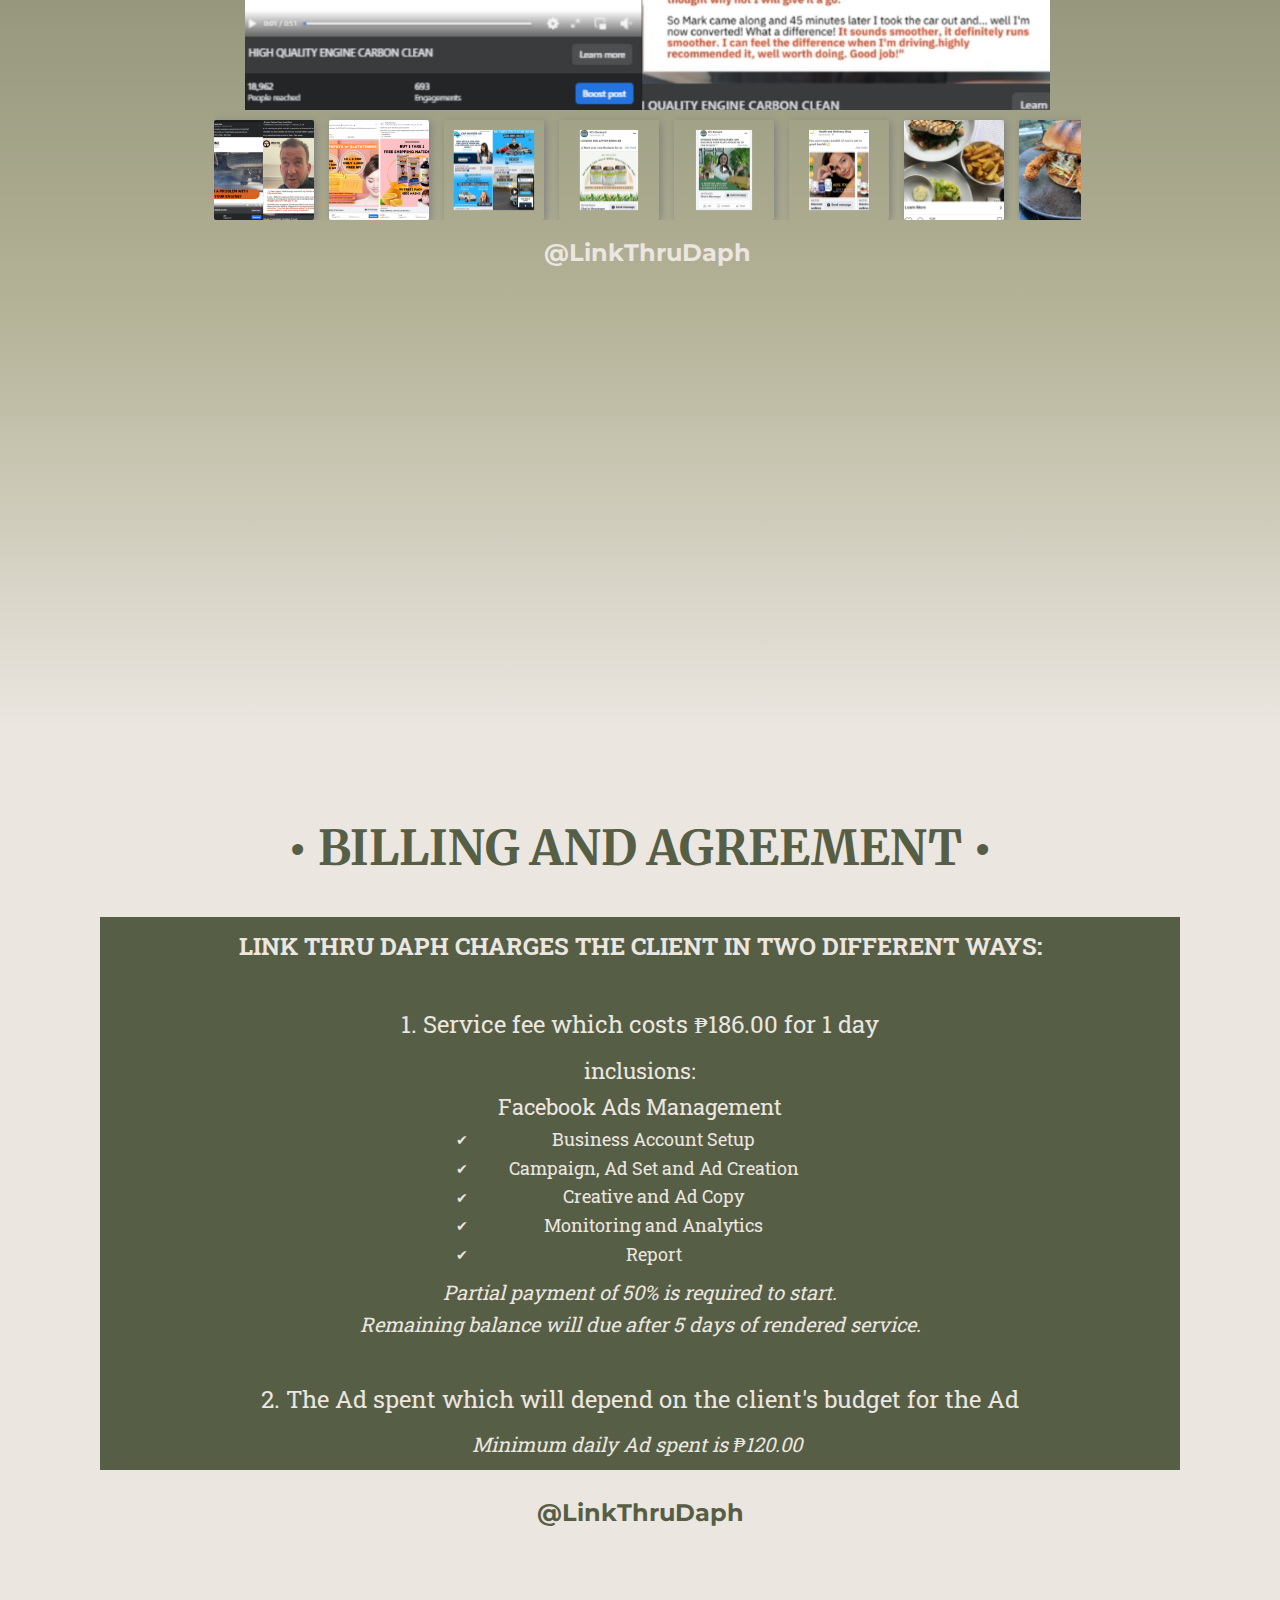
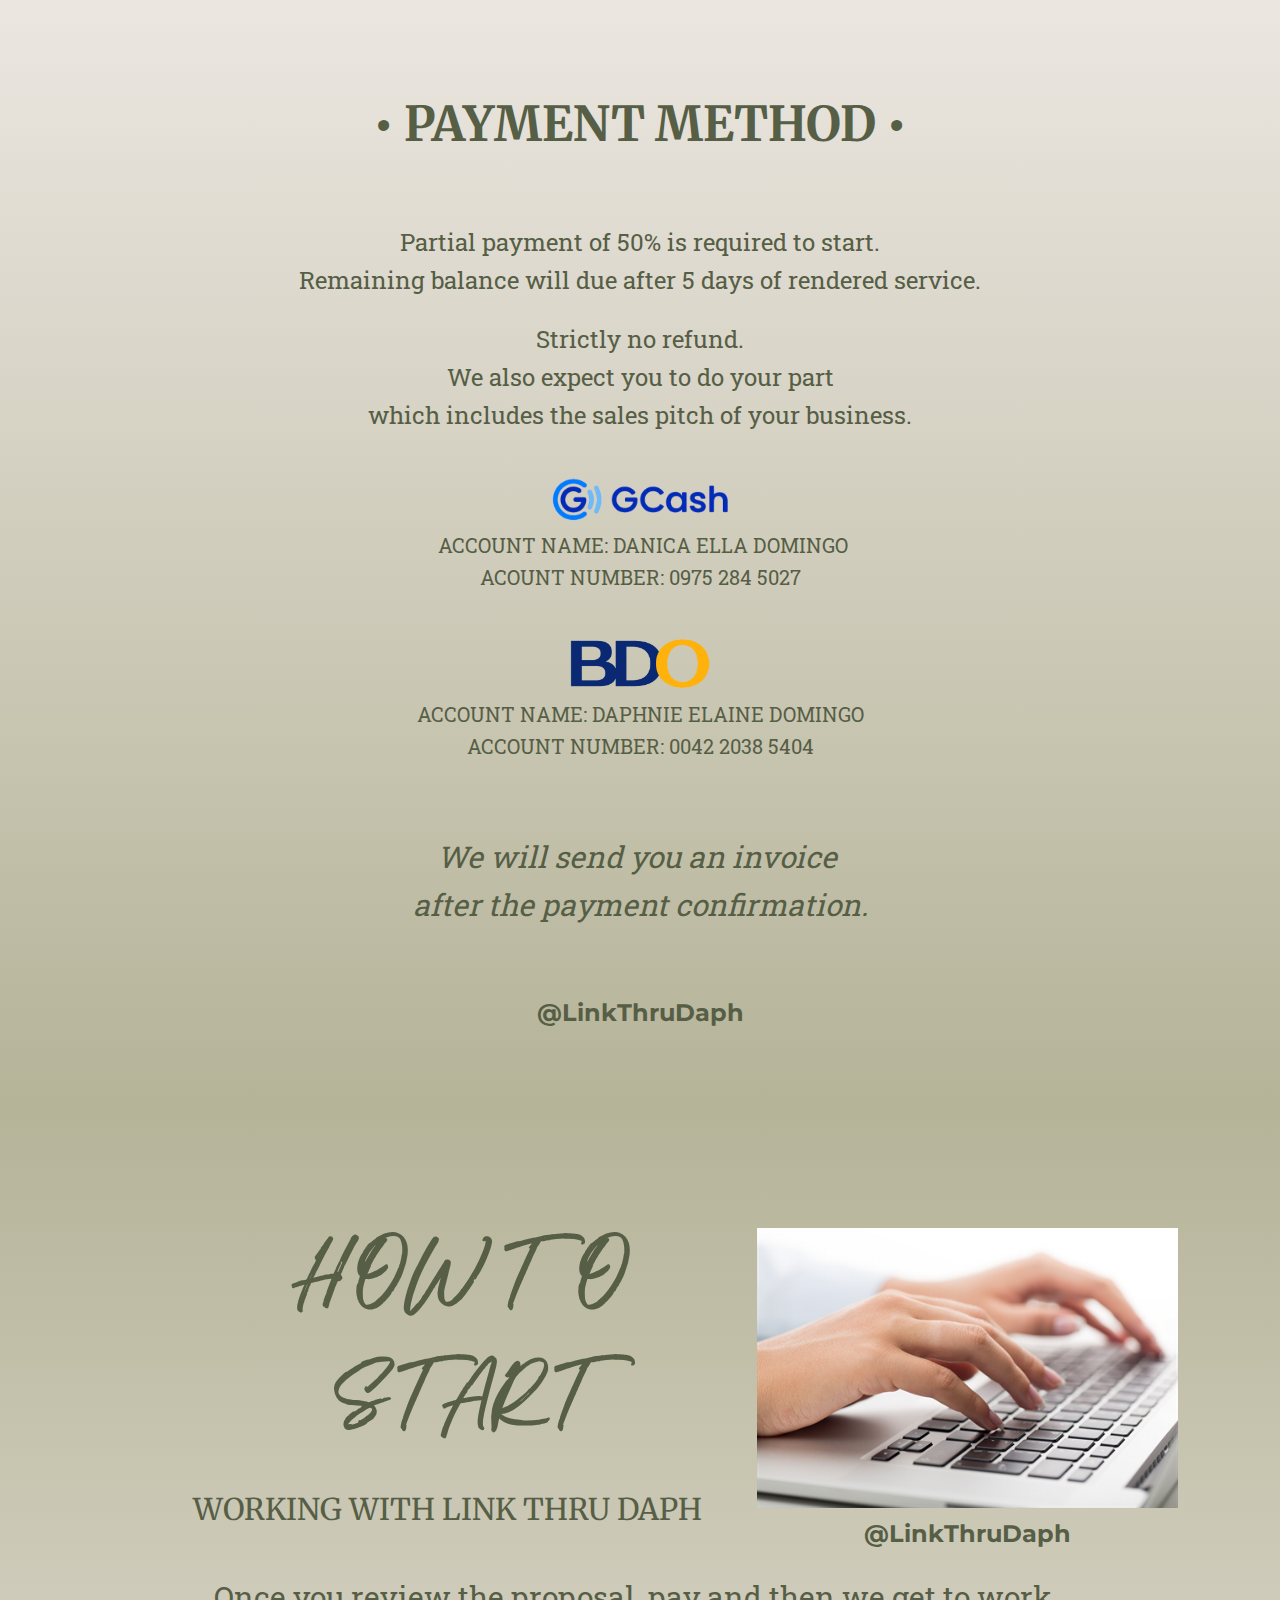
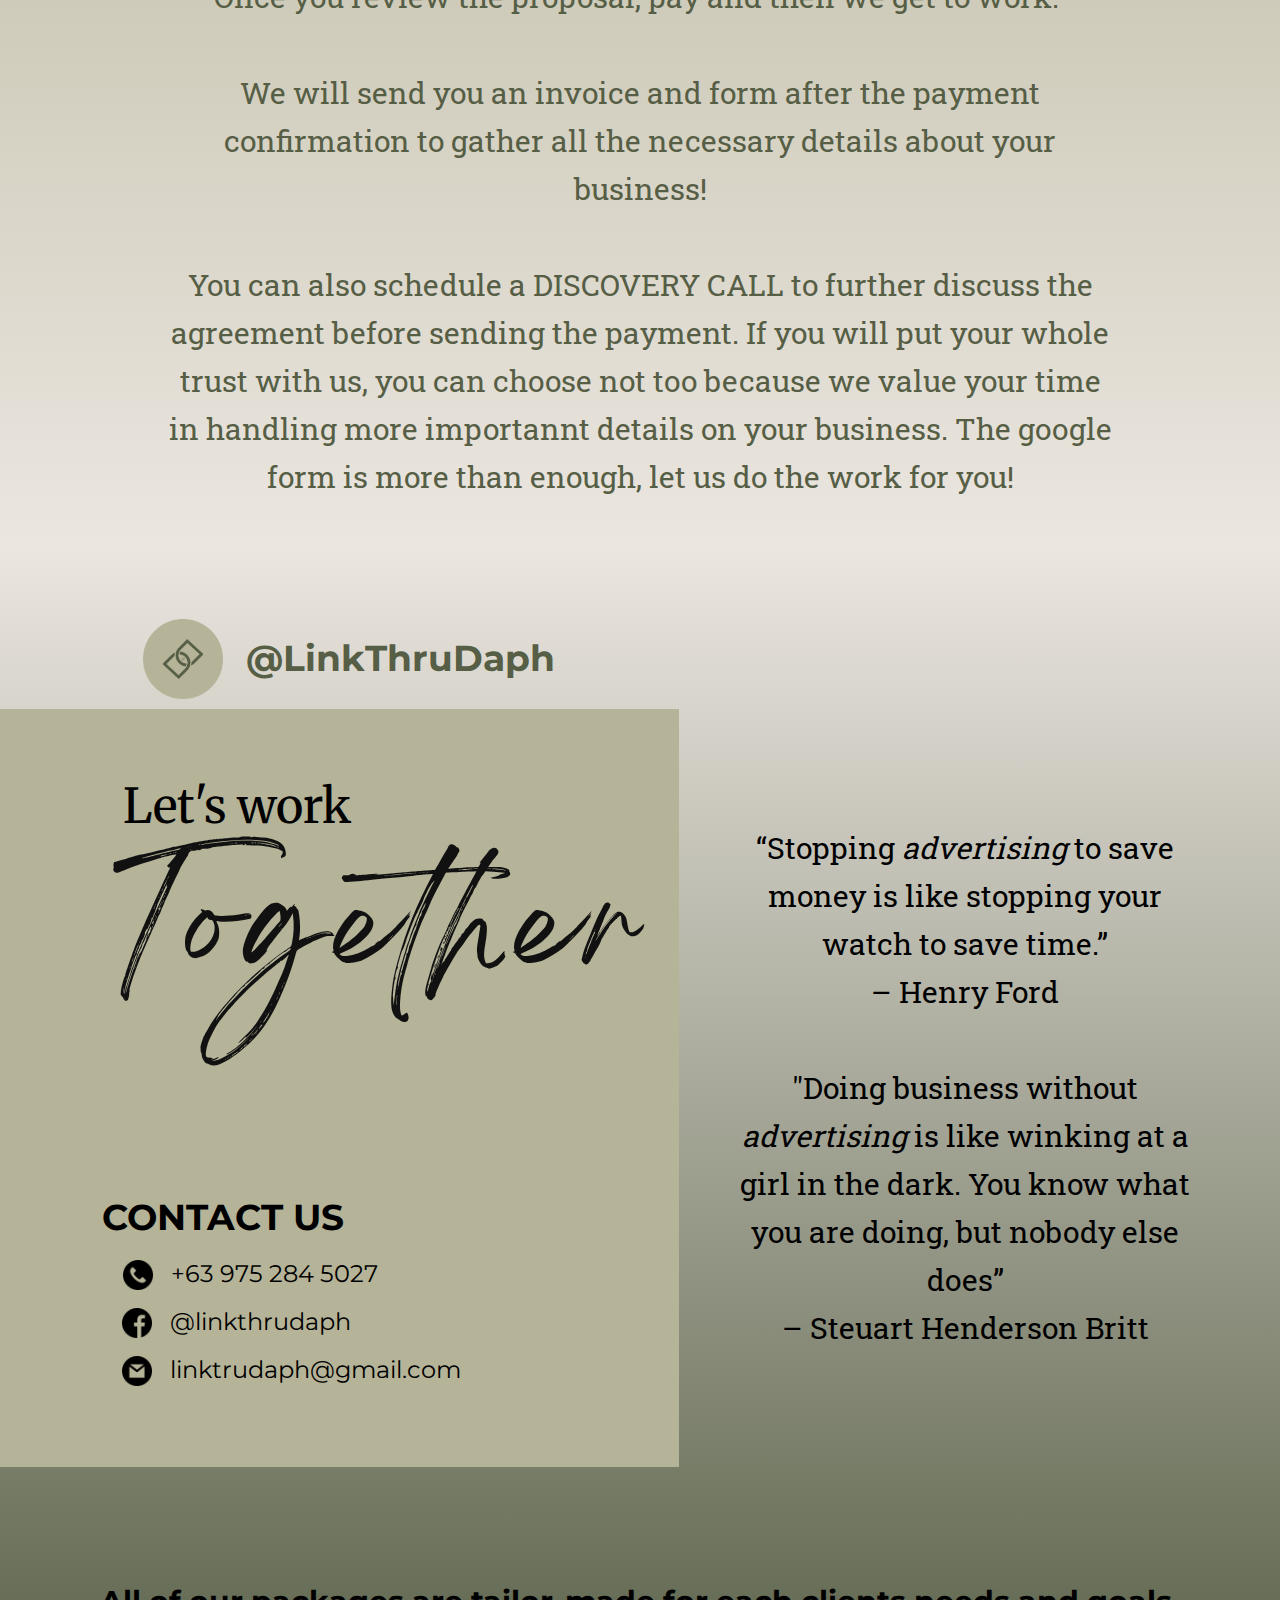
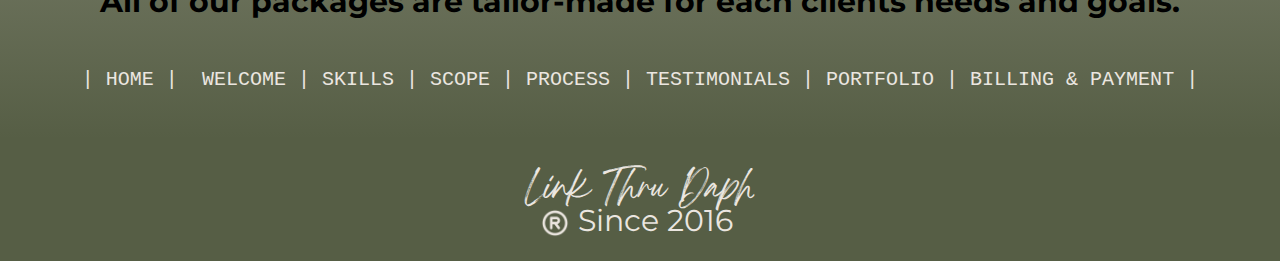
==== commit 09b2e1f3: "1" ====
--- a/LinkThruDaph-Promo.html
+++ b/LinkThruDaph-Promo.html
@@ -7,9 +7,9 @@
     <title>LinkThruDaph Promo</title>
     <link rel="stylesheet" href="nicepage.css" media="screen">
 <link rel="stylesheet" href="LinkThruDaph-Promo.css" media="screen">
-    <script class="u-script" type="text/javascript" src="jquery.js" defer=""></script>
-    <script class="u-script" type="text/javascript" src="nicepage.js" defer=""></script>
-    <meta name="generator" content="Nicepage 4.14.1, nicepage.com">
+    <script class="u-script" type="text/javascript" src="jquery.js" "="" defer=""></script>
+    <script class="u-script" type="text/javascript" src="nicepage.js" "="" defer=""></script>
+    <meta name="generator" content="Nicepage 4.16.0, nicepage.com">
     <meta property="og:title" content="Link Thru Daph Official Website">
     <meta property="og:description" content="​Selling products and services on Facebook is now
 easier than ever!">
@@ -176,36 +176,36 @@
                           </colgroup>
                           <tbody class="u-table-body u-table-valign-middle">
                             <tr style="height: 26px;">
-                              <td class="u-border-1 u-border-grey-dark-1 u-border-no-left u-border-no-right u-table-cell"><span class="u-file-icon u-icon u-text-custom-color-4 u-icon-1"><img src="images/1355667.png" alt=""></span>&nbsp; 
+                              <td class="u-border-1 u-border-grey-dark-1 u-border-no-left u-border-no-right u-table-cell"><span class="u-file-icon u-icon u-text-custom-color-4 u-icon-1"><img src="images/1355667-283775af.png" alt=""></span>&nbsp; 
                               </td>
                               <td class="u-border-1 u-border-grey-dark-1 u-border-no-left u-border-no-right u-custom-font u-table-cell u-table-cell-2">RESEARCH AND DEVELOPMENT</td>
                             </tr>
                             <tr style="height: 89px;">
-                              <td class="u-border-1 u-border-grey-dark-1 u-border-no-left u-border-no-right u-table-cell"><span class="u-file-icon u-icon u-text-custom-color-4 u-icon-2"><img src="images/1355667.png" alt=""></span>
+                              <td class="u-border-1 u-border-grey-dark-1 u-border-no-left u-border-no-right u-table-cell"><span class="u-file-icon u-icon u-text-custom-color-4 u-icon-2"><img src="images/1355667-283775af.png" alt=""></span>
                               </td>
                               <td class="u-border-1 u-border-grey-dark-1 u-border-no-left u-border-no-right u-custom-font u-table-cell u-table-cell-4">CAMPAIGN CREATION<br>
                                 <span style="font-style: italic; font-size: 1.25rem;">(Pixel Set-up)</span>
                               </td>
                             </tr>
                             <tr style="height: 89px;">
-                              <td class="u-border-1 u-border-grey-dark-1 u-border-no-left u-border-no-right u-table-cell"><span class="u-file-icon u-icon u-text-custom-color-4 u-icon-3"><img src="images/1355667.png" alt=""></span>
+                              <td class="u-border-1 u-border-grey-dark-1 u-border-no-left u-border-no-right u-table-cell"><span class="u-file-icon u-icon u-text-custom-color-4 u-icon-3"><img src="images/1355667-283775af.png" alt=""></span>
                               </td>
                               <td class="u-border-1 u-border-grey-dark-1 u-border-no-left u-border-no-right u-custom-font u-table-cell u-table-cell-6">LAUNCH BEST CAMPAIGN<br>
                                 <span style="font-size: 1.25rem; font-style: italic;">(Testing, Scaling, Retargeting)</span>
                               </td>
                             </tr>
                             <tr style="height: 26px;">
-                              <td class="u-border-1 u-border-grey-dark-1 u-border-no-left u-border-no-right u-table-cell"><span class="u-file-icon u-icon u-text-custom-color-4 u-icon-4"><img src="images/1355667.png" alt=""></span>
+                              <td class="u-border-1 u-border-grey-dark-1 u-border-no-left u-border-no-right u-table-cell"><span class="u-file-icon u-icon u-text-custom-color-4 u-icon-4"><img src="images/1355667-283775af.png" alt=""></span>
                               </td>
                               <td class="u-border-1 u-border-grey-dark-1 u-border-no-left u-border-no-right u-custom-font u-table-cell u-table-cell-8">MONITORING</td>
                             </tr>
                             <tr style="height: 89px;">
-                              <td class="u-border-1 u-border-grey-dark-1 u-border-no-left u-border-no-right u-table-cell"><span class="u-file-icon u-icon u-text-custom-color-4 u-icon-5"><img src="images/1355667.png" alt=""></span>
+                              <td class="u-border-1 u-border-grey-dark-1 u-border-no-left u-border-no-right u-table-cell"><span class="u-file-icon u-icon u-text-custom-color-4 u-icon-5"><img src="images/1355667-283775af.png" alt=""></span>
                               </td>
                               <td class="u-border-1 u-border-grey-dark-1 u-border-no-left u-border-no-right u-custom-font u-table-cell u-table-cell-10">ANALYTICS</td>
                             </tr>
                             <tr style="height: 89px;">
-                              <td class="u-border-1 u-border-grey-dark-1 u-border-no-left u-border-no-right u-table-cell"><span class="u-file-icon u-icon u-text-custom-color-4 u-icon-6"><img src="images/1355667.png" alt=""></span>&nbsp; 
+                              <td class="u-border-1 u-border-grey-dark-1 u-border-no-left u-border-no-right u-table-cell"><span class="u-file-icon u-icon u-text-custom-color-4 u-icon-6"><img src="images/1355667-283775af.png" alt=""></span>&nbsp; 
                               </td>
                               <td class="u-border-1 u-border-grey-dark-1 u-border-no-left u-border-no-right u-custom-font u-table-cell u-table-cell-12">ADJUSTMENTS</td>
                             </tr>
@@ -752,9 +752,9 @@
                   <div class="u-container-style u-custom-color-4 u-expanded-width u-group u-group-1">
                     <div class="u-container-layout">
                       <p class="u-align-center u-custom-font u-font-roboto-slab u-text u-text-custom-color-6 u-text-2"> l​ink thru daph charges the client in two different ​ways:</p>
-                      <p class="u-align-center u-custom-font u-font-roboto-slab u-text u-text-custom-color-6 u-text-3"> 1. Service fee which costs ₱159.00 for 1 day</p>
+                      <p class="u-align-center u-custom-font u-font-roboto-slab u-text u-text-custom-color-6 u-text-3"> 1. Service fee which costs ₱186.00 for 1 day</p>
                       <p class="u-align-center u-custom-font u-font-roboto-slab u-text u-text-custom-color-6 u-text-4">inclusions:</p>
-                      <p class="u-align-center-lg u-align-center-md u-align-center-sm u-align-center-xl u-align-left-xs u-custom-font u-font-roboto-slab u-text u-text-custom-color-6 u-text-5">Facebook Ads Management<br>
+                      <p class="u-align-center u-custom-font u-font-roboto-slab u-text u-text-custom-color-6 u-text-5">Facebook Ads Management<br>
                       </p>
                       <ul class="u-align-center u-custom-font u-custom-list u-font-roboto-slab u-spacing-0 u-text u-text-custom-color-6 u-text-6">
                         <li style="padding-left: 8px;">
@@ -922,7 +922,7 @@
                   <div data-position="" class="u-align-center u-position u-spacing-0 u-position-2"><!--block-->
                     <div class="u-block">
                       <div class="u-block-container u-clearfix"><!--block_header-->
-                        <h5 class="u-align-center u-block-header u-custom-font u-font-montserrat u-text u-text-custom-color-6 u-text-3"><!--block_header_content--> &nbsp;&nbsp;<span class="u-file-icon u-icon u-text-custom-color-6"><img src="images/7623529.png" alt=""></span>&nbsp;Since 2016<!--/block_header_content-->
+                        <h5 class="u-align-center u-block-header u-custom-font u-font-montserrat u-text u-text-custom-color-6 u-text-3"><!--block_header_content--> &nbsp;&nbsp;<span class="u-file-icon u-icon u-text-custom-color-6"><img src="images/7623529-9c3da736.png" alt=""></span>&nbsp;Since 2016<!--/block_header_content-->
                         </h5><!--/block_header--><!--block_content-->
                         <div class="u-align-center u-block-content u-text u-text-4"><!--block_content_content--><!--/block_content_content--></div><!--/block_content-->
                       </div>
@@ -933,7 +933,7 @@
             </div>
           </div>
         </div>
-      </div></footer><span style="height: 64px; width: 64px; margin-left: 0px; margin-right: auto; margin-top: 0px; right: 50px; bottom: 25px; padding: 12px; background-image: none;" class="u-back-to-top u-border-4 u-border-custom-color-6 u-custom-color-4 u-file-icon u-icon u-icon-circle u-opacity u-opacity-85 u-text-custom-color-6" data-href="#"><img src="images/72436.png" alt="" data-original-src="images/72436-31.png" data-color="#000000"></span>
+      </div></footer><span style="height: 64px; width: 64px; margin-left: 0px; margin-right: auto; margin-top: 0px; right: 50px; bottom: 25px; padding: 12px; background-image: none;" class="u-back-to-top u-border-4 u-border-custom-color-6 u-custom-color-4 u-file-icon u-icon u-icon-circle u-opacity u-opacity-85 u-text-custom-color-6" data-href="#"><img src="images/72436-a6fefe52.png" alt="" data-original-src="np://user.desktop.nicepage.com/Site_253478391/images/72436.png" data-color="#000000"></span>
   <section class="u-align-center u-black u-clearfix u-container-style u-dialog-block u-opacity u-opacity-70 u-dialog-section-17" id="sec-0a32">
       <div class="u-align-center u-container-style u-custom-color-6 u-dialog u-shape-rectangle u-dialog-1">
         <div class="u-container-layout u-valign-bottom-lg u-valign-bottom-md u-valign-bottom-sm u-valign-bottom-xl u-container-layout-1">
--- a/nicepage.css
+++ b/nicepage.css
@@ -361,6 +361,9 @@
       margin: 5px 0 5px 5px;
       max-width: calc(100% - 5px); }
 /*end-commonstyles library*/@charset "UTF-8";
+.u-locked-block {
+  pointer-events: none!important;
+}
 /*! normalize.css v4.1.1 | MIT License | github.com/necolas/normalize.css */
 html {
   font-family: sans-serif;
@@ -13538,6 +13541,9 @@
 .u-menu-mega .u-nav-container .level-2 > .u-nav a {
   white-space: nowrap;
 }
+.u-menu-mega .u-nav-container .level-2 > .u-nav > li > a {
+  white-space: normal;
+}
 .u-menu-mega .u-nav-container .u-mega-popup .level-3 {
   position: relative;
   top: 0 !important;
@@ -16033,6 +16039,9 @@
 .u-enable-responsive .u-sidenav {
   flex: 0 0 0;
 }
+.u-enable-responsive .u-sidenav .u-inner-container-layout:before {
+  display: none;
+}
 .u-enable-responsive .u-sidenav .u-popupmenu-items {
   display: table;
 }
@@ -16504,7 +16513,8 @@
 section.u-opacity:before,
 .u-hover-box > .u-opacity.u-container-layout:before,
 .u-opacity > .u-container-layout:before,
-.u-opacity > .u-inner-container-layout:before {
+.u-opacity > .u-inner-container-layout:before,
+.u-opacity.u-sidenav:before {
   content: '';
   display: block;
   position: absolute;
@@ -16537,7 +16547,8 @@
 section.u-opacity-100:before,
 .u-hover-box > .u-opacity-100.u-container-layout:before,
 .u-opacity-100 > .u-container-layout:before,
-.u-opacity-100 > .u-inner-container-layout:before {
+.u-opacity-100 > .u-inner-container-layout:before,
+.u-opacity-100.u-sidenav:before {
   opacity: 1;
 }
 a.u-opacity-100,
@@ -16552,7 +16563,8 @@
 section.u-opacity-95:before,
 .u-hover-box > .u-opacity-95.u-container-layout:before,
 .u-opacity-95 > .u-container-layout:before,
-.u-opacity-95 > .u-inner-container-layout:before {
+.u-opacity-95 > .u-inner-container-layout:before,
+.u-opacity-95.u-sidenav:before {
   opacity: 0.95;
 }
 a.u-opacity-95,
@@ -16567,7 +16579,8 @@
 section.u-opacity-90:before,
 .u-hover-box > .u-opacity-90.u-container-layout:before,
 .u-opacity-90 > .u-container-layout:before,
-.u-opacity-90 > .u-inner-container-layout:before {
+.u-opacity-90 > .u-inner-container-layout:before,
+.u-opacity-90.u-sidenav:before {
   opacity: 0.9;
 }
 a.u-opacity-90,
@@ -16582,7 +16595,8 @@
 section.u-opacity-85:before,
 .u-hover-box > .u-opacity-85.u-container-layout:before,
 .u-opacity-85 > .u-container-layout:before,
-.u-opacity-85 > .u-inner-container-layout:before {
+.u-opacity-85 > .u-inner-container-layout:before,
+.u-opacity-85.u-sidenav:before {
   opacity: 0.85;
 }
 a.u-opacity-85,
@@ -16597,7 +16611,8 @@
 section.u-opacity-80:before,
 .u-hover-box > .u-opacity-80.u-container-layout:before,
 .u-opacity-80 > .u-container-layout:before,
-.u-opacity-80 > .u-inner-container-layout:before {
+.u-opacity-80 > .u-inner-container-layout:before,
+.u-opacity-80.u-sidenav:before {
   opacity: 0.8;
 }
 a.u-opacity-80,
@@ -16612,7 +16627,8 @@
 section.u-opacity-75:before,
 .u-hover-box > .u-opacity-75.u-container-layout:before,
 .u-opacity-75 > .u-container-layout:before,
-.u-opacity-75 > .u-inner-container-layout:before {
+.u-opacity-75 > .u-inner-container-layout:before,
+.u-opacity-75.u-sidenav:before {
   opacity: 0.75;
 }
 a.u-opacity-75,
@@ -16627,7 +16643,8 @@
 section.u-opacity-70:before,
 .u-hover-box > .u-opacity-70.u-container-layout:before,
 .u-opacity-70 > .u-container-layout:before,
-.u-opacity-70 > .u-inner-container-layout:before {
+.u-opacity-70 > .u-inner-container-layout:before,
+.u-opacity-70.u-sidenav:before {
   opacity: 0.7;
 }
 a.u-opacity-70,
@@ -16642,7 +16659,8 @@
 section.u-opacity-65:before,
 .u-hover-box > .u-opacity-65.u-container-layout:before,
 .u-opacity-65 > .u-container-layout:before,
-.u-opacity-65 > .u-inner-container-layout:before {
+.u-opacity-65 > .u-inner-container-layout:before,
+.u-opacity-65.u-sidenav:before {
   opacity: 0.65;
 }
 a.u-opacity-65,
@@ -16657,7 +16675,8 @@
 section.u-opacity-60:before,
 .u-hover-box > .u-opacity-60.u-container-layout:before,
 .u-opacity-60 > .u-container-layout:before,
-.u-opacity-60 > .u-inner-container-layout:before {
+.u-opacity-60 > .u-inner-container-layout:before,
+.u-opacity-60.u-sidenav:before {
   opacity: 0.6;
 }
 a.u-opacity-60,
@@ -16672,7 +16691,8 @@
 section.u-opacity-55:before,
 .u-hover-box > .u-opacity-55.u-container-layout:before,
 .u-opacity-55 > .u-container-layout:before,
-.u-opacity-55 > .u-inner-container-layout:before {
+.u-opacity-55 > .u-inner-container-layout:before,
+.u-opacity-55.u-sidenav:before {
   opacity: 0.55;
 }
 a.u-opacity-55,
@@ -16687,7 +16707,8 @@
 section.u-opacity-50:before,
 .u-hover-box > .u-opacity-50.u-container-layout:before,
 .u-opacity-50 > .u-container-layout:before,
-.u-opacity-50 > .u-inner-container-layout:before {
+.u-opacity-50 > .u-inner-container-layout:before,
+.u-opacity-50.u-sidenav:before {
   opacity: 0.5;
 }
 a.u-opacity-50,
@@ -16702,7 +16723,8 @@
 section.u-opacity-45:before,
 .u-hover-box > .u-opacity-45.u-container-layout:before,
 .u-opacity-45 > .u-container-layout:before,
-.u-opacity-45 > .u-inner-container-layout:before {
+.u-opacity-45 > .u-inner-container-layout:before,
+.u-opacity-45.u-sidenav:before {
   opacity: 0.45;
 }
 a.u-opacity-45,
@@ -16717,7 +16739,8 @@
 section.u-opacity-40:before,
 .u-hover-box > .u-opacity-40.u-container-layout:before,
 .u-opacity-40 > .u-container-layout:before,
-.u-opacity-40 > .u-inner-container-layout:before {
+.u-opacity-40 > .u-inner-container-layout:before,
+.u-opacity-40.u-sidenav:before {
   opacity: 0.4;
 }
 a.u-opacity-40,
@@ -16732,7 +16755,8 @@
 section.u-opacity-35:before,
 .u-hover-box > .u-opacity-35.u-container-layout:before,
 .u-opacity-35 > .u-container-layout:before,
-.u-opacity-35 > .u-inner-container-layout:before {
+.u-opacity-35 > .u-inner-container-layout:before,
+.u-opacity-35.u-sidenav:before {
   opacity: 0.35;
 }
 a.u-opacity-35,
@@ -16747,7 +16771,8 @@
 section.u-opacity-30:before,
 .u-hover-box > .u-opacity-30.u-container-layout:before,
 .u-opacity-30 > .u-container-layout:before,
-.u-opacity-30 > .u-inner-container-layout:before {
+.u-opacity-30 > .u-inner-container-layout:before,
+.u-opacity-30.u-sidenav:before {
   opacity: 0.3;
 }
 a.u-opacity-30,
@@ -16762,7 +16787,8 @@
 section.u-opacity-25:before,
 .u-hover-box > .u-opacity-25.u-container-layout:before,
 .u-opacity-25 > .u-container-layout:before,
-.u-opacity-25 > .u-inner-container-layout:before {
+.u-opacity-25 > .u-inner-container-layout:before,
+.u-opacity-25.u-sidenav:before {
   opacity: 0.25;
 }
 a.u-opacity-25,
@@ -16777,7 +16803,8 @@
 section.u-opacity-20:before,
 .u-hover-box > .u-opacity-20.u-container-layout:before,
 .u-opacity-20 > .u-container-layout:before,
-.u-opacity-20 > .u-inner-container-layout:before {
+.u-opacity-20 > .u-inner-container-layout:before,
+.u-opacity-20.u-sidenav:before {
   opacity: 0.2;
 }
 a.u-opacity-20,
@@ -16792,7 +16819,8 @@
 section.u-opacity-15:before,
 .u-hover-box > .u-opacity-15.u-container-layout:before,
 .u-opacity-15 > .u-container-layout:before,
-.u-opacity-15 > .u-inner-container-layout:before {
+.u-opacity-15 > .u-inner-container-layout:before,
+.u-opacity-15.u-sidenav:before {
   opacity: 0.15;
 }
 a.u-opacity-15,
@@ -16807,7 +16835,8 @@
 section.u-opacity-10:before,
 .u-hover-box > .u-opacity-10.u-container-layout:before,
 .u-opacity-10 > .u-container-layout:before,
-.u-opacity-10 > .u-inner-container-layout:before {
+.u-opacity-10 > .u-inner-container-layout:before,
+.u-opacity-10.u-sidenav:before {
   opacity: 0.1;
 }
 a.u-opacity-10,
@@ -16822,7 +16851,8 @@
 section.u-opacity-5:before,
 .u-hover-box > .u-opacity-5.u-container-layout:before,
 .u-opacity-5 > .u-container-layout:before,
-.u-opacity-5 > .u-inner-container-layout:before {
+.u-opacity-5 > .u-inner-container-layout:before,
+.u-opacity-5.u-sidenav:before {
   opacity: 0.05;
 }
 a.u-opacity-5,
@@ -16837,7 +16867,8 @@
 section.u-opacity-0:before,
 .u-hover-box > .u-opacity-0.u-container-layout:before,
 .u-opacity-0 > .u-container-layout:before,
-.u-opacity-0 > .u-inner-container-layout:before {
+.u-opacity-0 > .u-inner-container-layout:before,
+.u-opacity-0.u-sidenav:before {
   opacity: 0;
 }
 a.u-opacity-0,
@@ -19289,6 +19320,8 @@
 /*begin-commonstyles animation*/
 .backstage {
   animation-play-state: paused;
+}
+.u-backstage-hidden {
   visibility: hidden;
 }
 @keyframes slideOutUp {
@@ -22487,6 +22520,7 @@
 section.u-color-1-dark-3:before,
 .u-color-1-dark-3 > .u-container-layout:before,
 .u-color-1-dark-3 > .u-inner-container-layout:before,
+.u-color-1-dark-3.u-sidenav:before,
 .u-container-layout.u-container-layout.u-color-1-dark-3:before,
 .u-table-alt-color-1-dark-3 tr:nth-child(even) {
   color: #ffffff;
@@ -22541,6 +22575,7 @@
 section.u-color-1-dark-2:before,
 .u-color-1-dark-2 > .u-container-layout:before,
 .u-color-1-dark-2 > .u-inner-container-layout:before,
+.u-color-1-dark-2.u-sidenav:before,
 .u-container-layout.u-container-layout.u-color-1-dark-2:before,
 .u-table-alt-color-1-dark-2 tr:nth-child(even) {
   color: #ffffff;
@@ -22595,6 +22630,7 @@
 section.u-color-1-dark-1:before,
 .u-color-1-dark-1 > .u-container-layout:before,
 .u-color-1-dark-1 > .u-inner-container-layout:before,
+.u-color-1-dark-1.u-sidenav:before,
 .u-container-layout.u-container-layout.u-color-1-dark-1:before,
 .u-table-alt-color-1-dark-1 tr:nth-child(even) {
   color: #ffffff;
@@ -22649,6 +22685,7 @@
 section.u-color-1:before,
 .u-color-1 > .u-container-layout:before,
 .u-color-1 > .u-inner-container-layout:before,
+.u-color-1.u-sidenav:before,
 .u-container-layout.u-container-layout.u-color-1:before,
 .u-table-alt-color-1 tr:nth-child(even) {
   color: #ffffff;
@@ -22703,6 +22740,7 @@
 section.u-color-1-light-1:before,
 .u-color-1-light-1 > .u-container-layout:before,
 .u-color-1-light-1 > .u-inner-container-layout:before,
+.u-color-1-light-1.u-sidenav:before,
 .u-container-layout.u-container-layout.u-color-1-light-1:before,
 .u-table-alt-color-1-light-1 tr:nth-child(even) {
   color: #ffffff;
@@ -22757,6 +22795,7 @@
 section.u-color-1-light-2:before,
 .u-color-1-light-2 > .u-container-layout:before,
 .u-color-1-light-2 > .u-inner-container-layout:before,
+.u-color-1-light-2.u-sidenav:before,
 .u-container-layout.u-container-layout.u-color-1-light-2:before,
 .u-table-alt-color-1-light-2 tr:nth-child(even) {
   color: #111111;
@@ -22811,6 +22850,7 @@
 section.u-color-1-light-3:before,
 .u-color-1-light-3 > .u-container-layout:before,
 .u-color-1-light-3 > .u-inner-container-layout:before,
+.u-color-1-light-3.u-sidenav:before,
 .u-container-layout.u-container-layout.u-color-1-light-3:before,
 .u-table-alt-color-1-light-3 tr:nth-child(even) {
   color: #111111;
@@ -22865,6 +22905,7 @@
 section.u-color-1-base:before,
 .u-color-1-base > .u-container-layout:before,
 .u-color-1-base > .u-inner-container-layout:before,
+.u-color-1-base.u-sidenav:before,
 .u-container-layout.u-container-layout.u-color-1-base:before,
 .u-table-alt-color-1-base tr:nth-child(even) {
   color: #ffffff;
@@ -22919,6 +22960,7 @@
 section.u-color-2-dark-3:before,
 .u-color-2-dark-3 > .u-container-layout:before,
 .u-color-2-dark-3 > .u-inner-container-layout:before,
+.u-color-2-dark-3.u-sidenav:before,
 .u-container-layout.u-container-layout.u-color-2-dark-3:before,
 .u-table-alt-color-2-dark-3 tr:nth-child(even) {
   color: #ffffff;
@@ -22973,6 +23015,7 @@
 section.u-color-2-dark-2:before,
 .u-color-2-dark-2 > .u-container-layout:before,
 .u-color-2-dark-2 > .u-inner-container-layout:before,
+.u-color-2-dark-2.u-sidenav:before,
 .u-container-layout.u-container-layout.u-color-2-dark-2:before,
 .u-table-alt-color-2-dark-2 tr:nth-child(even) {
   color: #ffffff;
@@ -23027,6 +23070,7 @@
 section.u-color-2-dark-1:before,
 .u-color-2-dark-1 > .u-container-layout:before,
 .u-color-2-dark-1 > .u-inner-container-layout:before,
+.u-color-2-dark-1.u-sidenav:before,
 .u-container-layout.u-container-layout.u-color-2-dark-1:before,
 .u-table-alt-color-2-dark-1 tr:nth-child(even) {
   color: #ffffff;
@@ -23081,6 +23125,7 @@
 section.u-color-2:before,
 .u-color-2 > .u-container-layout:before,
 .u-color-2 > .u-inner-container-layout:before,
+.u-color-2.u-sidenav:before,
 .u-container-layout.u-container-layout.u-color-2:before,
 .u-table-alt-color-2 tr:nth-child(even) {
   color: #ffffff;
@@ -23135,6 +23180,7 @@
 section.u-color-2-light-1:before,
 .u-color-2-light-1 > .u-container-layout:before,
 .u-color-2-light-1 > .u-inner-container-layout:before,
+.u-color-2-light-1.u-sidenav:before,
 .u-container-layout.u-container-layout.u-color-2-light-1:before,
 .u-table-alt-color-2-light-1 tr:nth-child(even) {
   color: #ffffff;
@@ -23189,6 +23235,7 @@
 section.u-color-2-light-2:before,
 .u-color-2-light-2 > .u-container-layout:before,
 .u-color-2-light-2 > .u-inner-container-layout:before,
+.u-color-2-light-2.u-sidenav:before,
 .u-container-layout.u-container-layout.u-color-2-light-2:before,
 .u-table-alt-color-2-light-2 tr:nth-child(even) {
   color: #111111;
@@ -23243,6 +23290,7 @@
 section.u-color-2-light-3:before,
 .u-color-2-light-3 > .u-container-layout:before,
 .u-color-2-light-3 > .u-inner-container-layout:before,
+.u-color-2-light-3.u-sidenav:before,
 .u-container-layout.u-container-layout.u-color-2-light-3:before,
 .u-table-alt-color-2-light-3 tr:nth-child(even) {
   color: #111111;
@@ -23297,6 +23345,7 @@
 section.u-color-2-base:before,
 .u-color-2-base > .u-container-layout:before,
 .u-color-2-base > .u-inner-container-layout:before,
+.u-color-2-base.u-sidenav:before,
 .u-container-layout.u-container-layout.u-color-2-base:before,
 .u-table-alt-color-2-base tr:nth-child(even) {
   color: #ffffff;
@@ -23351,6 +23400,7 @@
 section.u-color-3-dark-3:before,
 .u-color-3-dark-3 > .u-container-layout:before,
 .u-color-3-dark-3 > .u-inner-container-layout:before,
+.u-color-3-dark-3.u-sidenav:before,
 .u-container-layout.u-container-layout.u-color-3-dark-3:before,
 .u-table-alt-color-3-dark-3 tr:nth-child(even) {
   color: #ffffff;
@@ -23405,6 +23455,7 @@
 section.u-color-3-dark-2:before,
 .u-color-3-dark-2 > .u-container-layout:before,
 .u-color-3-dark-2 > .u-inner-container-layout:before,
+.u-color-3-dark-2.u-sidenav:before,
 .u-container-layout.u-container-layout.u-color-3-dark-2:before,
 .u-table-alt-color-3-dark-2 tr:nth-child(even) {
   color: #ffffff;
@@ -23459,6 +23510,7 @@
 section.u-color-3-dark-1:before,
 .u-color-3-dark-1 > .u-container-layout:before,
 .u-color-3-dark-1 > .u-inner-container-layout:before,
+.u-color-3-dark-1.u-sidenav:before,
 .u-container-layout.u-container-layout.u-color-3-dark-1:before,
 .u-table-alt-color-3-dark-1 tr:nth-child(even) {
   color: #ffffff;
@@ -23513,6 +23565,7 @@
 section.u-color-3:before,
 .u-color-3 > .u-container-layout:before,
 .u-color-3 > .u-inner-container-layout:before,
+.u-color-3.u-sidenav:before,
 .u-container-layout.u-container-layout.u-color-3:before,
 .u-table-alt-color-3 tr:nth-child(even) {
   color: #111111;
@@ -23567,6 +23620,7 @@
 section.u-color-3-light-1:before,
 .u-color-3-light-1 > .u-container-layout:before,
 .u-color-3-light-1 > .u-inner-container-layout:before,
+.u-color-3-light-1.u-sidenav:before,
 .u-container-layout.u-container-layout.u-color-3-light-1:before,
 .u-table-alt-color-3-light-1 tr:nth-child(even) {
   color: #111111;
@@ -23621,6 +23675,7 @@
 section.u-color-3-light-2:before,
 .u-color-3-light-2 > .u-container-layout:before,
 .u-color-3-light-2 > .u-inner-container-layout:before,
+.u-color-3-light-2.u-sidenav:before,
 .u-container-layout.u-container-layout.u-color-3-light-2:before,
 .u-table-alt-color-3-light-2 tr:nth-child(even) {
   color: #111111;
@@ -23675,6 +23730,7 @@
 section.u-color-3-light-3:before,
 .u-color-3-light-3 > .u-container-layout:before,
 .u-color-3-light-3 > .u-inner-container-layout:before,
+.u-color-3-light-3.u-sidenav:before,
 .u-container-layout.u-container-layout.u-color-3-light-3:before,
 .u-table-alt-color-3-light-3 tr:nth-child(even) {
   color: #111111;
@@ -23729,6 +23785,7 @@
 section.u-color-3-base:before,
 .u-color-3-base > .u-container-layout:before,
 .u-color-3-base > .u-inner-container-layout:before,
+.u-color-3-base.u-sidenav:before,
 .u-container-layout.u-container-layout.u-color-3-base:before,
 .u-table-alt-color-3-base tr:nth-child(even) {
   color: #111111;
@@ -23783,6 +23840,7 @@
 section.u-color-4-dark-3:before,
 .u-color-4-dark-3 > .u-container-layout:before,
 .u-color-4-dark-3 > .u-inner-container-layout:before,
+.u-color-4-dark-3.u-sidenav:before,
 .u-container-layout.u-container-layout.u-color-4-dark-3:before,
 .u-table-alt-color-4-dark-3 tr:nth-child(even) {
   color: #ffffff;
@@ -23837,6 +23895,7 @@
 section.u-color-4-dark-2:before,
 .u-color-4-dark-2 > .u-container-layout:before,
 .u-color-4-dark-2 > .u-inner-container-layout:before,
+.u-color-4-dark-2.u-sidenav:before,
 .u-container-layout.u-container-layout.u-color-4-dark-2:before,
 .u-table-alt-color-4-dark-2 tr:nth-child(even) {
   color: #ffffff;
@@ -23891,6 +23950,7 @@
 section.u-color-4-dark-1:before,
 .u-color-4-dark-1 > .u-container-layout:before,
 .u-color-4-dark-1 > .u-inner-container-layout:before,
+.u-color-4-dark-1.u-sidenav:before,
 .u-container-layout.u-container-layout.u-color-4-dark-1:before,
 .u-table-alt-color-4-dark-1 tr:nth-child(even) {
   color: #ffffff;
@@ -23945,6 +24005,7 @@
 section.u-color-4:before,
 .u-color-4 > .u-container-layout:before,
 .u-color-4 > .u-inner-container-layout:before,
+.u-color-4.u-sidenav:before,
 .u-container-layout.u-container-layout.u-color-4:before,
 .u-table-alt-color-4 tr:nth-child(even) {
   color: #111111;
@@ -23999,6 +24060,7 @@
 section.u-color-4-light-1:before,
 .u-color-4-light-1 > .u-container-layout:before,
 .u-color-4-light-1 > .u-inner-container-layout:before,
+.u-color-4-light-1.u-sidenav:before,
 .u-container-layout.u-container-layout.u-color-4-light-1:before,
 .u-table-alt-color-4-light-1 tr:nth-child(even) {
   color: #111111;
@@ -24053,6 +24115,7 @@
 section.u-color-4-light-2:before,
 .u-color-4-light-2 > .u-container-layout:before,
 .u-color-4-light-2 > .u-inner-container-layout:before,
+.u-color-4-light-2.u-sidenav:before,
 .u-container-layout.u-container-layout.u-color-4-light-2:before,
 .u-table-alt-color-4-light-2 tr:nth-child(even) {
   color: #111111;
@@ -24107,6 +24170,7 @@
 section.u-color-4-light-3:before,
 .u-color-4-light-3 > .u-container-layout:before,
 .u-color-4-light-3 > .u-inner-container-layout:before,
+.u-color-4-light-3.u-sidenav:before,
 .u-container-layout.u-container-layout.u-color-4-light-3:before,
 .u-table-alt-color-4-light-3 tr:nth-child(even) {
   color: #111111;
@@ -24161,6 +24225,7 @@
 section.u-color-4-base:before,
 .u-color-4-base > .u-container-layout:before,
 .u-color-4-base > .u-inner-container-layout:before,
+.u-color-4-base.u-sidenav:before,
 .u-container-layout.u-container-layout.u-color-4-base:before,
 .u-table-alt-color-4-base tr:nth-child(even) {
   color: #ffffff;
@@ -24215,6 +24280,7 @@
 section.u-color-5-dark-3:before,
 .u-color-5-dark-3 > .u-container-layout:before,
 .u-color-5-dark-3 > .u-inner-container-layout:before,
+.u-color-5-dark-3.u-sidenav:before,
 .u-container-layout.u-container-layout.u-color-5-dark-3:before,
 .u-table-alt-color-5-dark-3 tr:nth-child(even) {
   color: #ffffff;
@@ -24269,6 +24335,7 @@
 section.u-color-5-dark-2:before,
 .u-color-5-dark-2 > .u-container-layout:before,
 .u-color-5-dark-2 > .u-inner-container-layout:before,
+.u-color-5-dark-2.u-sidenav:before,
 .u-container-layout.u-container-layout.u-color-5-dark-2:before,
 .u-table-alt-color-5-dark-2 tr:nth-child(even) {
   color: #ffffff;
@@ -24323,6 +24390,7 @@
 section.u-color-5-dark-1:before,
 .u-color-5-dark-1 > .u-container-layout:before,
 .u-color-5-dark-1 > .u-inner-container-layout:before,
+.u-color-5-dark-1.u-sidenav:before,
 .u-container-layout.u-container-layout.u-color-5-dark-1:before,
 .u-table-alt-color-5-dark-1 tr:nth-child(even) {
   color: #ffffff;
@@ -24377,6 +24445,7 @@
 section.u-color-5:before,
 .u-color-5 > .u-container-layout:before,
 .u-color-5 > .u-inner-container-layout:before,
+.u-color-5.u-sidenav:before,
 .u-container-layout.u-container-layout.u-color-5:before,
 .u-table-alt-color-5 tr:nth-child(even) {
   color: #111111;
@@ -24431,6 +24500,7 @@
 section.u-color-5-light-1:before,
 .u-color-5-light-1 > .u-container-layout:before,
 .u-color-5-light-1 > .u-inner-container-layout:before,
+.u-color-5-light-1.u-sidenav:before,
 .u-container-layout.u-container-layout.u-color-5-light-1:before,
 .u-table-alt-color-5-light-1 tr:nth-child(even) {
   color: #111111;
@@ -24485,6 +24555,7 @@
 section.u-color-5-light-2:before,
 .u-color-5-light-2 > .u-container-layout:before,
 .u-color-5-light-2 > .u-inner-container-layout:before,
+.u-color-5-light-2.u-sidenav:before,
 .u-container-layout.u-container-layout.u-color-5-light-2:before,
 .u-table-alt-color-5-light-2 tr:nth-child(even) {
   color: #111111;
@@ -24539,6 +24610,7 @@
 section.u-color-5-light-3:before,
 .u-color-5-light-3 > .u-container-layout:before,
 .u-color-5-light-3 > .u-inner-container-layout:before,
+.u-color-5-light-3.u-sidenav:before,
 .u-container-layout.u-container-layout.u-color-5-light-3:before,
 .u-table-alt-color-5-light-3 tr:nth-child(even) {
   color: #111111;
@@ -24593,6 +24665,7 @@
 section.u-color-5-base:before,
 .u-color-5-base > .u-container-layout:before,
 .u-color-5-base > .u-inner-container-layout:before,
+.u-color-5-base.u-sidenav:before,
 .u-container-layout.u-container-layout.u-color-5-base:before,
 .u-table-alt-color-5-base tr:nth-child(even) {
   color: #111111;
@@ -24647,6 +24720,7 @@
 section.u-palette-1-dark-3:before,
 .u-palette-1-dark-3 > .u-container-layout:before,
 .u-palette-1-dark-3 > .u-inner-container-layout:before,
+.u-palette-1-dark-3.u-sidenav:before,
 .u-container-layout.u-container-layout.u-palette-1-dark-3:before,
 .u-table-alt-palette-1-dark-3 tr:nth-child(even) {
   color: #ffffff;
@@ -24701,6 +24775,7 @@
 section.u-palette-1-dark-2:before,
 .u-palette-1-dark-2 > .u-container-layout:before,
 .u-palette-1-dark-2 > .u-inner-container-layout:before,
+.u-palette-1-dark-2.u-sidenav:before,
 .u-container-layout.u-container-layout.u-palette-1-dark-2:before,
 .u-table-alt-palette-1-dark-2 tr:nth-child(even) {
   color: #ffffff;
@@ -24755,6 +24830,7 @@
 section.u-palette-1-dark-1:before,
 .u-palette-1-dark-1 > .u-container-layout:before,
 .u-palette-1-dark-1 > .u-inner-container-layout:before,
+.u-palette-1-dark-1.u-sidenav:before,
 .u-container-layout.u-container-layout.u-palette-1-dark-1:before,
 .u-table-alt-palette-1-dark-1 tr:nth-child(even) {
   color: #ffffff;
@@ -24809,6 +24885,7 @@
 section.u-palette-1:before,
 .u-palette-1 > .u-container-layout:before,
 .u-palette-1 > .u-inner-container-layout:before,
+.u-palette-1.u-sidenav:before,
 .u-container-layout.u-container-layout.u-palette-1:before,
 .u-table-alt-palette-1 tr:nth-child(even) {
   color: #ffffff;
@@ -24863,6 +24940,7 @@
 section.u-palette-1-light-1:before,
 .u-palette-1-light-1 > .u-container-layout:before,
 .u-palette-1-light-1 > .u-inner-container-layout:before,
+.u-palette-1-light-1.u-sidenav:before,
 .u-container-layout.u-container-layout.u-palette-1-light-1:before,
 .u-table-alt-palette-1-light-1 tr:nth-child(even) {
   color: #ffffff;
@@ -24917,6 +24995,7 @@
 section.u-palette-1-light-2:before,
 .u-palette-1-light-2 > .u-container-layout:before,
 .u-palette-1-light-2 > .u-inner-container-layout:before,
+.u-palette-1-light-2.u-sidenav:before,
 .u-container-layout.u-container-layout.u-palette-1-light-2:before,
 .u-table-alt-palette-1-light-2 tr:nth-child(even) {
   color: #111111;
@@ -24971,6 +25050,7 @@
 section.u-palette-1-light-3:before,
 .u-palette-1-light-3 > .u-container-layout:before,
 .u-palette-1-light-3 > .u-inner-container-layout:before,
+.u-palette-1-light-3.u-sidenav:before,
 .u-container-layout.u-container-layout.u-palette-1-light-3:before,
 .u-table-alt-palette-1-light-3 tr:nth-child(even) {
   color: #111111;
@@ -25025,6 +25105,7 @@
 section.u-palette-1-base:before,
 .u-palette-1-base > .u-container-layout:before,
 .u-palette-1-base > .u-inner-container-layout:before,
+.u-palette-1-base.u-sidenav:before,
 .u-container-layout.u-container-layout.u-palette-1-base:before,
 .u-table-alt-palette-1-base tr:nth-child(even) {
   color: #ffffff;
@@ -25079,6 +25160,7 @@
 section.u-palette-2-dark-3:before,
 .u-palette-2-dark-3 > .u-container-layout:before,
 .u-palette-2-dark-3 > .u-inner-container-layout:before,
+.u-palette-2-dark-3.u-sidenav:before,
 .u-container-layout.u-container-layout.u-palette-2-dark-3:before,
 .u-table-alt-palette-2-dark-3 tr:nth-child(even) {
   color: #ffffff;
@@ -25133,6 +25215,7 @@
 section.u-palette-2-dark-2:before,
 .u-palette-2-dark-2 > .u-container-layout:before,
 .u-palette-2-dark-2 > .u-inner-container-layout:before,
+.u-palette-2-dark-2.u-sidenav:before,
 .u-container-layout.u-container-layout.u-palette-2-dark-2:before,
 .u-table-alt-palette-2-dark-2 tr:nth-child(even) {
   color: #ffffff;
@@ -25187,6 +25270,7 @@
 section.u-palette-2-dark-1:before,
 .u-palette-2-dark-1 > .u-container-layout:before,
 .u-palette-2-dark-1 > .u-inner-container-layout:before,
+.u-palette-2-dark-1.u-sidenav:before,
 .u-container-layout.u-container-layout.u-palette-2-dark-1:before,
 .u-table-alt-palette-2-dark-1 tr:nth-child(even) {
   color: #ffffff;
@@ -25241,6 +25325,7 @@
 section.u-palette-2:before,
 .u-palette-2 > .u-container-layout:before,
 .u-palette-2 > .u-inner-container-layout:before,
+.u-palette-2.u-sidenav:before,
 .u-container-layout.u-container-layout.u-palette-2:before,
 .u-table-alt-palette-2 tr:nth-child(even) {
   color: #ffffff;
@@ -25295,6 +25380,7 @@
 section.u-palette-2-light-1:before,
 .u-palette-2-light-1 > .u-container-layout:before,
 .u-palette-2-light-1 > .u-inner-container-layout:before,
+.u-palette-2-light-1.u-sidenav:before,
 .u-container-layout.u-container-layout.u-palette-2-light-1:before,
 .u-table-alt-palette-2-light-1 tr:nth-child(even) {
   color: #ffffff;
@@ -25349,6 +25435,7 @@
 section.u-palette-2-light-2:before,
 .u-palette-2-light-2 > .u-container-layout:before,
 .u-palette-2-light-2 > .u-inner-container-layout:before,
+.u-palette-2-light-2.u-sidenav:before,
 .u-container-layout.u-container-layout.u-palette-2-light-2:before,
 .u-table-alt-palette-2-light-2 tr:nth-child(even) {
   color: #111111;
@@ -25403,6 +25490,7 @@
 section.u-palette-2-light-3:before,
 .u-palette-2-light-3 > .u-container-layout:before,
 .u-palette-2-light-3 > .u-inner-container-layout:before,
+.u-palette-2-light-3.u-sidenav:before,
 .u-container-layout.u-container-layout.u-palette-2-light-3:before,
 .u-table-alt-palette-2-light-3 tr:nth-child(even) {
   color: #111111;
@@ -25457,6 +25545,7 @@
 section.u-palette-2-base:before,
 .u-palette-2-base > .u-container-layout:before,
 .u-palette-2-base > .u-inner-container-layout:before,
+.u-palette-2-base.u-sidenav:before,
 .u-container-layout.u-container-layout.u-palette-2-base:before,
 .u-table-alt-palette-2-base tr:nth-child(even) {
   color: #ffffff;
@@ -25511,6 +25600,7 @@
 section.u-palette-3-dark-3:before,
 .u-palette-3-dark-3 > .u-container-layout:before,
 .u-palette-3-dark-3 > .u-inner-container-layout:before,
+.u-palette-3-dark-3.u-sidenav:before,
 .u-container-layout.u-container-layout.u-palette-3-dark-3:before,
 .u-table-alt-palette-3-dark-3 tr:nth-child(even) {
   color: #ffffff;
@@ -25565,6 +25655,7 @@
 section.u-palette-3-dark-2:before,
 .u-palette-3-dark-2 > .u-container-layout:before,
 .u-palette-3-dark-2 > .u-inner-container-layout:before,
+.u-palette-3-dark-2.u-sidenav:before,
 .u-container-layout.u-container-layout.u-palette-3-dark-2:before,
 .u-table-alt-palette-3-dark-2 tr:nth-child(even) {
   color: #ffffff;
@@ -25619,6 +25710,7 @@
 section.u-palette-3-dark-1:before,
 .u-palette-3-dark-1 > .u-container-layout:before,
 .u-palette-3-dark-1 > .u-inner-container-layout:before,
+.u-palette-3-dark-1.u-sidenav:before,
 .u-container-layout.u-container-layout.u-palette-3-dark-1:before,
 .u-table-alt-palette-3-dark-1 tr:nth-child(even) {
   color: #ffffff;
@@ -25673,6 +25765,7 @@
 section.u-palette-3:before,
 .u-palette-3 > .u-container-layout:before,
 .u-palette-3 > .u-inner-container-layout:before,
+.u-palette-3.u-sidenav:before,
 .u-container-layout.u-container-layout.u-palette-3:before,
 .u-table-alt-palette-3 tr:nth-child(even) {
   color: #111111;
@@ -25727,6 +25820,7 @@
 section.u-palette-3-light-1:before,
 .u-palette-3-light-1 > .u-container-layout:before,
 .u-palette-3-light-1 > .u-inner-container-layout:before,
+.u-palette-3-light-1.u-sidenav:before,
 .u-container-layout.u-container-layout.u-palette-3-light-1:before,
 .u-table-alt-palette-3-light-1 tr:nth-child(even) {
   color: #111111;
@@ -25781,6 +25875,7 @@
 section.u-palette-3-light-2:before,
 .u-palette-3-light-2 > .u-container-layout:before,
 .u-palette-3-light-2 > .u-inner-container-layout:before,
+.u-palette-3-light-2.u-sidenav:before,
 .u-container-layout.u-container-layout.u-palette-3-light-2:before,
 .u-table-alt-palette-3-light-2 tr:nth-child(even) {
   color: #111111;
@@ -25835,6 +25930,7 @@
 section.u-palette-3-light-3:before,
 .u-palette-3-light-3 > .u-container-layout:before,
 .u-palette-3-light-3 > .u-inner-container-layout:before,
+.u-palette-3-light-3.u-sidenav:before,
 .u-container-layout.u-container-layout.u-palette-3-light-3:before,
 .u-table-alt-palette-3-light-3 tr:nth-child(even) {
   color: #111111;
@@ -25889,6 +25985,7 @@
 section.u-palette-3-base:before,
 .u-palette-3-base > .u-container-layout:before,
 .u-palette-3-base > .u-inner-container-layout:before,
+.u-palette-3-base.u-sidenav:before,
 .u-container-layout.u-container-layout.u-palette-3-base:before,
 .u-table-alt-palette-3-base tr:nth-child(even) {
   color: #111111;
@@ -25943,6 +26040,7 @@
 section.u-palette-4-dark-3:before,
 .u-palette-4-dark-3 > .u-container-layout:before,
 .u-palette-4-dark-3 > .u-inner-container-layout:before,
+.u-palette-4-dark-3.u-sidenav:before,
 .u-container-layout.u-container-layout.u-palette-4-dark-3:before,
 .u-table-alt-palette-4-dark-3 tr:nth-child(even) {
   color: #ffffff;
@@ -25997,6 +26095,7 @@
 section.u-palette-4-dark-2:before,
 .u-palette-4-dark-2 > .u-container-layout:before,
 .u-palette-4-dark-2 > .u-inner-container-layout:before,
+.u-palette-4-dark-2.u-sidenav:before,
 .u-container-layout.u-container-layout.u-palette-4-dark-2:before,
 .u-table-alt-palette-4-dark-2 tr:nth-child(even) {
   color: #ffffff;
@@ -26051,6 +26150,7 @@
 section.u-palette-4-dark-1:before,
 .u-palette-4-dark-1 > .u-container-layout:before,
 .u-palette-4-dark-1 > .u-inner-container-layout:before,
+.u-palette-4-dark-1.u-sidenav:before,
 .u-container-layout.u-container-layout.u-palette-4-dark-1:before,
 .u-table-alt-palette-4-dark-1 tr:nth-child(even) {
   color: #ffffff;
@@ -26105,6 +26205,7 @@
 section.u-palette-4:before,
 .u-palette-4 > .u-container-layout:before,
 .u-palette-4 > .u-inner-container-layout:before,
+.u-palette-4.u-sidenav:before,
 .u-container-layout.u-container-layout.u-palette-4:before,
 .u-table-alt-palette-4 tr:nth-child(even) {
   color: #111111;
@@ -26159,6 +26260,7 @@
 section.u-palette-4-light-1:before,
 .u-palette-4-light-1 > .u-container-layout:before,
 .u-palette-4-light-1 > .u-inner-container-layout:before,
+.u-palette-4-light-1.u-sidenav:before,
 .u-container-layout.u-container-layout.u-palette-4-light-1:before,
 .u-table-alt-palette-4-light-1 tr:nth-child(even) {
   color: #111111;
@@ -26213,6 +26315,7 @@
 section.u-palette-4-light-2:before,
 .u-palette-4-light-2 > .u-container-layout:before,
 .u-palette-4-light-2 > .u-inner-container-layout:before,
+.u-palette-4-light-2.u-sidenav:before,
 .u-container-layout.u-container-layout.u-palette-4-light-2:before,
 .u-table-alt-palette-4-light-2 tr:nth-child(even) {
   color: #111111;
@@ -26267,6 +26370,7 @@
 section.u-palette-4-light-3:before,
 .u-palette-4-light-3 > .u-container-layout:before,
 .u-palette-4-light-3 > .u-inner-container-layout:before,
+.u-palette-4-light-3.u-sidenav:before,
 .u-container-layout.u-container-layout.u-palette-4-light-3:before,
 .u-table-alt-palette-4-light-3 tr:nth-child(even) {
   color: #111111;
@@ -26321,6 +26425,7 @@
 section.u-palette-4-base:before,
 .u-palette-4-base > .u-container-layout:before,
 .u-palette-4-base > .u-inner-container-layout:before,
+.u-palette-4-base.u-sidenav:before,
 .u-container-layout.u-container-layout.u-palette-4-base:before,
 .u-table-alt-palette-4-base tr:nth-child(even) {
   color: #ffffff;
@@ -26375,6 +26480,7 @@
 section.u-palette-5-dark-3:before,
 .u-palette-5-dark-3 > .u-container-layout:before,
 .u-palette-5-dark-3 > .u-inner-container-layout:before,
+.u-palette-5-dark-3.u-sidenav:before,
 .u-container-layout.u-container-layout.u-palette-5-dark-3:before,
 .u-table-alt-palette-5-dark-3 tr:nth-child(even) {
   color: #ffffff;
@@ -26429,6 +26535,7 @@
 section.u-palette-5-dark-2:before,
 .u-palette-5-dark-2 > .u-container-layout:before,
 .u-palette-5-dark-2 > .u-inner-container-layout:before,
+.u-palette-5-dark-2.u-sidenav:before,
 .u-container-layout.u-container-layout.u-palette-5-dark-2:before,
 .u-table-alt-palette-5-dark-2 tr:nth-child(even) {
   color: #ffffff;
@@ -26483,6 +26590,7 @@
 section.u-palette-5-dark-1:before,
 .u-palette-5-dark-1 > .u-container-layout:before,
 .u-palette-5-dark-1 > .u-inner-container-layout:before,
+.u-palette-5-dark-1.u-sidenav:before,
 .u-container-layout.u-container-layout.u-palette-5-dark-1:before,
 .u-table-alt-palette-5-dark-1 tr:nth-child(even) {
   color: #ffffff;
@@ -26537,6 +26645,7 @@
 section.u-palette-5:before,
 .u-palette-5 > .u-container-layout:before,
 .u-palette-5 > .u-inner-container-layout:before,
+.u-palette-5.u-sidenav:before,
 .u-container-layout.u-container-layout.u-palette-5:before,
 .u-table-alt-palette-5 tr:nth-child(even) {
   color: #111111;
@@ -26591,6 +26700,7 @@
 section.u-palette-5-light-1:before,
 .u-palette-5-light-1 > .u-container-layout:before,
 .u-palette-5-light-1 > .u-inner-container-layout:before,
+.u-palette-5-light-1.u-sidenav:before,
 .u-container-layout.u-container-layout.u-palette-5-light-1:before,
 .u-table-alt-palette-5-light-1 tr:nth-child(even) {
   color: #111111;
@@ -26645,6 +26755,7 @@
 section.u-palette-5-light-2:before,
 .u-palette-5-light-2 > .u-container-layout:before,
 .u-palette-5-light-2 > .u-inner-container-layout:before,
+.u-palette-5-light-2.u-sidenav:before,
 .u-container-layout.u-container-layout.u-palette-5-light-2:before,
 .u-table-alt-palette-5-light-2 tr:nth-child(even) {
   color: #111111;
@@ -26699,6 +26810,7 @@
 section.u-palette-5-light-3:before,
 .u-palette-5-light-3 > .u-container-layout:before,
 .u-palette-5-light-3 > .u-inner-container-layout:before,
+.u-palette-5-light-3.u-sidenav:before,
 .u-container-layout.u-container-layout.u-palette-5-light-3:before,
 .u-table-alt-palette-5-light-3 tr:nth-child(even) {
   color: #111111;
@@ -26753,6 +26865,7 @@
 section.u-palette-5-base:before,
 .u-palette-5-base > .u-container-layout:before,
 .u-palette-5-base > .u-inner-container-layout:before,
+.u-palette-5-base.u-sidenav:before,
 .u-container-layout.u-container-layout.u-palette-5-base:before,
 .u-table-alt-palette-5-base tr:nth-child(even) {
   color: #111111;
@@ -26807,6 +26920,7 @@
 section.u-grey-dark-3:before,
 .u-grey-dark-3 > .u-container-layout:before,
 .u-grey-dark-3 > .u-inner-container-layout:before,
+.u-grey-dark-3.u-sidenav:before,
 .u-container-layout.u-container-layout.u-grey-dark-3:before,
 .u-table-alt-grey-dark-3 tr:nth-child(even) {
   color: #ffffff;
@@ -26861,6 +26975,7 @@
 section.u-grey-dark-2:before,
 .u-grey-dark-2 > .u-container-layout:before,
 .u-grey-dark-2 > .u-inner-container-layout:before,
+.u-grey-dark-2.u-sidenav:before,
 .u-container-layout.u-container-layout.u-grey-dark-2:before,
 .u-table-alt-grey-dark-2 tr:nth-child(even) {
   color: #ffffff;
@@ -26915,6 +27030,7 @@
 section.u-grey-dark-1:before,
 .u-grey-dark-1 > .u-container-layout:before,
 .u-grey-dark-1 > .u-inner-container-layout:before,
+.u-grey-dark-1.u-sidenav:before,
 .u-container-layout.u-container-layout.u-grey-dark-1:before,
 .u-table-alt-grey-dark-1 tr:nth-child(even) {
   color: #ffffff;
@@ -26969,6 +27085,7 @@
 section.u-grey:before,
 .u-grey > .u-container-layout:before,
 .u-grey > .u-inner-container-layout:before,
+.u-grey.u-sidenav:before,
 .u-container-layout.u-container-layout.u-grey:before,
 .u-table-alt-grey tr:nth-child(even) {
   color: #ffffff;
@@ -27023,6 +27140,7 @@
 section.u-grey-light-1:before,
 .u-grey-light-1 > .u-container-layout:before,
 .u-grey-light-1 > .u-inner-container-layout:before,
+.u-grey-light-1.u-sidenav:before,
 .u-container-layout.u-container-layout.u-grey-light-1:before,
 .u-table-alt-grey-light-1 tr:nth-child(even) {
   color: #111111;
@@ -27077,6 +27195,7 @@
 section.u-grey-light-2:before,
 .u-grey-light-2 > .u-container-layout:before,
 .u-grey-light-2 > .u-inner-container-layout:before,
+.u-grey-light-2.u-sidenav:before,
 .u-container-layout.u-container-layout.u-grey-light-2:before,
 .u-table-alt-grey-light-2 tr:nth-child(even) {
   color: #111111;
@@ -27131,6 +27250,7 @@
 section.u-grey-light-3:before,
 .u-grey-light-3 > .u-container-layout:before,
 .u-grey-light-3 > .u-inner-container-layout:before,
+.u-grey-light-3.u-sidenav:before,
 .u-container-layout.u-container-layout.u-grey-light-3:before,
 .u-table-alt-grey-light-3 tr:nth-child(even) {
   color: #111111;
@@ -27185,6 +27305,7 @@
 section.u-white:before,
 .u-white > .u-container-layout:before,
 .u-white > .u-inner-container-layout:before,
+.u-white.u-sidenav:before,
 .u-container-layout.u-container-layout.u-white:before,
 .u-table-alt-white tr:nth-child(even) {
   color: #111111;
@@ -27239,6 +27360,7 @@
 section.u-black:before,
 .u-black > .u-container-layout:before,
 .u-black > .u-inner-container-layout:before,
+.u-black.u-sidenav:before,
 .u-container-layout.u-container-layout.u-black:before,
 .u-table-alt-black tr:nth-child(even) {
   color: #ffffff;
@@ -27293,6 +27415,7 @@
 section.u-body-color:before,
 .u-body-color > .u-container-layout:before,
 .u-body-color > .u-inner-container-layout:before,
+.u-body-color.u-sidenav:before,
 .u-container-layout.u-container-layout.u-body-color:before,
 .u-table-alt-body-color tr:nth-child(even) {
   color: #ffffff;
@@ -27347,6 +27470,7 @@
 section.u-body-alt-color:before,
 .u-body-alt-color > .u-container-layout:before,
 .u-body-alt-color > .u-inner-container-layout:before,
+.u-body-alt-color.u-sidenav:before,
 .u-container-layout.u-container-layout.u-body-alt-color:before,
 .u-table-alt-body-alt-color tr:nth-child(even) {
   color: #111111;
@@ -27401,6 +27525,7 @@
 section.u-grey-25:before,
 .u-grey-25 > .u-container-layout:before,
 .u-grey-25 > .u-inner-container-layout:before,
+.u-grey-25.u-sidenav:before,
 .u-container-layout.u-container-layout.u-grey-25:before,
 .u-table-alt-grey-25 tr:nth-child(even) {
   color: #111111;
@@ -27455,6 +27580,7 @@
 section.u-grey-5:before,
 .u-grey-5 > .u-container-layout:before,
 .u-grey-5 > .u-inner-container-layout:before,
+.u-grey-5.u-sidenav:before,
 .u-container-layout.u-container-layout.u-grey-5:before,
 .u-table-alt-grey-5 tr:nth-child(even) {
   color: #111111;
@@ -27509,6 +27635,7 @@
 section.u-grey-10:before,
 .u-grey-10 > .u-container-layout:before,
 .u-grey-10 > .u-inner-container-layout:before,
+.u-grey-10.u-sidenav:before,
 .u-container-layout.u-container-layout.u-grey-10:before,
 .u-table-alt-grey-10 tr:nth-child(even) {
   color: #111111;
@@ -27563,6 +27690,7 @@
 section.u-grey-15:before,
 .u-grey-15 > .u-container-layout:before,
 .u-grey-15 > .u-inner-container-layout:before,
+.u-grey-15.u-sidenav:before,
 .u-container-layout.u-container-layout.u-grey-15:before,
 .u-table-alt-grey-15 tr:nth-child(even) {
   color: #111111;
@@ -27617,6 +27745,7 @@
 section.u-grey-25:before,
 .u-grey-25 > .u-container-layout:before,
 .u-grey-25 > .u-inner-container-layout:before,
+.u-grey-25.u-sidenav:before,
 .u-container-layout.u-container-layout.u-grey-25:before,
 .u-table-alt-grey-25 tr:nth-child(even) {
   color: #111111;
@@ -27671,6 +27800,7 @@
 section.u-grey-30:before,
 .u-grey-30 > .u-container-layout:before,
 .u-grey-30 > .u-inner-container-layout:before,
+.u-grey-30.u-sidenav:before,
 .u-container-layout.u-container-layout.u-grey-30:before,
 .u-table-alt-grey-30 tr:nth-child(even) {
   color: #ffffff;
@@ -27725,6 +27855,7 @@
 section.u-grey-40:before,
 .u-grey-40 > .u-container-layout:before,
 .u-grey-40 > .u-inner-container-layout:before,
+.u-grey-40.u-sidenav:before,
 .u-container-layout.u-container-layout.u-grey-40:before,
 .u-table-alt-grey-40 tr:nth-child(even) {
   color: #ffffff;
@@ -27779,6 +27910,7 @@
 section.u-grey-50:before,
 .u-grey-50 > .u-container-layout:before,
 .u-grey-50 > .u-inner-container-layout:before,
+.u-grey-50.u-sidenav:before,
 .u-container-layout.u-container-layout.u-grey-50:before,
 .u-table-alt-grey-50 tr:nth-child(even) {
   color: #ffffff;
@@ -27833,6 +27965,7 @@
 section.u-grey-60:before,
 .u-grey-60 > .u-container-layout:before,
 .u-grey-60 > .u-inner-container-layout:before,
+.u-grey-60.u-sidenav:before,
 .u-container-layout.u-container-layout.u-grey-60:before,
 .u-table-alt-grey-60 tr:nth-child(even) {
   color: #ffffff;
@@ -27887,6 +28020,7 @@
 section.u-grey-70:before,
 .u-grey-70 > .u-container-layout:before,
 .u-grey-70 > .u-inner-container-layout:before,
+.u-grey-70.u-sidenav:before,
 .u-container-layout.u-container-layout.u-grey-70:before,
 .u-table-alt-grey-70 tr:nth-child(even) {
   color: #ffffff;
@@ -27941,6 +28075,7 @@
 section.u-grey-75:before,
 .u-grey-75 > .u-container-layout:before,
 .u-grey-75 > .u-inner-container-layout:before,
+.u-grey-75.u-sidenav:before,
 .u-container-layout.u-container-layout.u-grey-75:before,
 .u-table-alt-grey-75 tr:nth-child(even) {
   color: #ffffff;
@@ -27995,6 +28130,7 @@
 section.u-grey-80:before,
 .u-grey-80 > .u-container-layout:before,
 .u-grey-80 > .u-inner-container-layout:before,
+.u-grey-80.u-sidenav:before,
 .u-container-layout.u-container-layout.u-grey-80:before,
 .u-table-alt-grey-80 tr:nth-child(even) {
   color: #ffffff;
@@ -28049,6 +28185,7 @@
 section.u-grey-90:before,
 .u-grey-90 > .u-container-layout:before,
 .u-grey-90 > .u-inner-container-layout:before,
+.u-grey-90.u-sidenav:before,
 .u-container-layout.u-container-layout.u-grey-90:before,
 .u-table-alt-grey-90 tr:nth-child(even) {
   color: #ffffff;
@@ -37363,6 +37500,7 @@
         section.u-custom-color-4:before,
         .u-custom-color-4 > .u-container-layout:before,
         .u-custom-color-4 > .u-inner-container-layout:before,
+        .u-custom-color-4.u-sidenav:before,
         .u-container-layout.u-container-layout.u-custom-color-4:before,
         .u-table-alt-custom-color-4 tr:nth-child(even)
         {
@@ -37428,6 +37566,7 @@
         section.u-custom-color-5:before,
         .u-custom-color-5 > .u-container-layout:before,
         .u-custom-color-5 > .u-inner-container-layout:before,
+        .u-custom-color-5.u-sidenav:before,
         .u-container-layout.u-container-layout.u-custom-color-5:before,
         .u-table-alt-custom-color-5 tr:nth-child(even)
         {
@@ -37493,6 +37632,7 @@
         section.u-custom-color-6:before,
         .u-custom-color-6 > .u-container-layout:before,
         .u-custom-color-6 > .u-inner-container-layout:before,
+        .u-custom-color-6.u-sidenav:before,
         .u-container-layout.u-container-layout.u-custom-color-6:before,
         .u-table-alt-custom-color-6 tr:nth-child(even)
         {
--- a/LinkThruDaph-Promo.css
+++ b/LinkThruDaph-Promo.css
@@ -3112,16 +3112,16 @@
 
   .u-section-11 .u-text-5 {
     width: auto;
-    margin-top: 129px;
-    margin-right: 20px;
-    margin-left: 11px;
+    margin-top: 11px;
+    margin-left: 16px;
+    margin-right: 16px;
   }
 
   .u-section-11 .u-text-6 {
     width: auto;
     margin-top: 0;
-    margin-right: -11px;
-    margin-left: 11px;
+    margin-left: 0;
+    margin-right: 0;
   }
 
   .u-section-11 .u-text-7 {
